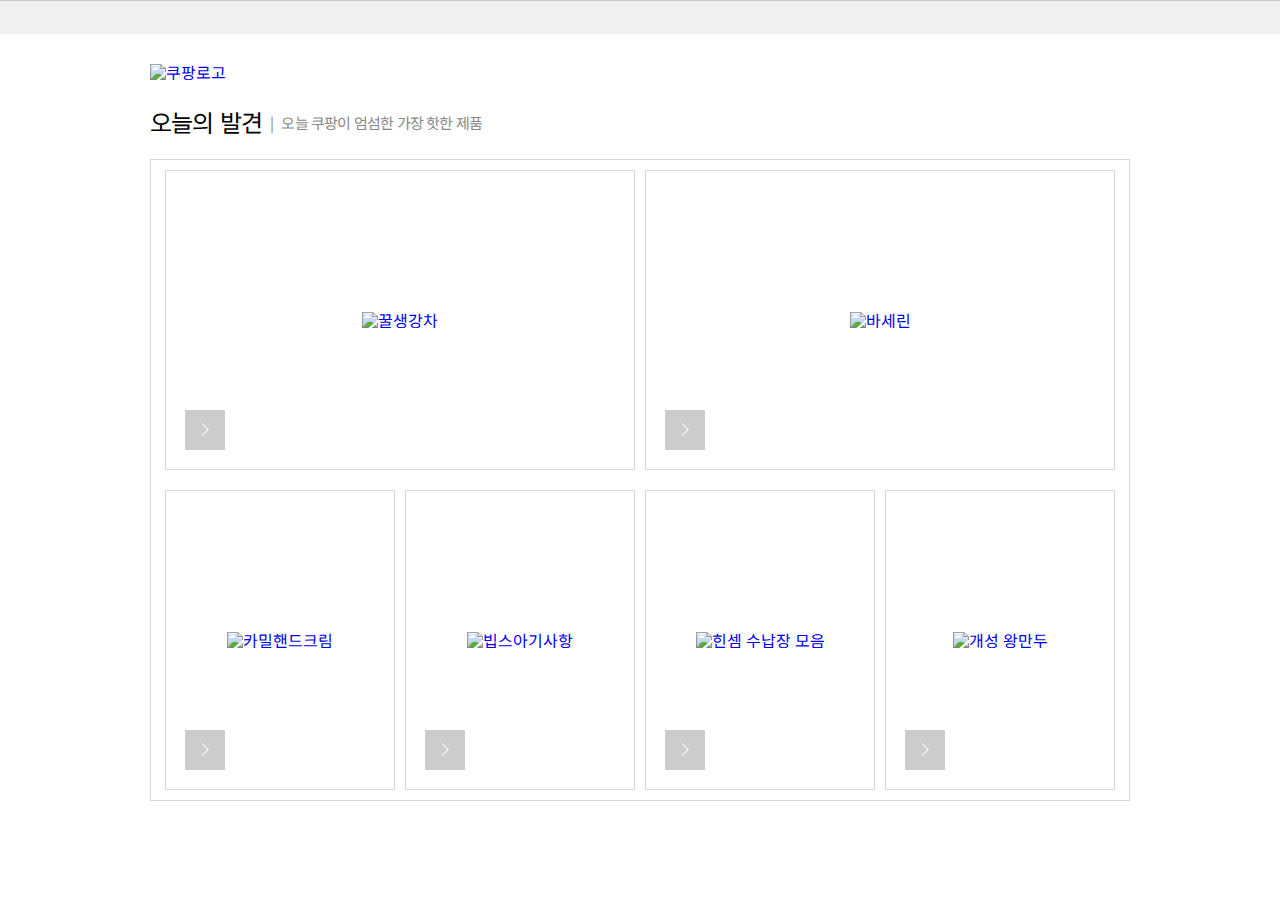
==== Mission-01/index.html @ ec9ca5c4 "미션01_최종완성" ====
<!-- HTML 작성 -->
<!DOCTYPE html><!--1-->
<html lang="ko"><!--2-->

<head>
    <meta charset="UTF-8"><!--3-->
    <meta http-equiv="X-UA-Compatible" content="IE=edge">
    <meta name="viewport" content="width=device-width, initial-scale=1.0">
    <title>미션01 쿠팡</title><!--4-->
    <link rel="shortcut icon" href="./assets/favicon/favicon.ico" type="image/x-icon"><!--5-->
    <link rel="preconnect" href="https://fonts.googleapis.com">
    <link rel="preconnect" href="https://fonts.gstatic.com" crossorigin><!--6-->
    <link href="https://fonts.googleapis.com/css2?family=Noto+Sans+KR:wght@300;400;500;900&display=swap"
        rel="stylesheet">
    <link rel="stylesheet" href="./stylesheets/main.css"><!--7-->
</head>

<body>
    <div class="container">
        <header class="header"><!--8-->
            <div class="header_bar"></div>
            <div class="common_inner">
                <h1><a href="https://www.coupang.com/"><img src="./assets/logo/logo.png" alt="쿠팡로고"></a></h1>
                <!--9,10,11-->
            </div>
        </header>
        <div class="common_inner">
            <section class="discovery_list"><!--12-->
                <h2>오늘의 발견<span aria-hidden=true class="bar">|</span><span>오늘 쿠팡이 엄섬한 가장 핫한 제품</span></h2>
                <!--13-->
                <ul class="banner_list">
                    <li><a href="/"><img src="./assets/discovery/honeytea.jpg" alt="꿀생강차"><span></span></a></li>
                    <li><a href="/"><img src="./assets/discovery/vaseline.jpg" alt="바세린"><span></span></a></li>
                    <!--14,15,16-->
                    <li><a href="/"><img src="./assets/discovery/handcream.jpg" alt="카밀핸드크림"><span></span></a></li>
                    <li><a href="/"><img src="./assets/discovery/bibs.jpg" alt="빕스아기사항"><span></span></a></li>
                    <li><a href="/"><img src="./assets/discovery/hanssem.jpg" alt="힌셈 수납장 모음"><span></span></a></li>
                    <li><a href="/"><img src="./assets/discovery/dumpling.jpg" alt="개성 왕만두"><span></span></a></li>
                </ul>
            </section><!--17-->
        </div>
    </div>

</body>

</html>
---- Mission-01/stylesheets/main.css ----
@charset "UTF-8";
/* 리셋 스타일 */ /* http://meyerweb.com/eric/tools/css/reset/ 
   v2.0 | 20110126
   License: none (public domain)
*/
html,
body,
div,
span,
applet,
object,
iframe,
h1,
h2,
h3,
h4,
h5,
h6,
p,
blockquote,
pre,
a,
abbr,
acronym,
address,
big,
cite,
code,
del,
dfn,
em,
img,
ins,
kbd,
q,
s,
samp,
small,
strike,
strong,
sub,
sup,
tt,
var,
b,
u,
i,
center,
dl,
dt,
dd,
ol,
ul,
li,
fieldset,
form,
label,
legend,
table,
caption,
tbody,
tfoot,
thead,
tr,
th,
td,
article,
aside,
canvas,
details,
embed,
figure,
figcaption,
footer,
header,
hgroup,
menu,
nav,
output,
ruby,
section,
summary,
time,
mark,
audio,
video {
  margin: 0;
  padding: 0;
  border: 0;
  font-size: 100%;
  font: inherit;
  vertical-align: baseline;
}

/* HTML5 display-role reset for older browsers */
article,
aside,
details,
figcaption,
figure,
footer,
header,
hgroup,
menu,
nav,
section {
  display: block;
}

body {
  line-height: 1;
}

ol,
ul {
  list-style: none;
}

blockquote,
q {
  quotes: none;
}

blockquote:before,
blockquote:after,
q:before,
q:after {
  content: "";
  content: none;
}

table {
  border-collapse: collapse;
  border-spacing: 0;
}

/* 공통 스타일 */
/* Base 스타일 작성 */
body {
  font-family: "Noto Sans KR", sans-serif;
}
body * {
  box-sizing: border-box;
}

/* Theme 스타일 작성 */
/* 페이지별 스타일 */
/*---------------오늘의 발견---------------*/
.common_inner {
  width: 980px;
  margin: 0 auto;
}

.header {
  border-top: 1px solid #cac6c3;
}
.header .header_bar {
  height: 33px;
  background-color: #f0f0f0;
}
.header h1 {
  margin: 30px 0;
}

.discovery_list h2 {
  margin-bottom: 25px;
  font-size: 24px;
  letter-spacing: -0.8px;
}
.discovery_list h2 span {
  position: relative;
  top: -3px;
  margin-left: 8px;
  font-size: 15px;
  color: #888888;
}
.discovery_list .banner_list {
  margin: 0 auto;
  padding: 0 14px;
  border: 1px solid #d6d6d6;
}
.discovery_list .banner_list:after {
  content: "";
  display: block;
  clear: both;
}
.discovery_list .banner_list li {
  position: relative;
  display: flex;
  margin: 10px 10px 10px 0;
  align-items: center;
  justify-content: center;
  float: left;
  width: 230px;
  height: 300px;
  border: 1px solid #d6d6d6;
}
.discovery_list .banner_list li:first-child, .discovery_list .banner_list li:nth-of-type(2) {
  width: 470px;
  height: 300px;
}
.discovery_list .banner_list li:nth-of-type(2), .discovery_list .banner_list li:last-child {
  margin-right: 0;
}
.discovery_list .banner_list li a:hover,
.discovery_list .banner_list li a:focus {
  border-color: #0096e4;
}
.discovery_list .banner_list li a:hover span,
.discovery_list .banner_list li a:focus span {
  background-color: #4285f4;
  opacity: 1;
  width: 99px;
  text-align: center;
  line-height: 40px;
  color: #fff;
  font-size: 12px;
  font-family: "돋움";
  transition: width 0.3s;
}
.discovery_list .banner_list li a:hover span::before,
.discovery_list .banner_list li a:focus span::before {
  content: "구매하기 >";
}
.discovery_list .banner_list li a:hover::after,
.discovery_list .banner_list li a:focus::after {
  display: none;
}
.discovery_list .banner_list li a {
  display: block;
}
.discovery_list .banner_list li a span {
  display: block;
  position: absolute;
  bottom: 19px;
  left: 19px;
  width: 40px;
  height: 40px;
  opacity: 0.2;
  background-color: black;
}
.discovery_list .banner_list li a::after {
  content: "";
  position: absolute;
  bottom: 35px;
  left: 32px;
  width: 8px;
  height: 8px;
  border-top: 1px solid #fff;
  border-right: 1px solid #fff;
  transform: rotate(45deg);
  cursor: pointer;
}
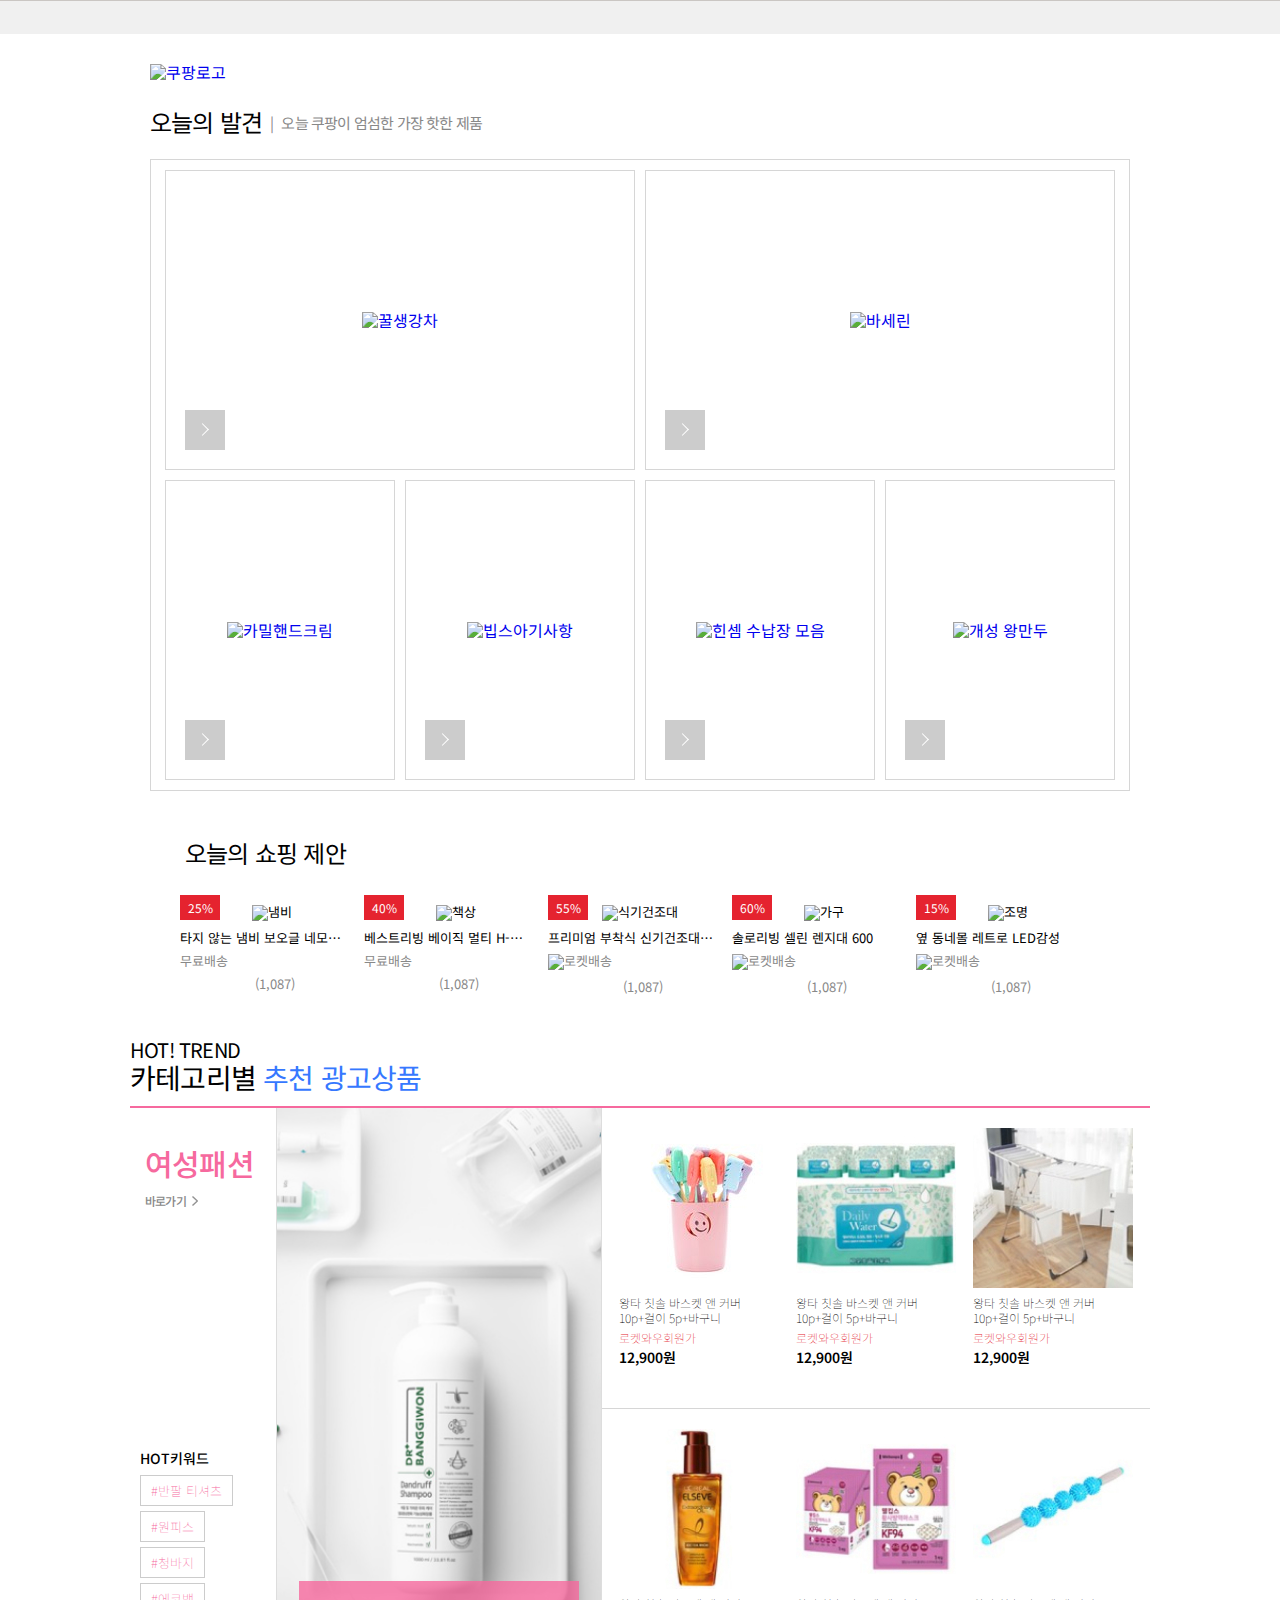
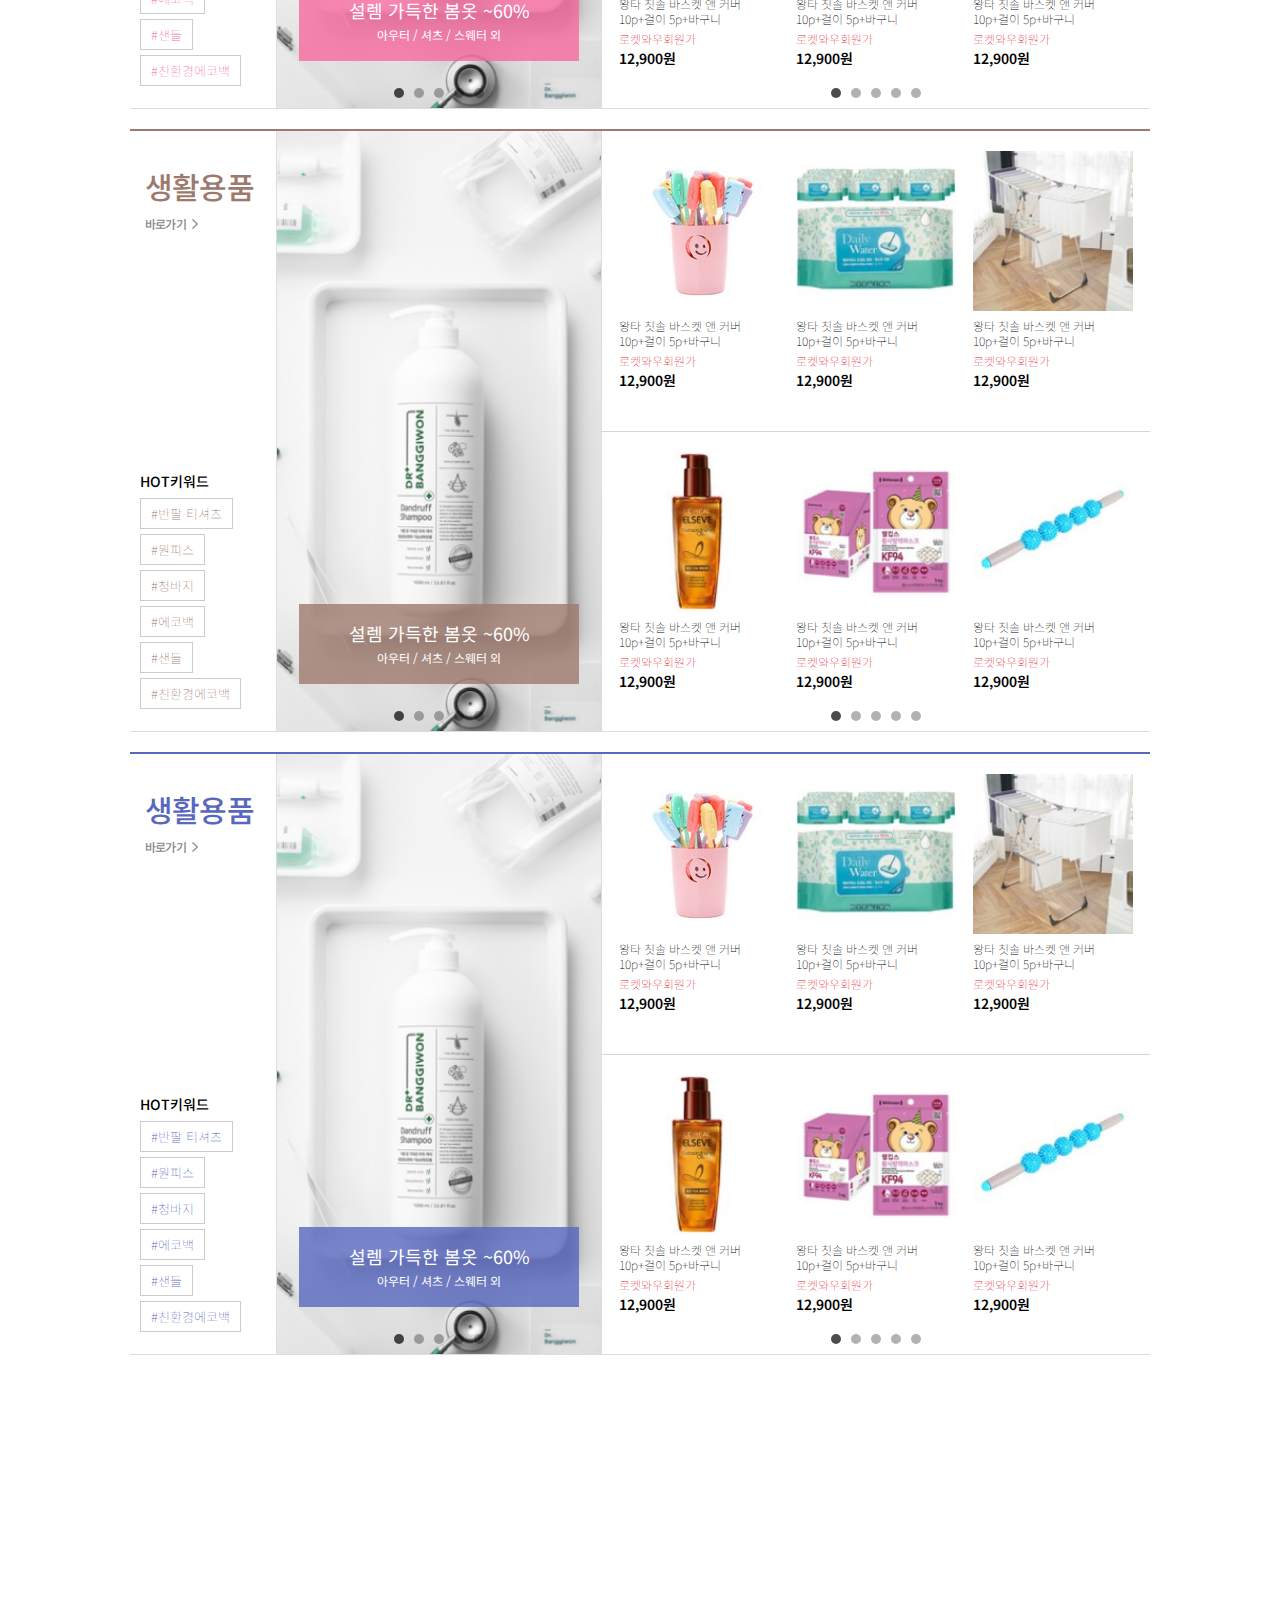
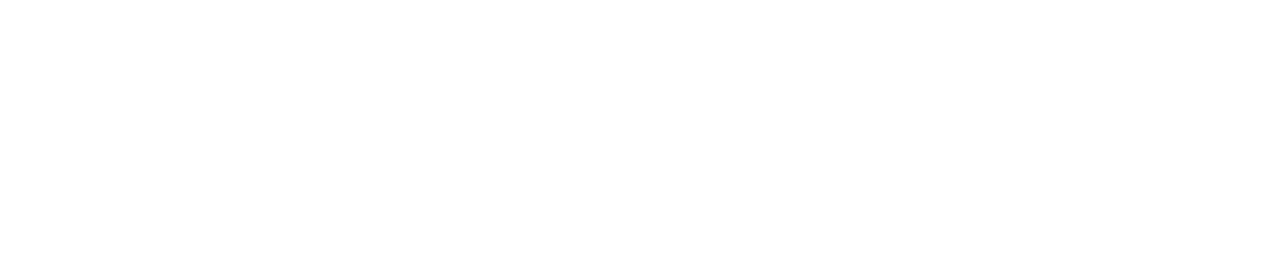
==== commit 329053d0: "미션3번 완성" ====
--- a/Mission-01/index.html
+++ b/Mission-01/index.html
@@ -1,43 +1,460 @@
-<!-- HTML 작성 -->
-<!DOCTYPE html><!--1-->
-<html lang="ko"><!--2-->
+<!DOCTYPE html>
+<html lang="ko">
 
 <head>
-    <meta charset="UTF-8"><!--3-->
+    <meta charset="UTF-8">
     <meta http-equiv="X-UA-Compatible" content="IE=edge">
     <meta name="viewport" content="width=device-width, initial-scale=1.0">
-    <title>미션01 쿠팡</title><!--4-->
-    <link rel="shortcut icon" href="./assets/favicon/favicon.ico" type="image/x-icon"><!--5-->
+    <title>쿠팡!</title>
+    <link rel="shortcut icon" href="./assets/favicon/favicon.ico" type="image/x-icon">
     <link rel="preconnect" href="https://fonts.googleapis.com">
-    <link rel="preconnect" href="https://fonts.gstatic.com" crossorigin><!--6-->
+    <link rel="preconnect" href="https://fonts.gstatic.com" crossorigin>
     <link href="https://fonts.googleapis.com/css2?family=Noto+Sans+KR:wght@300;400;500;900&display=swap"
         rel="stylesheet">
-    <link rel="stylesheet" href="./stylesheets/main.css"><!--7-->
+    <link rel="stylesheet" href="./stylesheets/main.css">
 </head>
 
 <body>
     <div class="container">
-        <header class="header"><!--8-->
+        <header class="header">
             <div class="header_bar"></div>
             <div class="common_inner">
                 <h1><a href="https://www.coupang.com/"><img src="./assets/logo/logo.png" alt="쿠팡로고"></a></h1>
-                <!--9,10,11-->
             </div>
-        </header>
+        </header><!--//header-->
         <div class="common_inner">
-            <section class="discovery_list"><!--12-->
+            <section class="discovery_area">
                 <h2>오늘의 발견<span aria-hidden=true class="bar">|</span><span>오늘 쿠팡이 엄섬한 가장 핫한 제품</span></h2>
-                <!--13-->
-                <ul class="banner_list">
+                <ul class="discovery_list">
                     <li><a href="/"><img src="./assets/discovery/honeytea.jpg" alt="꿀생강차"><span></span></a></li>
                     <li><a href="/"><img src="./assets/discovery/vaseline.jpg" alt="바세린"><span></span></a></li>
-                    <!--14,15,16-->
                     <li><a href="/"><img src="./assets/discovery/handcream.jpg" alt="카밀핸드크림"><span></span></a></li>
                     <li><a href="/"><img src="./assets/discovery/bibs.jpg" alt="빕스아기사항"><span></span></a></li>
                     <li><a href="/"><img src="./assets/discovery/hanssem.jpg" alt="힌셈 수납장 모음"><span></span></a></li>
                     <li><a href="/"><img src="./assets/discovery/dumpling.jpg" alt="개성 왕만두"><span></span></a></li>
                 </ul>
-            </section><!--17-->
+            </section><!--//discovery_area-->
+            <section class="offer_area">
+                <h2>오늘의 쇼핑 제안</h2>
+                <ul class="offer_list">
+                    <li>
+                        <a href="/">
+                            <p class="img"><img src="./assets/offer/boohgle.jpg" alt="냄비"></p>
+                            <p class="title">타지 않는 냄비 보오글 네모냄비</p>
+                            <p class="sale">25%</p>
+                            <p class="delivery">무료배송</p>
+                            <p class="score star0" aria-label="평점0"><span aria-label="구매자의 리뷰">(1,087)</span></p>
+                        </a>
+                    </li>
+                    <li>
+                        <a href="/">
+                            <p class="img"><img src="./assets/offer/deskset.jpg" alt="책상"></p>
+                            <p class="title">베스트리빙 베이직 멀티 H-STAND</p>
+                            <p class="sale">40%</p>
+                            <p class="delivery">무료배송</p>
+                            <p class="score star5" aria-label="평점5"><span aria-label="구매자의 리뷰">(1,087)</span></p>
+                        </a>
+                    </li>
+                    <li>
+                        <a href="/">
+                            <p class="img"><img src="./assets/offer/drying-rack.jpg" alt="식기건조대"></p>
+                            <p class="title">프리미엄 부착식 신기건조대신기건조대신기건조대신기건조대</p>
+                            <p class="sale">55%</p>
+                            <p class="delivery"><img src="./assets/icon/badge-rocket.svg" alt="로켓배송"></p>
+                            <p class="score star10" aria-label="평점10"><span aria-label="구매자의 리뷰">(1,087)</span></p>
+                        </a>
+                    </li>
+                    <li>
+                        <a href="/">
+                            <p class="img"><img src="./assets/offer/furniture.jpg" alt="가구"></p>
+                            <p class="title">솔로리빙 셀린 렌지대 600</p>
+                            <p class="sale">60%</p>
+                            <p class="delivery"><img src="./assets/icon/badge-rocket.svg" alt="로켓배송"></p>
+                            <p class="score star15" aria-label="평점15"><span aria-label="구매자의 리뷰">(1,087)</span></p>
+                        </a>
+                    </li>
+                    <li>
+                        <a href="/">
+                            <p class="img"><img src="./assets/offer/renton.jpg" alt="조명"></p>
+                            <p class="title">옆 동네몰 레트로 LED감성</p>
+                            <p class="sale">15%</p>
+                            <p class="delivery"><img src="./assets/icon/badge-rocket.svg" alt="로켓배송"></p>
+                            <p class="score star20" aria-label="평점20"><span aria-label="구매자의 리뷰">(1,087)</span></p>
+                        </a>
+                    </li>
+                </ul>
+            </section><!--//offer_area-->
+        </div>
+        <div class="common_inner wide">
+            <section class="category_area">
+                <h2>카테고리별 <em>추천 광고상품</em><span>HOT! TREND</span></h2>
+                <article class="category_article">
+                    <dl class="fashion">
+                        <dt>여성패션<a href="#">바로가기</a></dt>
+                        <dd class="hot_keyword">
+                            <p>HOT키워드</p>
+                            <ul>
+                                <li><a href="#">#반팔 티셔츠</a></li>
+                                <li><a href="#">#원피스</a></li>
+                                <li><a href="#">#청바지</a></li>
+                                <li><a href="#">#에코백</a></li>
+                                <li><a href="#">#샌들</a></li>
+                                <li><a href="#">#친환경에코백</a></li>
+                            </ul>
+                        </dd>
+                        <dd class="promotion">
+                            <ul class="promotion_list">
+                                <li>
+                                    <a href="#">
+                                        <img src="./assets/slides/houseware-dandruff.jpg" alt="">
+                                        <div class="caption">
+                                            <p>
+                                                <span class="tit">설렘 가득한 봄옷 ~60%</span>
+                                                <span>아우터 / 셔츠 / 스웨터 외</span>
+                                            </p>
+                                        </div>
+                                    </a>
+                                </li>
+                            </ul>
+                            <ol class="indicator">
+                                <li class="on"><a href="#">1</a></li>
+                                <li><a href="#">2</a></li>
+                                <li><a href="#">3</a></li>
+                                <li><a href="#">4</a></li>
+                                <li><a href="#">5</a></li>
+                            </ol>
+                            <div class="btn_indicator">
+                                <ul>
+                                    <li><a href="#" class="left">뒤로</a></li>
+                                    <li><a href="#" class="right">다음</a></li>
+                                </ul>
+                            </div>
+                        </dd>
+                        <dd class="best_product">
+                            <ul class="best_product_list">
+                                <li>
+                                    <a href="#">
+                                        <p class="img"><img src="./assets/category/houseware/houseware-basket.jpg"
+                                                alt=""></p>
+                                        <p class="tit">왕타 칫솔 바스켓 앤 커버 10p+걸이 5p+바구니</p>
+                                        <p class="wow_price">로켓와우회원가</p>
+                                        <p class="price">12,900원<span><img src="./assets/icon/badge-rocket.svg"
+                                                    alt=""></span></p>
+                                    </a>
+                                </li>
+                                <li>
+                                    <a href="#">
+                                        <p class="img"><img
+                                                src="./assets/category/houseware/houseware-cleaningcloth.jpg" alt="">
+                                        </p>
+                                        <p class="tit">왕타 칫솔 바스켓 앤 커버 10p+걸이 5p+바구니</p>
+                                        <p class="wow_price">로켓와우회원가</p>
+                                        <p class="price">12,900원<span><img src="./assets/icon/badge-rocket.svg"
+                                                    alt=""></span></p>
+                                    </a>
+                                </li>
+                                <li>
+                                    <a href="#">
+                                        <p class="img"><img src="./assets/category/houseware/houseware-dryingrack.jpg"
+                                                alt=""></p>
+                                        <p class="tit">왕타 칫솔 바스켓 앤 커버 10p+걸이 5p+바구니</p>
+                                        <p class="wow_price">로켓와우회원가</p>
+                                        <p class="price">12,900원<span><img src="./assets/icon/badge-rocket.svg"
+                                                    alt=""></span></p>
+                                    </a>
+                                </li>
+                                <li>
+                                    <a href="#">
+                                        <p class="img"><img src="./assets/category/houseware/houseware-hairoil.jpg"
+                                                alt=""></p>
+                                        <p class="tit">왕타 칫솔 바스켓 앤 커버 10p+걸이 5p+바구니</p>
+                                        <p class="wow_price">로켓와우회원가</p>
+                                        <p class="price">12,900원<span><img src="./assets/icon/badge-rocket.svg"
+                                                    alt=""></span></p>
+                                    </a>
+                                </li>
+                                <li>
+                                    <a href="#">
+                                        <p class="img"><img src="./assets/category/houseware/houseware-mask.jpg" alt="">
+                                        </p>
+                                        <p class="tit">왕타 칫솔 바스켓 앤 커버 10p+걸이 5p+바구니</p>
+                                        <p class="wow_price">로켓와우회원가</p>
+                                        <p class="price">12,900원<span><img src="./assets/icon/badge-rocket.svg"
+                                                    alt=""></span></p>
+                                    </a>
+                                </li>
+                                <li>
+                                    <a href="#">
+                                        <p class="img"><img src="./assets/category/houseware/houseware-massagestick.jpg"
+                                                alt=""></p>
+                                        <p class="tit">왕타 칫솔 바스켓 앤 커버 10p+걸이 5p+바구니</p>
+                                        <p class="wow_price">로켓와우회원가</p>
+                                        <p class="price">12,900원<span><img src="./assets/icon/badge-rocket.svg"
+                                                    alt=""></span></p>
+                                    </a>
+                                </li>
+                            </ul>
+                            <ol class="indicator">
+                                <li class="on"><a href="#">1</a></li>
+                                <li><a href="#">2</a></li>
+                                <li><a href="#">3</a></li>
+                                <li><a href="#">4</a></li>
+                                <li><a href="#">5</a></li>
+                            </ol>
+                            <div class="btn_indicator">
+                                <ul>
+                                    <li><a href="#" class="left">뒤로</a></li>
+                                    <li><a href="#" class="right">다음</a></li>
+                                </ul>
+                            </div>
+                        </dd>
+                    </dl>
+                </article>
+                <article class="category_article">
+                    <dl class="daliyItem">
+                        <dt>생활용품<a href="#">바로가기</a></dt>
+                        <dd class="hot_keyword">
+                            <p>HOT키워드</p>
+                            <ul>
+                                <li><a href="#">#반팔 티셔츠</a></li>
+                                <li><a href="#">#원피스</a></li>
+                                <li><a href="#">#청바지</a></li>
+                                <li><a href="#">#에코백</a></li>
+                                <li><a href="#">#샌들</a></li>
+                                <li><a href="#">#친환경에코백</a></li>
+                            </ul>
+                        </dd>
+                        <dd class="promotion">
+                            <ul class="promotion_list">
+                                <li>
+                                    <a href="#">
+                                        <img src="./assets/slides/houseware-dandruff.jpg" alt="">
+                                        <div class="caption">
+                                            <p>
+                                                <span class="tit">설렘 가득한 봄옷 ~60%</span>
+                                                <span>아우터 / 셔츠 / 스웨터 외</span>
+                                            </p>
+                                        </div>
+                                    </a>
+                                </li>
+                            </ul>
+                            <ol class="indicator">
+                                <li class="on"><a href="#">1</a></li>
+                                <li><a href="#">2</a></li>
+                                <li><a href="#">3</a></li>
+                                <li><a href="#">4</a></li>
+                                <li><a href="#">5</a></li>
+                            </ol>
+                            <div class="btn_indicator">
+                                <ul>
+                                    <li><a href="#" class="left">뒤로</a></li>
+                                    <li><a href="#" class="right">다음</a></li>
+                                </ul>
+                            </div>
+                        </dd>
+                        <dd class="best_product">
+                            <ul class="best_product_list">
+                                <li>
+                                    <a href="#">
+                                        <p class="img"><img src="./assets/category/houseware/houseware-basket.jpg"
+                                                alt=""></p>
+                                        <p class="tit">왕타 칫솔 바스켓 앤 커버 10p+걸이 5p+바구니</p>
+                                        <p class="wow_price">로켓와우회원가</p>
+                                        <p class="price">12,900원<span><img src="./assets/icon/badge-rocket.svg"
+                                                    alt=""></span></p>
+                                    </a>
+                                </li>
+                                <li>
+                                    <a href="#">
+                                        <p class="img"><img
+                                                src="./assets/category/houseware/houseware-cleaningcloth.jpg" alt="">
+                                        </p>
+                                        <p class="tit">왕타 칫솔 바스켓 앤 커버 10p+걸이 5p+바구니</p>
+                                        <p class="wow_price">로켓와우회원가</p>
+                                        <p class="price">12,900원<span><img src="./assets/icon/badge-rocket.svg"
+                                                    alt=""></span></p>
+                                    </a>
+                                </li>
+                                <li>
+                                    <a href="#">
+                                        <p class="img"><img src="./assets/category/houseware/houseware-dryingrack.jpg"
+                                                alt=""></p>
+                                        <p class="tit">왕타 칫솔 바스켓 앤 커버 10p+걸이 5p+바구니</p>
+                                        <p class="wow_price">로켓와우회원가</p>
+                                        <p class="price">12,900원<span><img src="./assets/icon/badge-rocket.svg"
+                                                    alt=""></span></p>
+                                    </a>
+                                </li>
+                                <li>
+                                    <a href="#">
+                                        <p class="img"><img src="./assets/category/houseware/houseware-hairoil.jpg"
+                                                alt=""></p>
+                                        <p class="tit">왕타 칫솔 바스켓 앤 커버 10p+걸이 5p+바구니</p>
+                                        <p class="wow_price">로켓와우회원가</p>
+                                        <p class="price">12,900원<span><img src="./assets/icon/badge-rocket.svg"
+                                                    alt=""></span></p>
+                                    </a>
+                                </li>
+                                <li>
+                                    <a href="#">
+                                        <p class="img"><img src="./assets/category/houseware/houseware-mask.jpg" alt="">
+                                        </p>
+                                        <p class="tit">왕타 칫솔 바스켓 앤 커버 10p+걸이 5p+바구니</p>
+                                        <p class="wow_price">로켓와우회원가</p>
+                                        <p class="price">12,900원<span><img src="./assets/icon/badge-rocket.svg"
+                                                    alt=""></span></p>
+                                    </a>
+                                </li>
+                                <li>
+                                    <a href="#">
+                                        <p class="img"><img src="./assets/category/houseware/houseware-massagestick.jpg"
+                                                alt=""></p>
+                                        <p class="tit">왕타 칫솔 바스켓 앤 커버 10p+걸이 5p+바구니</p>
+                                        <p class="wow_price">로켓와우회원가</p>
+                                        <p class="price">12,900원<span><img src="./assets/icon/badge-rocket.svg"
+                                                    alt=""></span></p>
+                                    </a>
+                                </li>
+                            </ul>
+                            <ol class="indicator">
+                                <li class="on"><a href="#">1</a></li>
+                                <li><a href="#">2</a></li>
+                                <li><a href="#">3</a></li>
+                                <li><a href="#">4</a></li>
+                                <li><a href="#">5</a></li>
+                            </ol>
+                            <div class="btn_indicator">
+                                <ul>
+                                    <li><a href="#" class="left">뒤로</a></li>
+                                    <li><a href="#" class="right">다음</a></li>
+                                </ul>
+                            </div>
+                        </dd>
+                    </dl>
+                </article>
+                <article class="category_article">
+                    <dl class="digital">
+                        <dt>생활용품<a href="#">바로가기</a></dt>
+                        <dd class="hot_keyword">
+                            <p>HOT키워드</p>
+                            <ul>
+                                <li><a href="#">#반팔 티셔츠</a></li>
+                                <li><a href="#">#원피스</a></li>
+                                <li><a href="#">#청바지</a></li>
+                                <li><a href="#">#에코백</a></li>
+                                <li><a href="#">#샌들</a></li>
+                                <li><a href="#">#친환경에코백</a></li>
+                            </ul>
+                        </dd>
+                        <dd class="promotion">
+                            <ul class="promotion_list">
+                                <li>
+                                    <a href="#">
+                                        <img src="./assets/slides/houseware-dandruff.jpg" alt="">
+                                        <div class="caption">
+                                            <p>
+                                                <span class="tit">설렘 가득한 봄옷 ~60%</span>
+                                                <span>아우터 / 셔츠 / 스웨터 외</span>
+                                            </p>
+                                        </div>
+                                    </a>
+                                </li>
+                            </ul>
+                            <ol class="indicator">
+                                <li class="on"><a href="#">1</a></li>
+                                <li><a href="#">2</a></li>
+                                <li><a href="#">3</a></li>
+                                <li><a href="#">4</a></li>
+                                <li><a href="#">5</a></li>
+                            </ol>
+                            <div class="btn_indicator">
+                                <ul>
+                                    <li><a href="#" class="left">뒤로</a></li>
+                                    <li><a href="#" class="right">다음</a></li>
+                                </ul>
+                            </div>
+                        </dd>
+                        <dd class="best_product">
+                            <ul class="best_product_list">
+                                <li>
+                                    <a href="#">
+                                        <p class="img"><img src="./assets/category/houseware/houseware-basket.jpg"
+                                                alt=""></p>
+                                        <p class="tit">왕타 칫솔 바스켓 앤 커버 10p+걸이 5p+바구니</p>
+                                        <p class="wow_price">로켓와우회원가</p>
+                                        <p class="price">12,900원<span><img src="./assets/icon/badge-rocket.svg"
+                                                    alt=""></span></p>
+                                    </a>
+                                </li>
+                                <li>
+                                    <a href="#">
+                                        <p class="img"><img
+                                                src="./assets/category/houseware/houseware-cleaningcloth.jpg" alt="">
+                                        </p>
+                                        <p class="tit">왕타 칫솔 바스켓 앤 커버 10p+걸이 5p+바구니</p>
+                                        <p class="wow_price">로켓와우회원가</p>
+                                        <p class="price">12,900원<span><img src="./assets/icon/badge-rocket.svg"
+                                                    alt=""></span></p>
+                                    </a>
+                                </li>
+                                <li>
+                                    <a href="#">
+                                        <p class="img"><img src="./assets/category/houseware/houseware-dryingrack.jpg"
+                                                alt=""></p>
+                                        <p class="tit">왕타 칫솔 바스켓 앤 커버 10p+걸이 5p+바구니</p>
+                                        <p class="wow_price">로켓와우회원가</p>
+                                        <p class="price">12,900원<span><img src="./assets/icon/badge-rocket.svg"
+                                                    alt=""></span></p>
+                                    </a>
+                                </li>
+                                <li>
+                                    <a href="#">
+                                        <p class="img"><img src="./assets/category/houseware/houseware-hairoil.jpg"
+                                                alt=""></p>
+                                        <p class="tit">왕타 칫솔 바스켓 앤 커버 10p+걸이 5p+바구니</p>
+                                        <p class="wow_price">로켓와우회원가</p>
+                                        <p class="price">12,900원<span><img src="./assets/icon/badge-rocket.svg"
+                                                    alt=""></span></p>
+                                    </a>
+                                </li>
+                                <li>
+                                    <a href="#">
+                                        <p class="img"><img src="./assets/category/houseware/houseware-mask.jpg" alt="">
+                                        </p>
+                                        <p class="tit">왕타 칫솔 바스켓 앤 커버 10p+걸이 5p+바구니</p>
+                                        <p class="wow_price">로켓와우회원가</p>
+                                        <p class="price">12,900원<span><img src="./assets/icon/badge-rocket.svg"
+                                                    alt=""></span></p>
+                                    </a>
+                                </li>
+                                <li>
+                                    <a href="#">
+                                        <p class="img"><img src="./assets/category/houseware/houseware-massagestick.jpg"
+                                                alt=""></p>
+                                        <p class="tit">왕타 칫솔 바스켓 앤 커버 10p+걸이 5p+바구니</p>
+                                        <p class="wow_price">로켓와우회원가</p>
+                                        <p class="price">12,900원<span><img src="./assets/icon/badge-rocket.svg"
+                                                    alt=""></span></p>
+                                    </a>
+                                </li>
+                            </ul>
+                            <ol class="indicator">
+                                <li class="on"><a href="#">1</a></li>
+                                <li><a href="#">2</a></li>
+                                <li><a href="#">3</a></li>
+                                <li><a href="#">4</a></li>
+                                <li><a href="#">5</a></li>
+                            </ol>
+                            <div class="btn_indicator">
+                                <ul>
+                                    <li><a href="#" class="left">뒤로</a></li>
+                                    <li><a href="#" class="right">다음</a></li>
+                                </ul>
+                            </div>
+                        </dd>
+                    </dl>
+                </article>
+            </section><!--//category_area-->
         </div>
     </div>
 
--- a/Mission-01/stylesheets/main.css
+++ b/Mission-01/stylesheets/main.css
@@ -134,6 +134,10 @@
   border-spacing: 0;
 }
 
+a {
+  text-decoration: none;
+}
+
 /* 공통 스타일 */
 /* Base 스타일 작성 */
 body {
@@ -143,14 +147,26 @@
   box-sizing: border-box;
 }
 
+.container {
+  margin-bottom: 500px;
+}
+
+.container h2 {
+  font-size: 24px;
+  letter-spacing: -0.8px;
+}
+
+.common_inner {
+  width: 980px;
+  margin: 0 auto;
+}
+.common_inner.wide {
+  width: 1020px;
+}
+
 /* Theme 스타일 작성 */
 /* 페이지별 스타일 */
 /*---------------오늘의 발견---------------*/
-.common_inner {
-  width: 980px;
-  margin: 0 auto;
-}
-
 .header {
   border-top: 1px solid #cac6c3;
 }
@@ -162,32 +178,31 @@
   margin: 30px 0;
 }
 
-.discovery_list h2 {
+.discovery_area h2 {
   margin-bottom: 25px;
-  font-size: 24px;
-  letter-spacing: -0.8px;
-}
-.discovery_list h2 span {
+}
+.discovery_area h2 span {
   position: relative;
   top: -3px;
   margin-left: 8px;
   font-size: 15px;
   color: #888888;
 }
-.discovery_list .banner_list {
+.discovery_area .discovery_list {
   margin: 0 auto;
-  padding: 0 14px;
+  padding: 10px 14px 0;
   border: 1px solid #d6d6d6;
 }
-.discovery_list .banner_list:after {
+.discovery_area .discovery_list:after {
   content: "";
   display: block;
   clear: both;
 }
-.discovery_list .banner_list li {
-  position: relative;
-  display: flex;
-  margin: 10px 10px 10px 0;
+.discovery_area .discovery_list li {
+  position: relative;
+  display: flex;
+  margin-right: 10px;
+  margin-bottom: 10px;
   align-items: center;
   justify-content: center;
   float: left;
@@ -195,20 +210,18 @@
   height: 300px;
   border: 1px solid #d6d6d6;
 }
-.discovery_list .banner_list li:first-child, .discovery_list .banner_list li:nth-of-type(2) {
+.discovery_area .discovery_list li:first-child, .discovery_area .discovery_list li:nth-of-type(2) {
   width: 470px;
   height: 300px;
 }
-.discovery_list .banner_list li:nth-of-type(2), .discovery_list .banner_list li:last-child {
+.discovery_area .discovery_list li:nth-of-type(2), .discovery_area .discovery_list li:last-child {
   margin-right: 0;
 }
-.discovery_list .banner_list li a:hover,
-.discovery_list .banner_list li a:focus {
-  border-color: #0096e4;
-}
-.discovery_list .banner_list li a:hover span,
-.discovery_list .banner_list li a:focus span {
-  background-color: #4285f4;
+.discovery_area .discovery_list li:hover, .discovery_area .discovery_list li:focus {
+  border-color: #3678ff;
+}
+.discovery_area .discovery_list li:hover span, .discovery_area .discovery_list li:focus span {
+  background-color: #3678ff;
   opacity: 1;
   width: 99px;
   text-align: center;
@@ -218,18 +231,16 @@
   font-family: "돋움";
   transition: width 0.3s;
 }
-.discovery_list .banner_list li a:hover span::before,
-.discovery_list .banner_list li a:focus span::before {
+.discovery_area .discovery_list li:hover span::before, .discovery_area .discovery_list li:focus span::before {
   content: "구매하기 >";
 }
-.discovery_list .banner_list li a:hover::after,
-.discovery_list .banner_list li a:focus::after {
+.discovery_area .discovery_list li:hover a::after, .discovery_area .discovery_list li:focus a::after {
   display: none;
 }
-.discovery_list .banner_list li a {
-  display: block;
-}
-.discovery_list .banner_list li a span {
+.discovery_area .discovery_list li a {
+  display: block;
+}
+.discovery_area .discovery_list li a span {
   display: block;
   position: absolute;
   bottom: 19px;
@@ -239,7 +250,7 @@
   opacity: 0.2;
   background-color: black;
 }
-.discovery_list .banner_list li a::after {
+.discovery_area .discovery_list li a::after {
   content: "";
   position: absolute;
   bottom: 35px;
@@ -250,4 +261,345 @@
   border-right: 1px solid #fff;
   transform: rotate(45deg);
   cursor: pointer;
+}
+
+/*---------------오늘의 쇼핑제안---------------*/
+.offer_area {
+  margin: 50px 0;
+}
+.offer_area h2 {
+  padding-left: 35px;
+  background: url("../assets/icon/shopping.svg") no-repeat left top;
+}
+.offer_area .offer_list {
+  padding: 30px 30px 0;
+  display: flex;
+  justify-content: space-between;
+}
+.offer_area .offer_list li {
+  width: 20%;
+  position: relative;
+}
+.offer_area .offer_list li p {
+  margin-top: 10px;
+  font-size: 13px;
+  color: #000;
+}
+.offer_area .offer_list li .img {
+  display: flex;
+  justify-content: center;
+}
+.offer_area .offer_list li .title {
+  width: 90%;
+  text-overflow: ellipsis;
+  white-space: nowrap;
+  overflow: hidden;
+}
+.offer_area .offer_list li .sale {
+  position: absolute;
+  top: -10px;
+  left: 0px;
+  width: 40px;
+  height: 25px;
+  background-color: #e5232f;
+  color: #fff;
+  font-size: 12px;
+  line-height: 25px;
+  text-align: center;
+}
+.offer_area .offer_list li .delivery,
+.offer_area .offer_list li .score {
+  color: #888888;
+}
+.offer_area .offer_list li .score {
+  padding-left: 75px;
+  background-image: url(../assets/sprites/rating-stars.png);
+  background-repeat: no-repeat;
+}
+.offer_area .offer_list li p[class*=star5] {
+  background-position: left -14px;
+}
+.offer_area .offer_list li p[class*=star10] {
+  background-position: left -28px;
+}
+.offer_area .offer_list li p[class*=star15] {
+  background-position: left -42px;
+}
+.offer_area .offer_list li p[class*=star20] {
+  background-position: left -56px;
+}
+.offer_area .offer_list li p[class*=star25] {
+  background-position: left -70px;
+}
+.offer_area .offer_list li p[class*=star30] {
+  background-position: left -84px;
+}
+.offer_area .offer_list li p[class*=star35] {
+  background-position: left -98px;
+}
+.offer_area .offer_list li p[class*=star40] {
+  background-position: left -112px;
+}
+.offer_area .offer_list li p[class*=star45] {
+  background-position: left -126px;
+}
+.offer_area .offer_list li p[class*=star50] {
+  background-position: left -140px;
+}
+
+.category_area h2 {
+  position: relative;
+  padding: 20px 0 15px;
+  font-size: 28px;
+}
+.category_area h2 em {
+  color: #3678ff;
+}
+.category_area h2 span {
+  position: absolute;
+  top: -3px;
+  left: 0;
+  font-size: 20px;
+}
+.category_area .category_article {
+  margin-bottom: 20px;
+}
+.category_area .category_article dl {
+  display: flex;
+  position: relative;
+  width: 100%;
+  height: 603px;
+  border-bottom: 1px solid #dddddd;
+}
+.category_area .category_article dl dt {
+  padding: 40px 0 0 15px;
+  width: 146px;
+  font-size: 30px;
+  font-weight: 500;
+  letter-spacing: -0.8px;
+}
+.category_area .category_article dl dt a {
+  display: inline-block;
+  padding-right: 12px;
+  font-size: 12px;
+  background: url(../assets/icon/angle-right-default.svg) no-repeat right 1px;
+  color: #888888;
+}
+.category_area .category_article dl .hot_keyword {
+  position: absolute;
+  bottom: 22px;
+  left: 10px;
+}
+.category_area .category_article dl .hot_keyword p {
+  font-size: 14px;
+  font-weight: 500;
+}
+.category_area .category_article dl .hot_keyword ul {
+  margin-top: 10px;
+}
+.category_area .category_article dl .hot_keyword ul li {
+  margin-top: 5px;
+}
+.category_area .category_article dl .hot_keyword ul li a {
+  display: inline-block;
+  padding: 8px 10px;
+  font-size: 13px;
+  font-weight: lighter;
+  border: 1px solid #cccccc;
+}
+.category_area .category_article dl .promotion {
+  position: relative;
+  width: 326px;
+  overflow: hidden;
+  border-left: 1px solid #dddddd;
+  border-right: 1px solid #dddddd;
+}
+.category_area .category_article dl .promotion:hover .btn_indicator {
+  display: block;
+}
+.category_area .category_article dl .promotion .promotion_list li {
+  position: relative;
+  height: 603px;
+}
+.category_area .category_article dl .promotion .promotion_list li img {
+  width: 100%;
+}
+.category_area .category_article dl .promotion .promotion_list li .caption {
+  position: absolute;
+  left: 50%;
+  bottom: 50px;
+  display: flex;
+  align-items: center;
+  justify-content: center;
+  text-align: center;
+  width: 280px;
+  height: 80px;
+  transform: translateX(-50%);
+  color: #fff;
+}
+.category_area .category_article dl .promotion .promotion_list li .caption span {
+  display: block;
+  font-size: 12px;
+}
+.category_area .category_article dl .promotion .promotion_list li .caption span.tit {
+  margin-bottom: 10px;
+  font-weight: 400;
+  font-size: 18px;
+}
+.category_area .category_article dl .indicator {
+  position: absolute;
+  left: 50%;
+  bottom: 10px;
+  display: flex;
+  transform: translateX(-50%);
+}
+.category_area .category_article dl .indicator li {
+  margin: 0 5px;
+  width: 10px;
+  height: 10px;
+  border-radius: 10px;
+  background-color: rgba(0, 0, 0, 0.3);
+  text-indent: -9999px;
+}
+.category_area .category_article dl .indicator li.on {
+  background-color: rgba(0, 0, 0, 0.7);
+}
+.category_area .category_article dl .indicator li a {
+  display: block;
+}
+.category_area .category_article dl .btn_indicator {
+  position: absolute;
+  top: 50%;
+  width: 100%;
+  transform: translateY(-50%);
+  display: none;
+  z-index: 100;
+}
+.category_area .category_article dl .btn_indicator ul {
+  display: flex;
+  justify-content: space-between;
+}
+.category_area .category_article dl .btn_indicator ul li {
+  position: relative;
+  text-indent: -9999px;
+}
+.category_area .category_article dl .btn_indicator ul a {
+  display: block;
+  width: 30px;
+  height: 50px;
+  background-color: rgba(0, 0, 0, 0.5);
+}
+.category_area .category_article dl .btn_indicator ul a::after {
+  content: "";
+  position: absolute;
+  top: 17px;
+  left: 2px;
+  width: 15px;
+  height: 15px;
+  border-top: 2px solid #fff;
+  border-right: 2px solid #fff;
+  transform: rotate(45deg);
+  opacity: 0.9;
+}
+.category_area .category_article dl .btn_indicator ul a.left:after {
+  left: 12px;
+  transform: rotate(225deg);
+}
+.category_area .category_article dl .btn_indicator ul a p {
+  font-size: 24px;
+}
+.category_area .category_article .best_product {
+  position: relative;
+  width: 548px;
+}
+.category_area .category_article .best_product:hover .btn_indicator {
+  display: block;
+}
+.category_area .category_article .best_product::after {
+  content: "";
+  display: block;
+  position: absolute;
+  top: 50%;
+  left: 0;
+  width: 548px;
+  height: 1px;
+  background-color: #d6d6d6;
+}
+.category_area .category_article .best_product .best_product_list {
+  display: flex;
+  flex-wrap: wrap;
+  justify-content: space-evenly;
+}
+.category_area .category_article .best_product .best_product_list li {
+  padding-top: 15px;
+  width: 160px;
+  height: 301px;
+}
+.category_area .category_article .best_product .best_product_list li p {
+  margin-top: 5px;
+  font-size: 12px;
+  line-height: 15px;
+  color: #000;
+  font-weight: lighter;
+}
+.category_area .category_article .best_product .best_product_list li p.wow_price {
+  color: #e5232f;
+}
+.category_area .category_article .best_product .best_product_list li p.price {
+  font-size: 14px;
+  font-weight: 600;
+}
+.category_area .category_article .best_product .best_product_list li p.price span {
+  position: relative;
+  top: 2px;
+  padding-left: 10px;
+}
+.category_area .category_article .best_product .best_product_list li:hover .tit {
+  text-decoration: underline;
+  color: #3678ff;
+}
+
+.category_area .fashion {
+  border-top: 2px solid #f6699e;
+}
+.category_area .fashion dt,
+.category_area .fashion .hot_keyword a {
+  color: #f6699e;
+}
+.category_area .fashion .hot_keyword a:hover {
+  background-color: #f6699e;
+  color: #fff;
+}
+.category_area .fashion .caption {
+  background-color: rgba(246, 105, 158, 0.8);
+}
+
+.category_area .daliyItem {
+  border-top: 2px solid #9d7a6d;
+}
+.category_area .daliyItem dt,
+.category_area .daliyItem .hot_keyword a {
+  color: #9d7a6d;
+}
+.category_area .daliyItem .hot_keyword a:hover {
+  background-color: #9d7a6d;
+  color: #fff;
+}
+.category_area .daliyItem .caption {
+  background-color: rgba(157, 122, 109, 0.8);
+}
+
+.category_area .digital {
+  border-top: 2px solid #5868be;
+}
+.category_area .digital dt,
+.category_area .digital .hot_keyword a {
+  color: #5868be;
+}
+.category_area .digital .hot_keyword a:hover {
+  background-color: #5868be;
+  color: #fff;
+}
+.category_area .digital .caption {
+  background-color: rgba(88, 104, 190, 0.8);
 }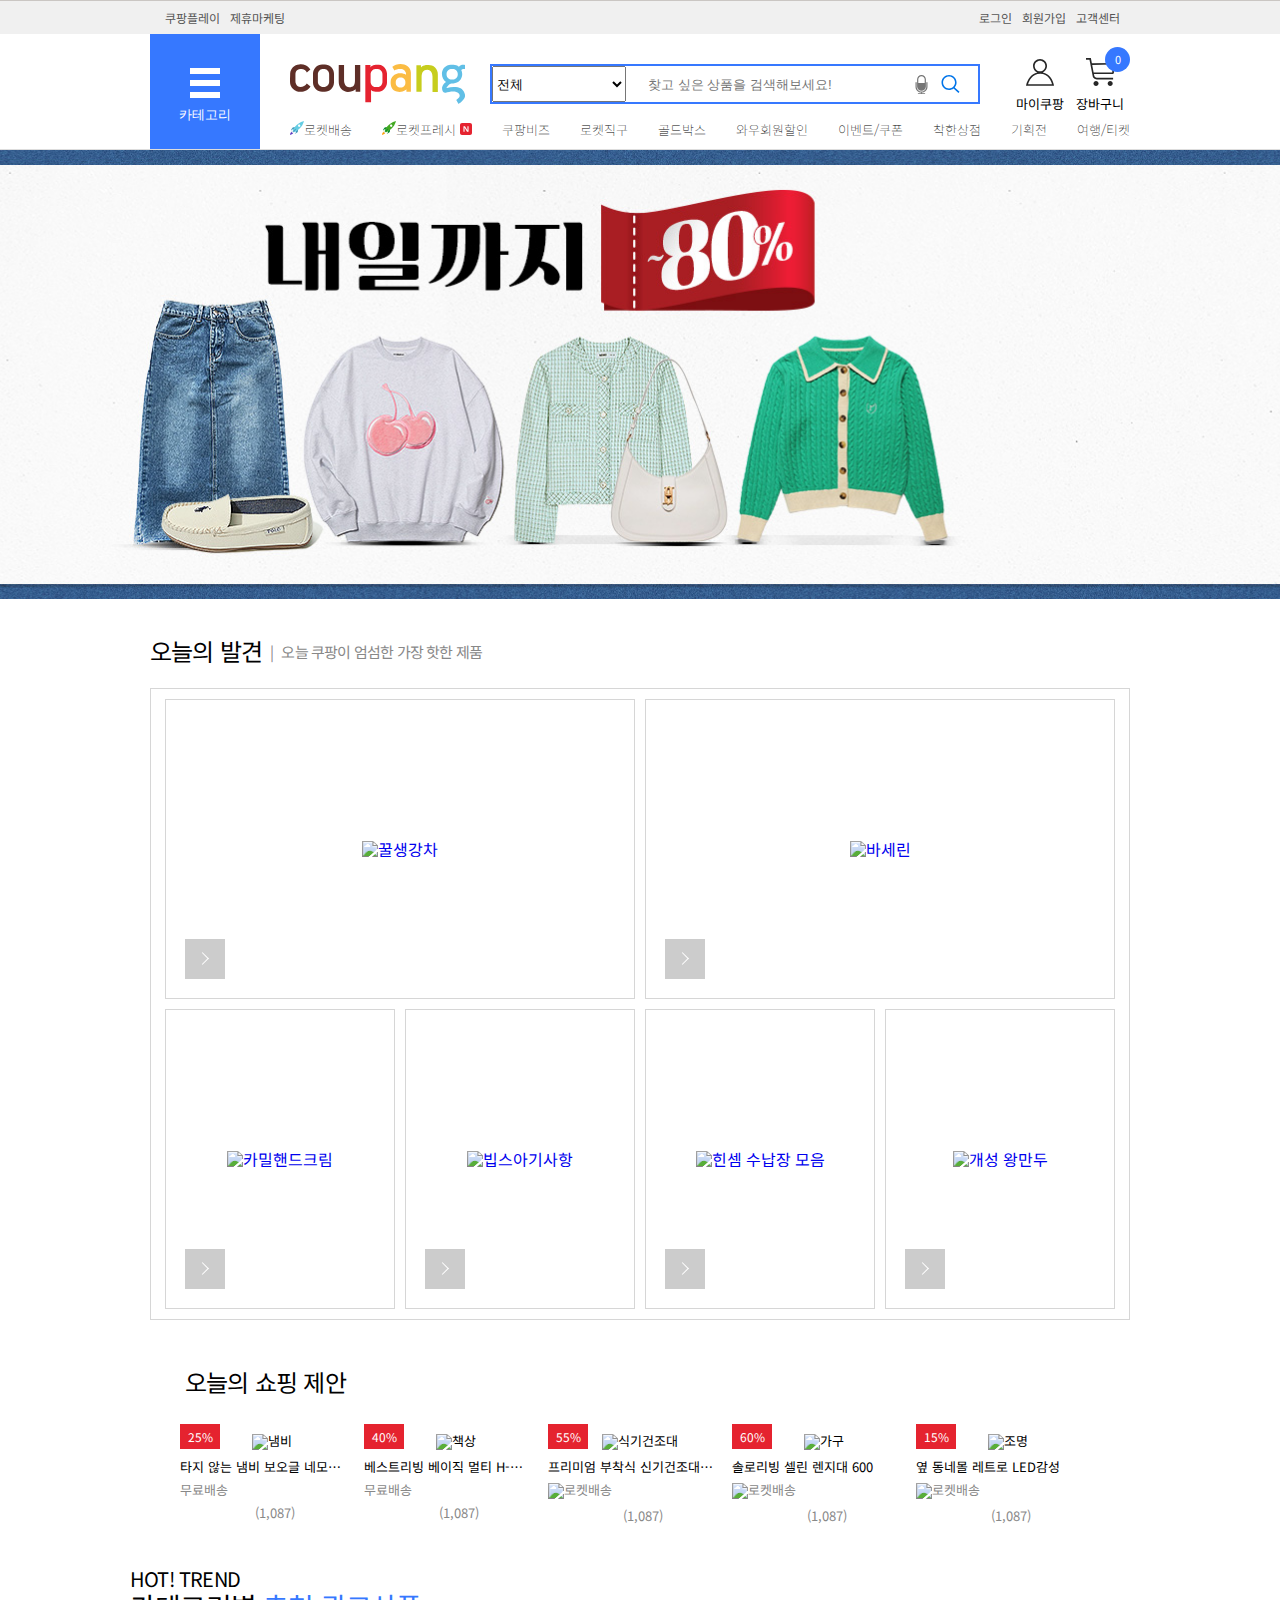
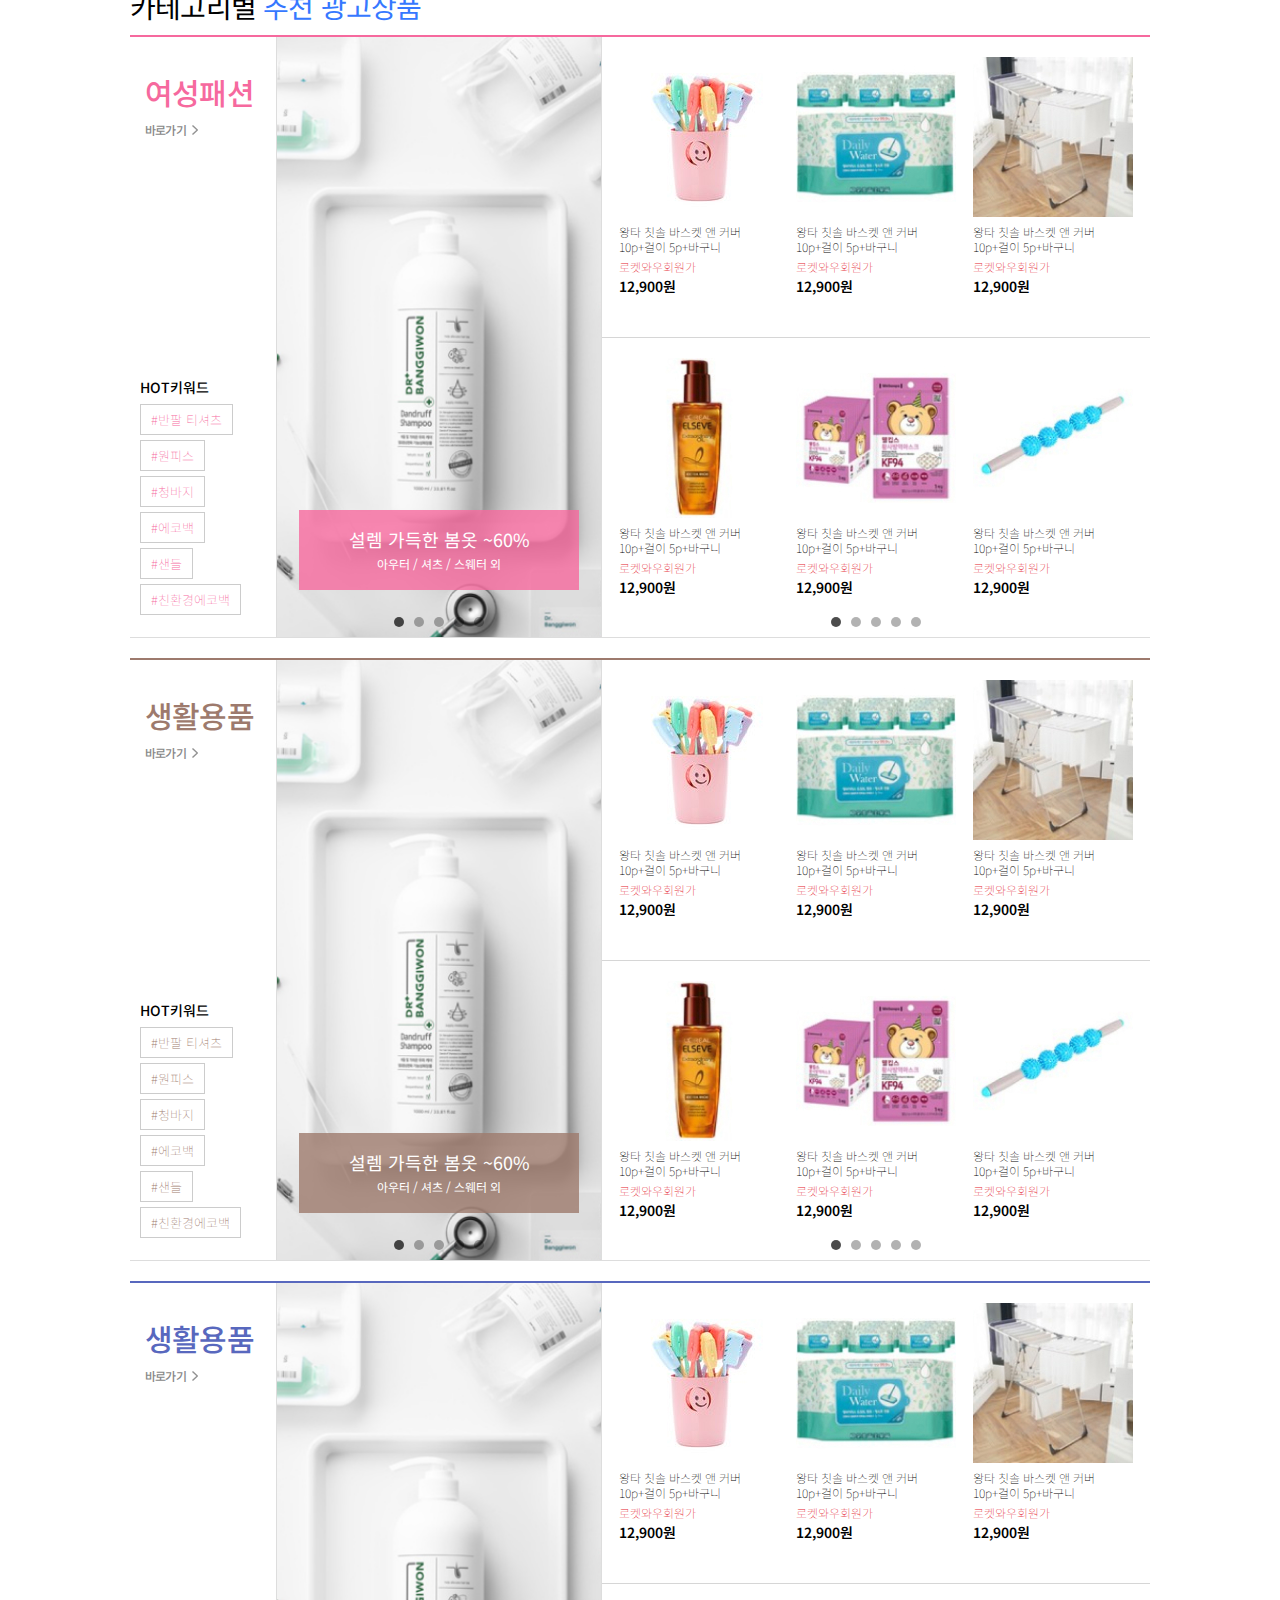
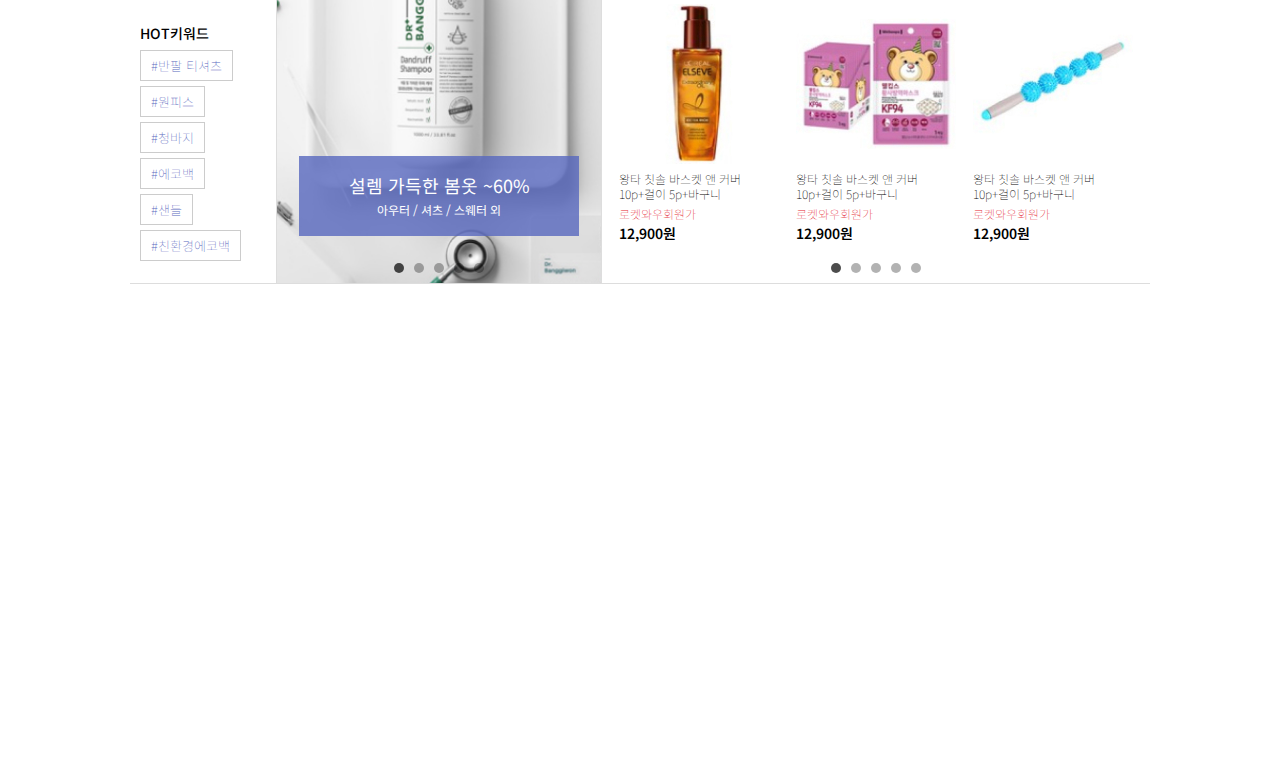
==== commit d37e5deb: "미션4번_FORM제외 완성" ====
--- a/Mission-01/index.html
+++ b/Mission-01/index.html
@@ -12,16 +12,89 @@
     <link href="https://fonts.googleapis.com/css2?family=Noto+Sans+KR:wght@300;400;500;900&display=swap"
         rel="stylesheet">
     <link rel="stylesheet" href="./stylesheets/main.css">
+    <script src="./js/main.js"></script>
 </head>
 
 <body>
     <div class="container">
-        <header class="header">
-            <div class="header_bar"></div>
+        <header>
+            <div class="header_bar">
+                <div class="common_inner">
+                    <ul class="header_menu">
+                        <li>
+                            <ul>
+                                <li><a href="#">쿠팡플레이</a></li>
+                                <li><a href="#">제휴마케팅</a></li>
+                            </ul>
+                        </li>
+                        <li>
+                            <ul>
+                                <li><a href="#">로그인</a></li>
+                                <li><a href="#">회원가입</a></li>
+                                <li><a href="#">고객센터</a></li>
+                            </ul>
+                        </li>
+                    </ul>
+                </div><!--//header_bar-->
+            </div>
             <div class="common_inner">
-                <h1><a href="https://www.coupang.com/"><img src="./assets/logo/logo.png" alt="쿠팡로고"></a></h1>
+                <div class="header_area">
+                    <button class="button--category"><span>카테고리</span></button>
+                    <div class="logo_area">
+                        <h1 class="h1_logo"><a href="https://www.coupang.com/">Coupang</a></h1>
+                        <form class="search_box" action="#">
+                            <select name="" id="">
+                                <option value="전체" selected>전체</option>
+                                <option value="전체" selected>전체</option>
+                                <option value="전체" selected>전체</option>
+                                <option value="전체" selected>전체</option>
+                                <option value="전체" selected>전체</option>
+                            </select>
+                            <input type="text" placeholder="찾고 싶은 상품을 검색해보세요!">
+                            <div class="btn">
+                                <button class="voice">마이크</button>
+                                <button class="search" type="submit">돋보기</button>
+                            </div>
+                        </form>
+                    </div>
+                    <div class="myCoupang_area">
+                        <ul class="myCoupang_list">
+                            <li class="myCoupang">
+                                <a href="#"><span>마이쿠팡</span>
+                                    <ul>
+                                        <li><a href="#">주문목록</a></li>
+                                        <li><a href="#">취소/반품</a></li>
+                                        <li><a href="#">찜리스트</a></li>
+                                    </ul>
+                                </a>
+                            </li>
+                            <li class="cart">
+                                <a href="#"><span>장바구니</span>
+                                    <p>장바구니에 담긴 상품이 없습니다.</p>
+                                </a>
+                                <span class="num">0</span>
+                            </li>
+                        </ul>
+                    </div>
+                    <div class="gnb_menu">
+                        <ul>
+                            <li><a href="#"><img src="./assets/icon/icon-rocket.svg" alt="">로켓배송</a></li>
+                            <li><a href="#"><img src="./assets/icon/icon-fresh.svg" alt="">로켓프레시 <img
+                                        src="./assets/icon/new.svg" alt=""></a></li>
+                            <li><a href="#">쿠팡비즈</a></li>
+                            <li><a href="#">로켓직구</a></li>
+                            <li><a href="#">골드박스</a></li>
+                            <li><a href="#">와우회원할인</a></li>
+                            <li><a href="#">이벤트/쿠폰</a></li>
+                            <li><a href="#">착한상점</a></li>
+                            <li><a href="#">기획전</a></li>
+                            <li><a href="#">여행/티켓</a></li>
+                        </ul>
+                    </div>
+                </div><!--//header_area-->
             </div>
         </header><!--//header-->
+        <div class="main_slider"></div><!--main_slider-->
         <div class="common_inner">
             <section class="discovery_area">
                 <h2>오늘의 발견<span aria-hidden=true class="bar">|</span><span>오늘 쿠팡이 엄섬한 가장 핫한 제품</span></h2>
@@ -209,7 +282,7 @@
                             </div>
                         </dd>
                     </dl>
-                </article>
+                </article><!--//category_article-->
                 <article class="category_article">
                     <dl class="daliyItem">
                         <dt>생활용품<a href="#">바로가기</a></dt>
@@ -331,7 +404,7 @@
                             </div>
                         </dd>
                     </dl>
-                </article>
+                </article><!--//category_article-->
                 <article class="category_article">
                     <dl class="digital">
                         <dt>생활용품<a href="#">바로가기</a></dt>
@@ -453,7 +526,7 @@
                             </div>
                         </dd>
                     </dl>
-                </article>
+                </article><!--//category_article-->
             </section><!--//category_area-->
         </div>
     </div>
--- a/Mission-01/stylesheets/main.css
+++ b/Mission-01/stylesheets/main.css
@@ -167,17 +167,220 @@
 /* Theme 스타일 작성 */
 /* 페이지별 스타일 */
 /*---------------오늘의 발견---------------*/
-.header {
+header {
   border-top: 1px solid #cac6c3;
 }
-.header .header_bar {
+header .header_bar {
   height: 33px;
   background-color: #f0f0f0;
 }
-.header h1 {
+header .header_bar .header_menu {
+  display: flex;
+  justify-content: space-between;
+}
+header .header_bar .header_menu ul {
+  display: flex;
+  padding-left: 15px;
+  line-height: 33px;
+  font-size: 12px;
+}
+header .header_bar .header_menu ul li {
+  margin-right: 10px;
+}
+header .header_bar .header_menu ul li a {
+  color: #555555;
+}
+header .header_bar .header_menu h1 {
   margin: 30px 0;
 }
-
+header .header_area {
+  display: grid;
+  height: 115px;
+  grid-template-columns: 110px 1fr 120px;
+  grid-row: 40px 1fr;
+  grid-template-areas: "category logo_search my" "category menu menu";
+}
+header .button--category {
+  grid-area: category;
+  position: relative;
+  width: 110px;
+  height: 115px;
+  border: 0 none;
+  background: #3678ff url("../assets/icon/hamburger.svg") no-repeat 50% 40%;
+  text-align: center;
+}
+header .button--category span {
+  position: absolute;
+  width: 100%;
+  left: 0;
+  bottom: 25px;
+  font-size: 13px;
+  color: #fff;
+}
+header .logo_area {
+  padding: 30px 30px 0;
+  grid-area: logo_search;
+  display: flex;
+  justify-content: space-between;
+}
+header .logo_area .h1_logo {
+  width: 175px;
+  height: 40px;
+  background: url("../assets/logo/logo.svg") no-repeat;
+  background-size: cover;
+  text-indent: -9999px;
+}
+header .logo_area .search_box {
+  display: flex;
+  justify-content: space-between;
+  width: 490px;
+  height: 40px;
+  border: 2px solid #3678ff;
+}
+header .logo_area .search_box select {
+  width: 134px;
+}
+header .logo_area .search_box input {
+  width: 50%;
+  border: 0 none;
+}
+header .logo_area .search_box .btn {
+  padding-right: 15px;
+}
+header .logo_area .search_box .btn button {
+  width: 25px;
+  height: 100%;
+  text-indent: -9999px;
+  border: 0 none;
+}
+header .logo_area .search_box .btn button.voice {
+  background: url("../assets/icon/mic.svg") no-repeat center;
+}
+header .logo_area .search_box .btn button.search {
+  background: url("../assets/icon/search.svg") no-repeat center;
+}
+header .myCoupang_area {
+  grid-area: my;
+  position: relative;
+  top: -7px;
+}
+header .myCoupang_area .myCoupang_list {
+  display: flex;
+  padding-top: 20px;
+}
+header .myCoupang_area .myCoupang_list > li {
+  position: relative;
+}
+header .myCoupang_area .myCoupang_list > li.myCoupang {
+  background: url("../assets/icon/my-coupang.svg") no-repeat center;
+}
+header .myCoupang_area .myCoupang_list > li.myCoupang ul {
+  padding: 20px 0;
+  right: -15px;
+  width: 90px;
+}
+header .myCoupang_area .myCoupang_list > li.cart {
+  background: url("../assets/icon/cart.svg") no-repeat center;
+}
+header .myCoupang_area .myCoupang_list > li.cart p {
+  width: 300px;
+  height: 110px;
+  line-height: 110px;
+}
+header .myCoupang_area .myCoupang_list > li.cart .num {
+  position: absolute;
+  top: 0;
+  right: 0;
+  width: 25px;
+  height: 25px;
+  border-radius: 25px;
+  background-color: #3678ff;
+  font-size: 11px;
+  text-align: center;
+  line-height: 25px;
+  color: #fff;
+}
+header .myCoupang_area .myCoupang_list > li > a {
+  display: block;
+  width: 60px;
+  height: 50px;
+  font-size: 13px;
+  text-align: center;
+  color: #000;
+}
+header .myCoupang_area .myCoupang_list > li > a span {
+  position: relative;
+  top: 50px;
+  width: 100%;
+}
+header .myCoupang_area .myCoupang_list > li:hover ul,
+header .myCoupang_area .myCoupang_list > li:hover p {
+  display: block !important;
+}
+header .myCoupang_area .myCoupang_list ul,
+header .myCoupang_area .myCoupang_list p {
+  display: none !important;
+  position: absolute;
+  top: 67px;
+  right: 0;
+  display: block;
+  background: #fff;
+  border: 1px solid #dddddd;
+  z-index: 1000;
+  text-align: center;
+  box-shadow: 0 2px 3px 0 rgba(0, 0, 0, 0.4);
+}
+header .myCoupang_area .myCoupang_list ul li,
+header .myCoupang_area .myCoupang_list p li {
+  font-size: 13px;
+  margin-bottom: 15px;
+}
+header .myCoupang_area .myCoupang_list ul li:last-child,
+header .myCoupang_area .myCoupang_list p li:last-child {
+  margin-bottom: 0;
+}
+header .myCoupang_area .myCoupang_list ul li a,
+header .myCoupang_area .myCoupang_list p li a {
+  color: #000;
+}
+header .myCoupang_area .myCoupang_list ul li a:hover,
+header .myCoupang_area .myCoupang_list p li a:hover {
+  color: #3678ff;
+  text-decoration: underline;
+}
+header .gnb_menu {
+  grid-area: menu;
+  display: flex;
+  align-items: center;
+  padding-left: 30px;
+}
+header .gnb_menu ul {
+  display: flex;
+  justify-content: space-between;
+  width: 100%;
+}
+header .gnb_menu ul li {
+  font-size: 13px;
+}
+header .gnb_menu ul li a {
+  color: #000;
+  font-weight: lighter;
+  line-height: 30px;
+}
+header .gnb_menu ul li a:hover {
+  color: #3678ff;
+  text-decoration: underline;
+}
+
+.main_slider {
+  margin-bottom: 40px;
+  height: 450px;
+  background: #fdfdfd url(../assets/main_slider.jpg) no-repeat top center;
+  background-size: cover;
+  border-top: 1px solid #dddddd;
+}
+
+/*---------------오늘의 발견---------------*/
 .discovery_area h2 {
   margin-bottom: 25px;
 }
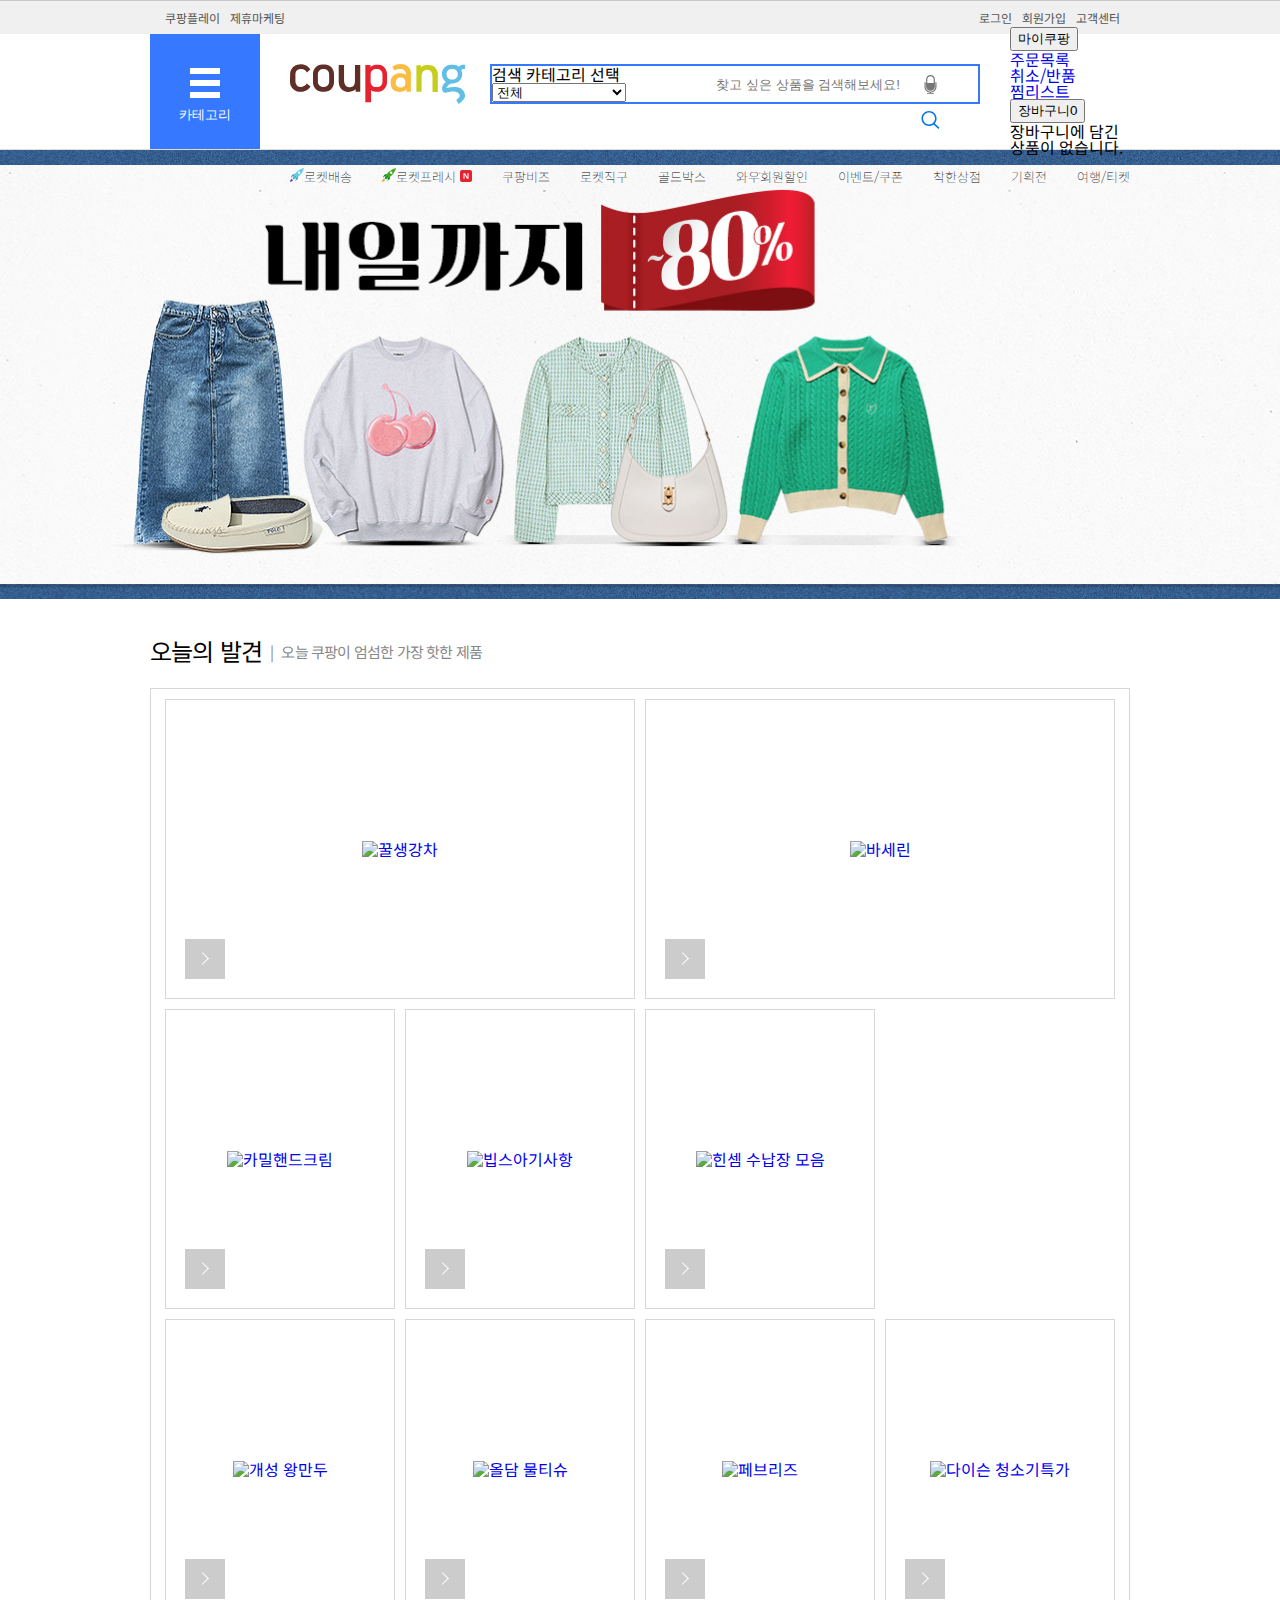
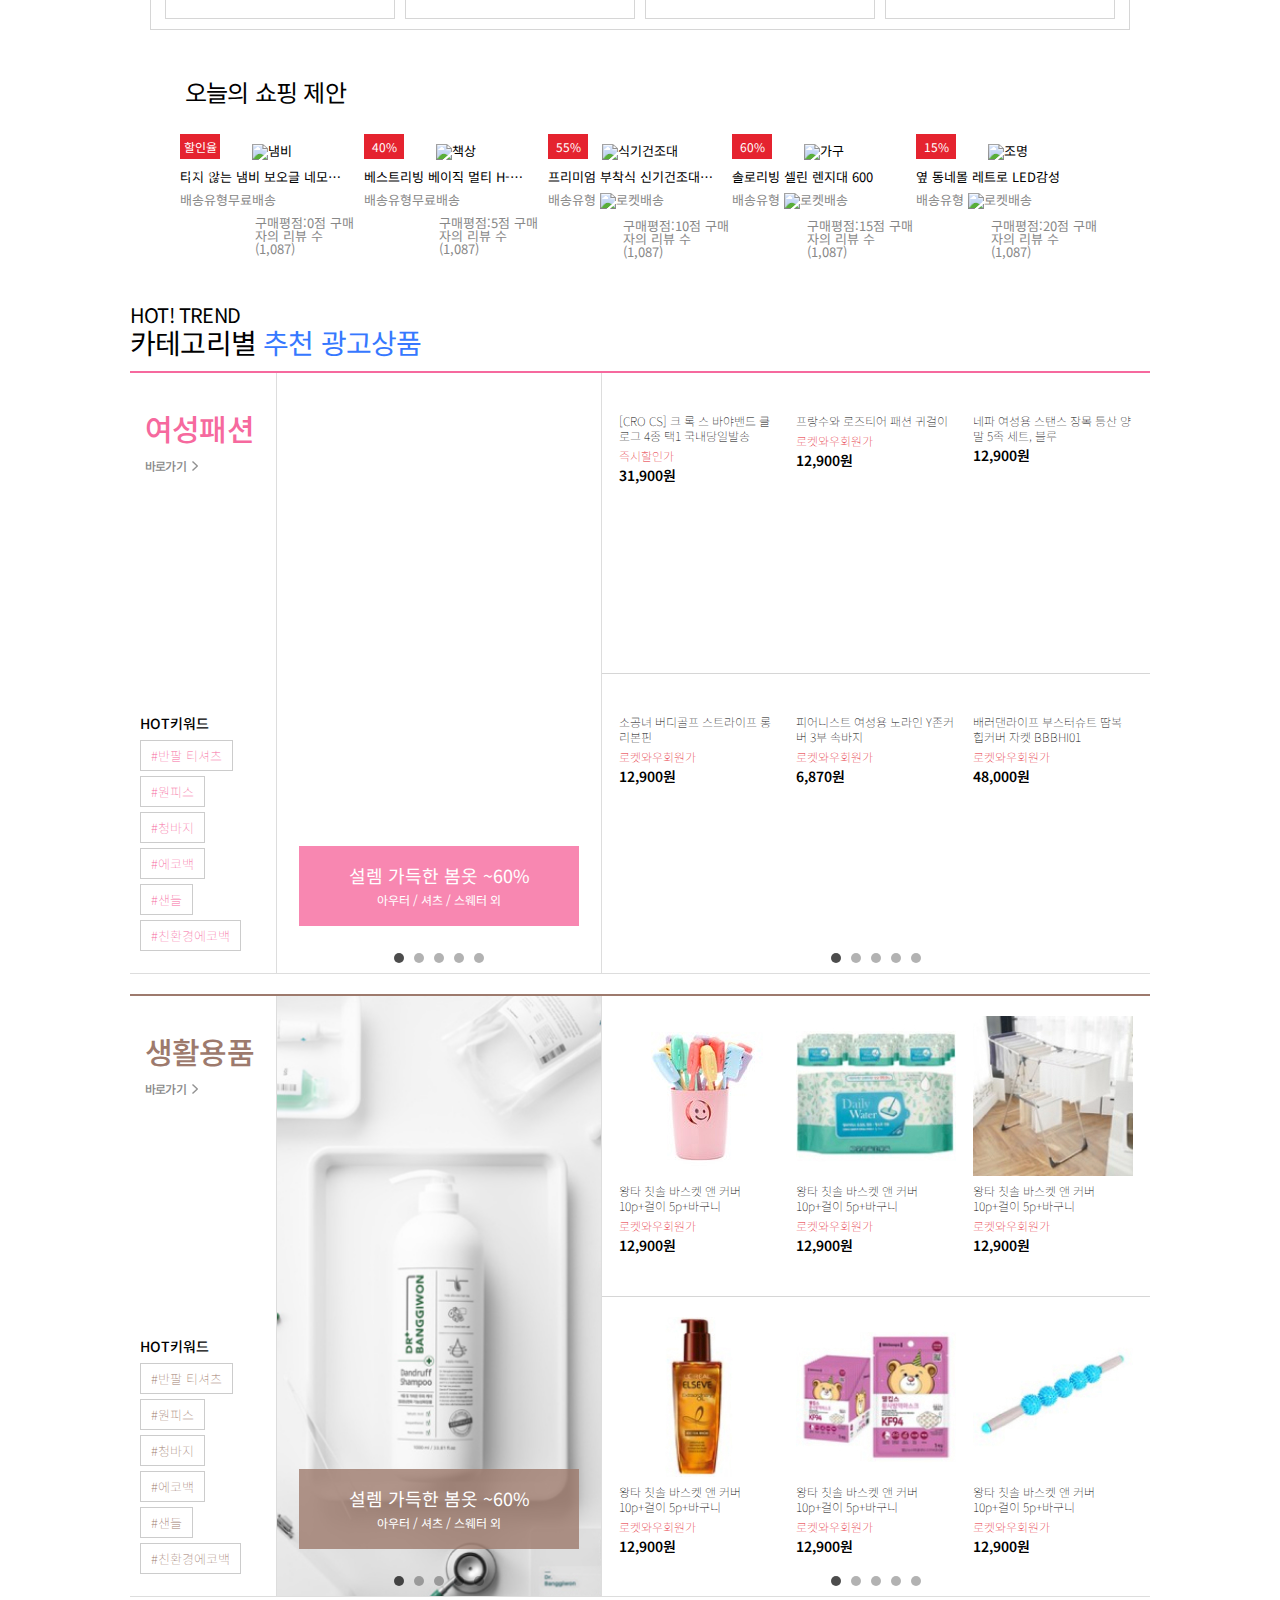
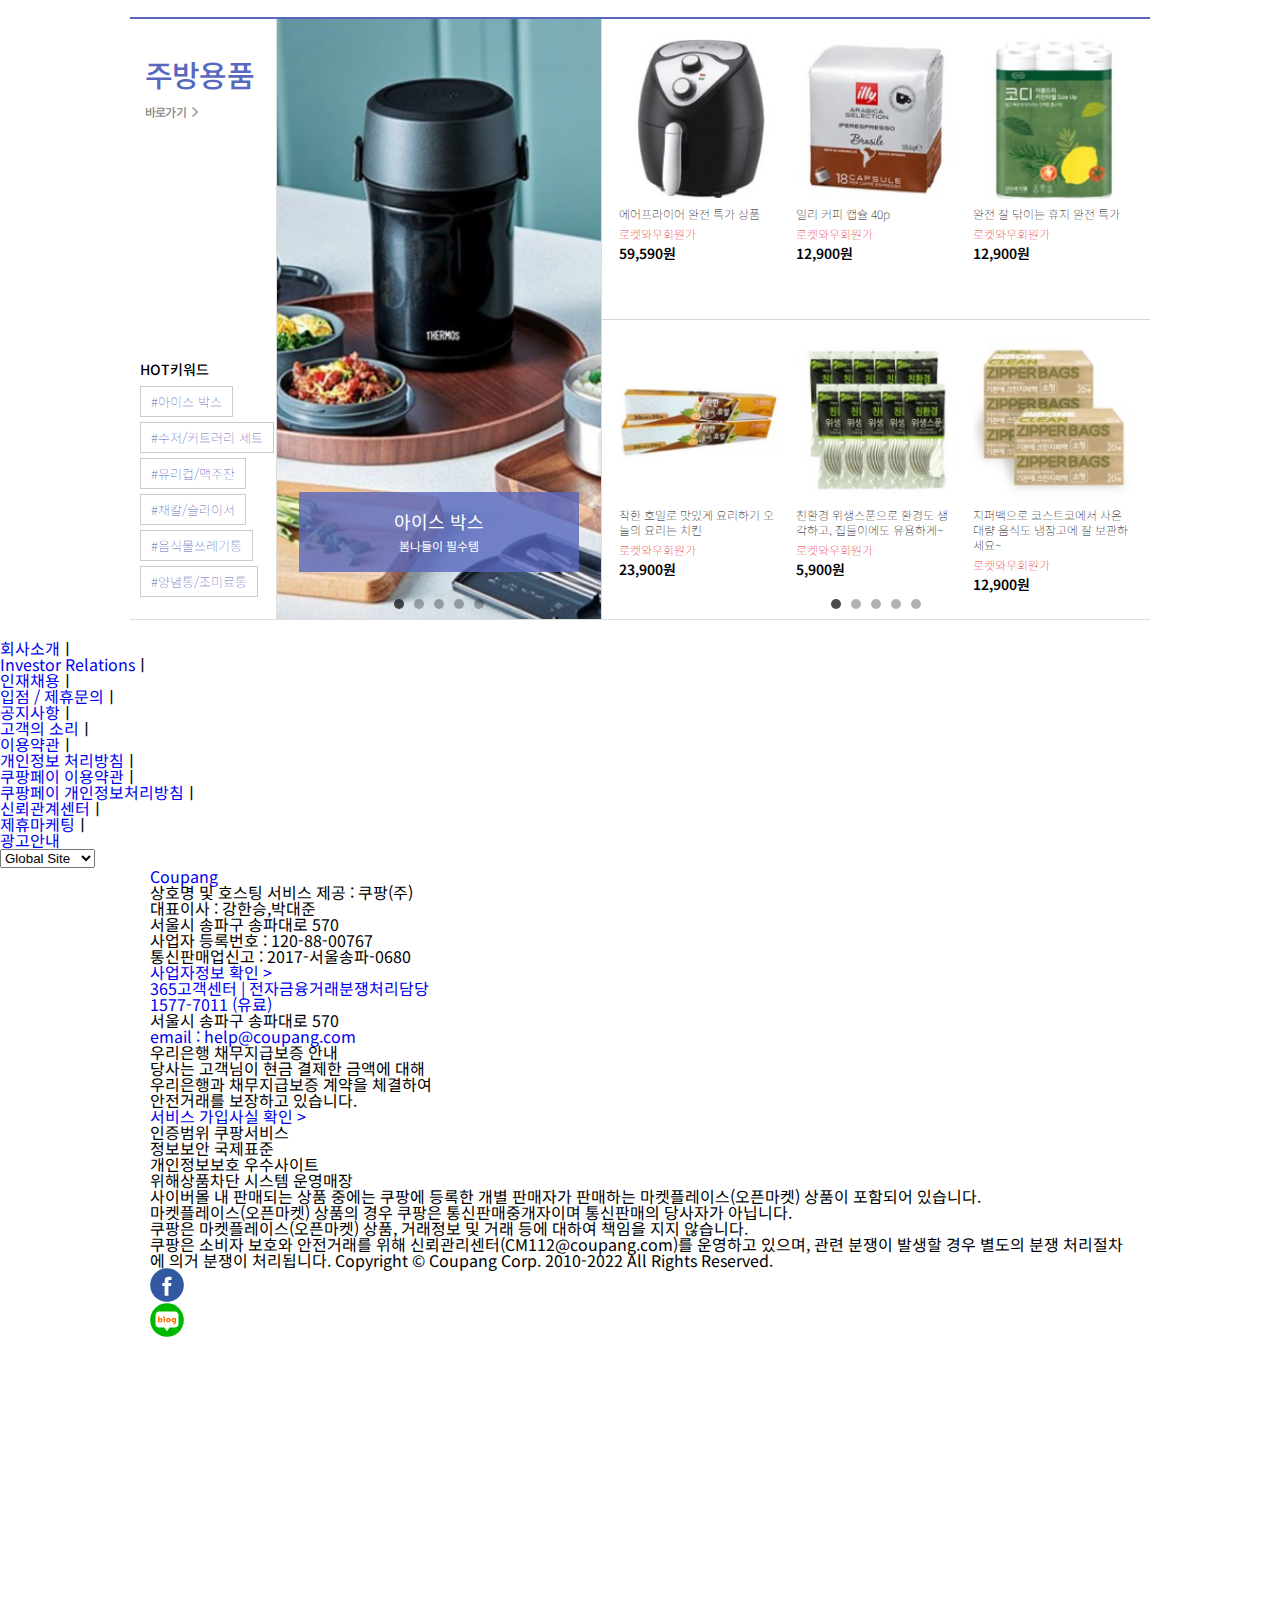
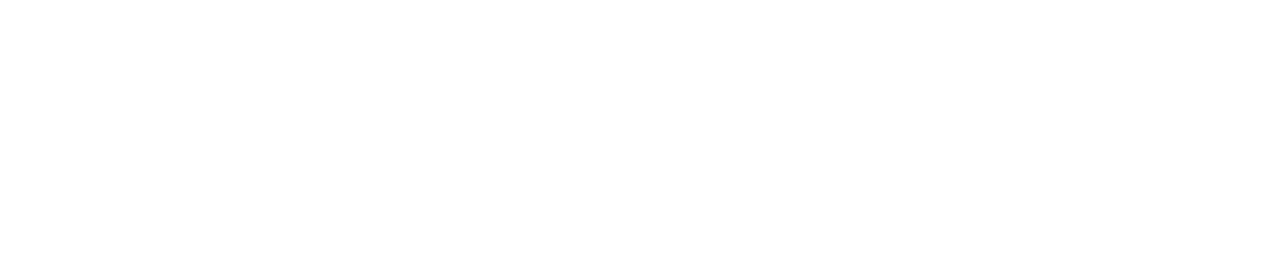
==== commit 68e241e0: "진짜 최종점검 완료" ====
--- a/Mission-01/index.html
+++ b/Mission-01/index.html
@@ -1,536 +1,1163 @@
 <!DOCTYPE html>
-<html lang="ko">
+<html lang="ko-KR">
+  <head>
+    <meta charset="UTF-8" />
+    <meta http-equiv="X-UA-Compatible" content="IE=edge" />
+    <meta name="viewport" content="width=device-width, initial-scale=1.0" />
+    <title>쿠팡!</title>
+    <link
+      rel="shortcut icon"
+      href="./assets/favicon/favicon.ico"
+      type="image/x-icon"
+    />
+    <link rel="preconnect" href="https://fonts.googleapis.com" />
+    <link rel="preconnect" href="https://fonts.gstatic.com" crossorigin />
+    <link
+      href="https://fonts.googleapis.com/css2?family=Noto+Sans+KR:wght@300;400;500;900&display=swap"
+      rel="stylesheet"
+    />
+    <link rel="stylesheet" href="./stylesheets/main.css" />
+    <script type="module" src="./js/main.js"></script>
+  </head>
 
-<head>
-    <meta charset="UTF-8">
-    <meta http-equiv="X-UA-Compatible" content="IE=edge">
-    <meta name="viewport" content="width=device-width, initial-scale=1.0">
-    <title>쿠팡!</title>
-    <link rel="shortcut icon" href="./assets/favicon/favicon.ico" type="image/x-icon">
-    <link rel="preconnect" href="https://fonts.googleapis.com">
-    <link rel="preconnect" href="https://fonts.gstatic.com" crossorigin>
-    <link href="https://fonts.googleapis.com/css2?family=Noto+Sans+KR:wght@300;400;500;900&display=swap"
-        rel="stylesheet">
-    <link rel="stylesheet" href="./stylesheets/main.css">
-    <script src="./js/main.js"></script>
-</head>
+  <body>
+    <div class="container">
+      <header id="header">
+        <div class="header_bar">
+           <div class="common_inner">
+            <ul class="header_menu">
+              <li>
+                <ul>
+                  <li><a href="#">쿠팡플레이</a></li>
+                  <li><a href="#">제휴마케팅</a></li>
+                </ul>
+              </li>
+              <li>
+                <ul>
+                  <li><a href="#">로그인</a></li>
+                  <li><a href="#">회원가입</a></li>
+                  <li><a href="#">고객센터</a></li>
+                </ul>
+              </li>
+            </ul>
+          </div>
+          <!--//header_bar-->
+        </div>
+        <div class="common_inner">
+          <div class="header_area">
+            <div class="header_category">
+              <button class="button--category"><span>카테고리</span></button>
+            </div>
+            <nav class="navigation">
+              <h2 class="sr-only">전체 카테고리 보기</h2>
+              <div class="navigation__inner">
+                <ul class="navigation__list depth1">
+                  <li>
+                    <a href="#" class="depth1_list" role="button">
+                      <i class="icon-clothes"></i>패션의류/잡화
+                    </a>
+                    <ul class="depth2">
+                      <li class="right_link">
+                        <a href="#"
+                          ><img src="./assets/img_1.jpg" alt="이벤트바로가기"
+                        /></a>
+                      </li>
+                      <li>
+                        <a href="#" role="button">여성패션</a>
+                        <ul class="depth3">
+                          <li><a href="#">의류</a></li>
+                          <li><a href="#">속옷/잠옷</a></li>
+                          <li><a href="#">신발</a></li>
+                          <li><a href="#">가방/잡화</a></li>
+                        </ul>
+                      </li>
+                      <li>
+                        <a href="#" role="button">남성패션</a>
+                        <ul class="depth3">
+                          <li><a href="#">의류</a></li>
+                          <li><a href="#">속옷/잠옷</a></li>
+                          <li><a href="#">신발</a></li>
+                          <li><a href="#">가방/잡화</a></li>
+                        </ul>
+                      </li>
+                      <li>
+                        <a href="#" role="button">남녀 공용 의류</a>
+                        <ul class="depth3">
+                          <li><a href="#">티셔츠</a></li>
+                          <li><a href="#">맨투맨/후드티</a></li>
+                          <li><a href="#">셔츠</a></li>
+                          <li><a href="#">바지</a></li>
+                          <li><a href="#">트레이닝복</a></li>
+                          <li><a href="#">후드집업/집업류</a></li>
+                          <li><a href="#">니트류/조끼</a></li>
+                          <li><a href="#">아우터</a></li>
+                          <li><a href="#">테마의류</a></li>
+                          <li><a href="#">커플룩/패밀리룩</a></li>
+                          <li><a href="#">빅사이즈</a></li>
+                        </ul>
+                      </li>
+                      <li>
+                        <a href="#" role="button">유아패션</a>
+                        <ul class="depth3">
+                          <li><a href="#">여아</a></li>
+                          <li><a href="#">남아</a></li>
+                          <li><a href="#">신생아</a></li>
+                        </ul>
+                      </li>
+                    </ul>
+                  </li>
+                  <li>
+                    <a href="#" class="depth1_list" role="button">
+                      <i class="icon-beauty"></i>뷰티
+                    </a>
+                    <ul class="depth2">
+                      <li class="right_link">
+                        <a href="#"
+                          ><img src="./assets/img_2.jpg" alt="이벤트바로가기"
+                        /></a>
+                      </li>
+                      <li>
+                        <a href="#" role="button">뷰티1</a>
+                        <ul class="depth3">
+                          <li><a href="#">뷰티1-1</a></li>
+                          <li><a href="#">뷰티1-2</a></li>
+                          <li><a href="#">뷰티1-3</a></li>
+                          <li><a href="#">뷰티1-4</a></li>
+                        </ul>
+                      </li>
+                      <li>
+                        <a href="#" role="button">뷰티2</a>
+                        <ul class="depth3">
+                          <li><a href="#">뷰티2-1</a></li>
+                          <li><a href="#">뷰티2-2</a></li>
+                          <li><a href="#">뷰티2-3</a></li>
+                          <li><a href="#">뷰티2-4</a></li>
+                        </ul>
+                      </li>
+                      <li>
+                        <a href="#" role="button">뷰티3</a>
+                        <ul class="depth3">
+                          <li><a href="#">뷰티3-1</a></li>
+                          <li><a href="#">뷰티3-2</a></li>
+                          <li><a href="#">뷰티3-3</a></li>
+                          <li><a href="#">뷰티3-4</a></li>
+                        </ul>
+                      </li>
+                      <li>
+                        <a href="#" role="button">뷰티4</a>
+                        <ul class="depth3">
+                          <li><a href="#">뷰티4-1</a></li>
+                          <li><a href="#">뷰티4-2</a></li>
+                          <li><a href="#">뷰티4-3</a></li>
+                          <li><a href="#">뷰티4-4</a></li>
+                        </ul>
+                      </li>
+                    </ul>
+                  </li>
+                  <li>
+                    <a href="#" class="depth1_list" role="button">
+                      <i class="icon-baby"></i>출산/유아동
+                    </a>
+                    <ul class="depth2">
+                      <li class="right_link">
+                        <a href="#"
+                          ><img src="./assets/img_3.png" alt="이벤트바로가기"
+                        /></a>
+                      </li>
+                      <li>
+                        <a href="#" role="button">출산/유아동1</a>
+                        <ul class="depth3">
+                          <li><a href="#">출산/유아동1-1</a></li>
+                          <li><a href="#">출산/유아동1-2</a></li>
+                          <li><a href="#">출산/유아동1-3</a></li>
+                          <li><a href="#">출산/유아동1-4</a></li>
+                        </ul>
+                      </li>
+                      <li>
+                        <a href="#" role="button">출산/유아동2</a>
+                        <ul class="depth3">
+                          <li><a href="#">출산/유아동2-1</a></li>
+                          <li><a href="#">출산/유아동2-2</a></li>
+                          <li><a href="#">출산/유아동2-3</a></li>
+                          <li><a href="#">출산/유아동2-4</a></li>
+                        </ul>
+                      </li>
+                      <li>
+                        <a href="#" role="button">출산/유아동3</a>
+                        <ul class="depth3">
+                          <li><a href="#">출산/유아동3-1</a></li>
+                          <li><a href="#">출산/유아동3-2</a></li>
+                          <li><a href="#">출산/유아동3-3</a></li>
+                          <li><a href="#">출산/유아동3-4</a></li>
+                        </ul>
+                      </li>
+                      <li>
+                        <a href="#" role="button">출산/유아동4</a>
+                        <ul class="depth3">
+                          <li><a href="#">출산/유아동4-1</a></li>
+                          <li><a href="#">출산/유아동4-2</a></li>
+                          <li><a href="#">출산/유아동4-3</a></li>
+                          <li><a href="#">출산/유아동4-4</a></li>
+                        </ul>
+                      </li>
+                    </ul>
+                  </li>
+                  <li>
+                    <a href="#" class="depth1_list" role="button"><i class="icon-foods"></i>식품</a>
+                  </li>
+                  <li>
+                    <a href="#" class="depth1_list" role="button"><i class="icon-kitchenware"></i>주방용품</a>
+                  </li>
+                  <li>
+                    <a href="#" class="depth1_list" role="button"><i class="icon-houseware"></i>생활용품</a>
+                  </li>
+                  <li>
+                    <a href="#" class="depth1_list" role="button"><i class="icon-interior"></i>홈인테리어</a>
+                  </li>
+                  <li>
+                    <a href="#" class="depth1_list" role="button"><i class="icon-appliances"></i>가전디지털</a>
+                  </li>
+                  <li>
+                    <a href="#" class="depth1_list" role="button"><i class="icon-food"></i>스포츠/레저</a>
+                  </li>
+                  <li>
+                    <a href="#" class="depth1_list" role="button"><i class="icon-sports"></i>자동차용품</a>
+                  </li>
+                  <li>
+                    <a href="#" class="depth1_list" role="button"><i class="icon-book"></i>도서/음반/DVD</a>
+                  </li>
+                  <li>
+                    <a href="#" class="depth1_list" role="button"><i class="icon-toy"></i>완구/취미</a>
+                  </li>
+                  <li>
+                    <a href="#" class="depth1_list" role="button"><i class="icon-stationery"></i>문구/오피스</a>
+                  </li>
+                  <li>
+                    <a href="#" class="depth1_list" role="button"><i class="icon-pet"></i>반려동물용품</a>
+                  </li>
+                  <li>
+                    <a href="#" class="depth1_list" role="button"><i class="icon-foods"></i>헬스/건강식품</a>
+                  </li>
+                  <li>
+                    <a href="#" class="depth1_list" role="button"><i class="icon-travel"></i>여행/티켓</a>
+                  </li>
+                  <li>
+                    <a href="#" class="depth1_list" role="button"><i class="icon-theme"></i>테마관</a>
+                  </li>
+                </ul>
+              </div>
+            </nav>
+            <div class="logo_area">
+              <h1 class="h1_logo">
+                <a href="https://www.coupang.com/">
+                  <!--미션1 : 이미지로 처리-->
+                  <!--<img src="./assets/logo/logo.png" alt="Coupang">-->
 
-<body>
-    <div class="container">
-        <header>
-            <div class="header_bar">
-                <div class="common_inner">
-                    <ul class="header_menu">
-                        <li>
-                            <ul>
-                                <li><a href="#">쿠팡플레이</a></li>
-                                <li><a href="#">제휴마케팅</a></li>
-                            </ul>
-                        </li>
-                        <li>
-                            <ul>
-                                <li><a href="#">로그인</a></li>
-                                <li><a href="#">회원가입</a></li>
-                                <li><a href="#">고객센터</a></li>
-                            </ul>
-                        </li>
-                    </ul>
-                </div><!--//header_bar-->
+                  <!--미션2 : picture 태그로 처리 -->
+                  <!--<picture>
+                    <source type="image/webp" srcset="./assets/logo/logo.webp">
+                    <source type="image/png" srcset="./assets/logo/logo.png">
+                    <img src="./assets/logo/logo.png" alt="쿠팡">
+                  </picture>-->
+
+                  <!--미션3 : svg로 불러오기 -->
+                  <!--<svg width="246" height="56" viewBox="0 0 246 56" fill="none" xmlns="http://www.w3.org/2000/svg">
+                    <g clip-path="url(#clip0_17_65)">
+                    <path fill-rule="evenodd" clip-rule="evenodd" d="M28.4956 7.77404L23.5796 11.9776C22.9412 10.5306 21.9048 9.298 20.593 8.42553C19.2812 7.55305 17.7488 7.07721 16.1771 7.05424C10.7466 7.05424 7.60265 9.12725 7.60265 15.2599V23.8974C7.60265 26.2008 8.54583 32.2758 14.6908 32.2758C16.4514 32.2701 18.1818 31.8157 19.721 30.9548C21.2603 30.0939 22.5582 28.8547 23.4939 27.3524L28.7243 31.3545C27.2525 33.7151 25.2004 35.6526 22.7667 36.9792C20.3331 38.3059 17.6004 38.9767 14.8337 38.9267C12.913 39.0459 10.9885 38.7641 9.18084 38.0992C7.37319 37.4342 5.72135 36.4004 4.32877 35.0624C2.9362 33.7245 1.83292 32.1112 1.08804 30.3238C0.343164 28.5363 -0.0272515 26.6132 -2.49059e-06 24.6748C-2.49059e-06 18.4558 0.200066 19.6075 0.200066 13.5324C0.330271 10.1801 1.69723 6.99723 4.03359 4.6064C6.36995 2.21556 9.50766 0.788699 12.833 0.604881C15.8553 0.0989382 18.9586 0.510533 21.7479 1.78724C24.5371 3.06395 26.8861 5.14801 28.4956 7.77404Z" fill="#5E2E27"/>
+                    <path fill-rule="evenodd" clip-rule="evenodd" d="M68.281 1.2666H75.6835C75.6835 1.2666 75.6835 18.1962 75.6835 22.3998C75.6835 26.6034 77.3127 32.3905 83.0004 32.3905C88.6881 32.3905 90.946 29.7705 90.946 22.6013V1.49693H98.3772V38.7247H91.8892V35.3561C88.7785 37.7845 84.9636 39.1194 81.0283 39.1566C77.5762 39.0364 74.3083 37.5584 71.9253 35.0394C69.5423 32.5205 68.234 29.1613 68.281 25.682C68.281 17.8795 68.1952 1.2666 68.281 1.2666Z" fill="#5E2E27"/>
+                    <path fill-rule="evenodd" clip-rule="evenodd" d="M206.986 39.1568H199.527C199.527 39.1568 199.527 22.2272 199.527 18.0236C199.527 13.82 197.898 8.03284 192.21 8.03284C186.522 8.03284 184.264 11.9773 184.264 18.7434V38.8976H176.976V1.69865H183.35V5.06729C183.35 5.06729 185.379 1.00765 193.41 1.26678C195.196 1.19109 196.978 1.48627 198.646 2.134C200.314 2.78173 201.832 3.76815 203.105 5.03193C204.379 6.29571 205.38 7.80982 206.048 9.48015C206.716 11.1505 207.035 12.9413 206.986 14.7413C206.986 22.5151 206.986 39.1568 206.986 39.1568Z" fill="#C7CD1D"/>
+                    <path fill-rule="evenodd" clip-rule="evenodd" d="M44.9871 0.546875H48.817C52.2182 0.569708 55.4719 1.94876 57.8663 4.38229C60.2606 6.81582 61.6005 10.1057 61.5929 13.532V25.7973C61.5929 29.2235 60.2457 32.5103 57.8461 34.9384C55.4464 37.3666 52.1896 38.7383 48.7884 38.7536H44.9871C41.5882 38.7308 38.3359 37.3566 35.9378 34.9301C33.5397 32.5036 32.1901 29.2212 32.1826 25.7973V13.532C32.1901 10.108 33.5397 6.82559 35.9378 4.3991C38.3359 1.9726 41.5882 0.59843 44.9871 0.575662V0.546875ZM45.5016 7.05381C43.6049 7.27163 41.8678 8.22752 40.661 9.71753C39.4542 11.2075 38.8733 13.1137 39.0422 15.0291V24.2425C38.8733 26.158 39.4542 28.0641 40.661 29.5541C41.8678 31.0441 43.6049 32 45.5016 32.2178H48.3597C50.2564 32 51.9935 31.0441 53.2003 29.5541C54.407 28.0641 54.988 26.158 54.8191 24.2425V15.0291C54.988 13.1137 54.407 11.2075 53.2003 9.71753C51.9935 8.22752 50.2564 7.27163 48.3597 7.05381H45.5016Z" fill="#5E2E27"/>
+                    <path fill-rule="evenodd" clip-rule="evenodd" d="M105.465 1.49669V53.6674H113.497V36.3923C113.497 36.3923 115.154 39.0124 122.471 39.0124C125.904 38.9883 129.199 37.6467 131.684 35.2608C134.17 32.875 135.658 29.6243 135.847 26.1712V13.5317C135.847 9.84631 132.732 1.32394 124.415 0.920853C116.098 0.517769 113.697 2.73474 112.668 4.89412V1.38152H105.551L105.465 1.49669ZM119.327 7.08229H122.986C124.882 7.3001 126.619 8.25601 127.826 9.74602C129.033 11.236 129.614 13.1421 129.445 15.0576V24.271C129.614 26.1865 129.033 28.0926 127.826 29.5826C126.619 31.0726 124.882 32.0285 122.986 32.2463H119.327C117.431 32.0285 115.694 31.0726 114.487 29.5826C113.28 28.0926 112.699 26.1865 112.868 24.271V15.0576C112.691 13.1374 113.268 11.2239 114.476 9.7276C115.684 8.23126 117.425 7.27125 119.327 7.0535V7.08229Z" fill="#E52330"/>
+                    <path fill-rule="evenodd" clip-rule="evenodd" d="M143.164 4.00168L146.194 9.04025C148.897 7.32072 152.115 6.61721 155.283 7.05362C156.294 7.03729 157.297 7.2401 158.224 7.64829C159.151 8.05648 159.98 8.66053 160.654 9.41953C161.329 10.1785 161.834 11.0748 162.135 12.0475C162.436 13.0203 162.527 14.0469 162.399 15.0577C159.826 13.4815 156.83 12.7472 153.825 12.9559C151.141 12.8743 148.498 13.6412 146.269 15.1489C144.039 16.6567 142.334 18.8297 141.392 21.3631C140.249 25.9986 140.335 36.8243 149.538 38.6382C158.741 40.4521 163 35.3847 163 35.3847V38.8685H169.259V12.3225C169.259 -0.921699 150.995 -3.16746 143.05 4.03048L143.164 4.00168ZM154.339 18.9734H155.283C156.943 18.9734 158.535 19.6377 159.709 20.8202C160.883 22.0027 161.542 23.6065 161.542 25.2788V26.5456C161.542 28.2179 160.883 29.8218 159.709 31.0042C158.535 32.1867 156.943 32.851 155.283 32.851H154.339C152.682 32.8435 151.094 32.1767 149.922 30.9959C148.75 29.815 148.088 28.2156 148.08 26.5456V25.2788C148.08 23.6065 148.74 22.0027 149.913 20.8202C151.087 19.6377 152.679 18.9734 154.339 18.9734Z" fill="#FBBC43"/>
+                    <path fill-rule="evenodd" clip-rule="evenodd" d="M236.454 3.88646C237.578 2.54164 239.099 1.59315 240.795 1.1789C242.492 0.764661 244.275 0.906256 245.886 1.58311V7.16872C244.856 6.8217 243.755 6.74803 242.688 6.95481C241.622 7.16159 240.626 7.64183 239.798 8.34918C240.652 10.1476 241.101 12.114 241.113 14.1075C241.197 17.4684 239.958 20.7265 237.666 23.1702C235.374 25.614 232.216 27.0448 228.88 27.1502C224.593 27.1502 223.163 27.4381 219.334 32.9086C218.733 34.0602 219.791 33.5996 219.791 33.5996C224.69 32.0008 229.91 31.6739 234.968 32.6494C237.695 33.1473 240.177 34.553 242.017 36.6412C243.857 38.7294 244.947 41.3792 245.114 44.1661C245.285 50.2988 235.968 55.9132 235.968 55.9132L232.767 50.5291C235.825 47.4196 239.912 45.3466 236.025 41.0566C232.138 36.7667 222.563 39.0988 218.076 40.1065C213.589 41.1142 212.588 36.1908 212.988 32.4767C213.355 30.9359 214.025 29.4848 214.958 28.209C215.89 26.9331 217.067 25.8585 218.419 25.0484C216.647 23.8252 215.199 22.183 214.202 20.2657C213.206 18.3483 212.691 16.2142 212.703 14.05C212.618 10.6891 213.857 7.43098 216.149 4.98724C218.441 2.5435 221.6 1.11268 224.936 1.00728H228.908C231.634 1.02175 234.271 1.98844 236.368 3.74249L236.454 3.88646ZM226.479 7.11113C224.643 7.02473 222.847 7.67191 221.483 8.91197C220.118 10.152 219.294 11.8847 219.191 13.7332V15.0577C219.294 16.9062 220.118 18.6389 221.483 19.8789C222.847 21.119 224.643 21.7662 226.479 21.6798H227.594C229.43 21.7662 231.225 21.119 232.59 19.8789C233.955 18.6389 234.778 16.9062 234.882 15.0577V13.7332C234.778 11.8847 233.955 10.152 232.59 8.91197C231.225 7.67191 229.43 7.02473 227.594 7.11113H226.479Z" fill="#61BFE6"/>
+                    </g>
+                    <defs>
+                    <clipPath id="clip0_17_65">
+                    <rect width="246" height="56" fill="white"/>
+                    </clipPath>
+                    </defs>
+                  </svg>--><!--미션3 : svg로 불러오기 -->
+                  <!--미션4 : Coupang 텍스트로 처리--> 
+                  <!--미션5 : 백그라운드로 처리-->  
+                  <span>Coupang</span>           
+                </a>
+              </h1>
+              <form action="" method="get" class="search_box">
+                <div class="style-select">
+                  <label for="search_items" class="sr-only">검색 카테고리 선택</label>
+                  <select name="search_items" id="search_items">
+                    <option value="전체" selected>전체</option>
+                    <option value="여성패션">여성패션</option>
+                    <option value="남성패션">남성패션</option>
+                    <option value="남녀 공용 의류">남녀 공용 의류</option>
+                    <option value="유아동패션">유아동패션</option>
+                    <option value="뷰티">뷰티</option>
+                    <option value="출산/유아동">출산/유아동</option>
+                    <option value="식품">식품</option>
+                    <option value="주방용품">주방용품</option>
+                    <option value="생활용품">생활용품</option>
+                    <option value="홈인테리어">홈인테리어</option>
+                  </select>
+                </div>
+                <input
+                  type="text"
+                  placeholder="찾고 싶은 상품을 검색해보세요!"
+                  name="search">
+                <div class="btn">
+                  <button class="voice">마이크</button>
+                  <button class="search" type="submit">돋보기</button>
+                </div>
+              </form>
             </div>
-            <div class="common_inner">
-                <div class="header_area">
-                    <button class="button--category"><span>카테고리</span></button>
-                    <div class="logo_area">
-                        <h1 class="h1_logo"><a href="https://www.coupang.com/">Coupang</a></h1>
-                        <form class="search_box" action="#">
-                            <select name="" id="">
-                                <option value="전체" selected>전체</option>
-                                <option value="전체" selected>전체</option>
-                                <option value="전체" selected>전체</option>
-                                <option value="전체" selected>전체</option>
-                                <option value="전체" selected>전체</option>
-                            </select>
-                            <input type="text" placeholder="찾고 싶은 상품을 검색해보세요!">
-                            <div class="btn">
-                                <button class="voice">마이크</button>
-                                <button class="search" type="submit">돋보기</button>
-                            </div>
-                        </form>
-                    </div>
-                    <div class="myCoupang_area">
-                        <ul class="myCoupang_list">
-                            <li class="myCoupang">
-                                <a href="#"><span>마이쿠팡</span>
-                                    <ul>
-                                        <li><a href="#">주문목록</a></li>
-                                        <li><a href="#">취소/반품</a></li>
-                                        <li><a href="#">찜리스트</a></li>
-                                    </ul>
-                                </a>
-                            </li>
-                            <li class="cart">
-                                <a href="#"><span>장바구니</span>
-                                    <p>장바구니에 담긴 상품이 없습니다.</p>
-                                </a>
-                                <span class="num">0</span>
-                            </li>
-                        </ul>
-                    </div>
-                    <div class="gnb_menu">
-                        <ul>
-                            <li><a href="#"><img src="./assets/icon/icon-rocket.svg" alt="">로켓배송</a></li>
-                            <li><a href="#"><img src="./assets/icon/icon-fresh.svg" alt="">로켓프레시 <img
-                                        src="./assets/icon/new.svg" alt=""></a></li>
-                            <li><a href="#">쿠팡비즈</a></li>
-                            <li><a href="#">로켓직구</a></li>
-                            <li><a href="#">골드박스</a></li>
-                            <li><a href="#">와우회원할인</a></li>
-                            <li><a href="#">이벤트/쿠폰</a></li>
-                            <li><a href="#">착한상점</a></li>
-                            <li><a href="#">기획전</a></li>
-                            <li><a href="#">여행/티켓</a></li>
-                        </ul>
-                    </div>
-                </div><!--//header_area-->
+            <div class="myCoupang_area">
+              <div class="myCoupang">
+                <button class="btn_myCoupang">마이쿠팡</button>
+                <div class="inner_con">
+                  <ul>
+                    <li><a href="#">주문목록</a></li>
+                    <li><a href="#">취소/반품</a></li>
+                    <li><a href="#">찜리스트</a></li>
+                  </ul>
+                </div>
+              </div>
+              <div class="cart">
+                <button class="btn_cart">
+                  장바구니<span>0</span>
+                </button>
+                <div class="inner_con">
+                  <p class="empty_cart_txt">장바구니에 담긴 상품이 없습니다.</p>
+                </div>
+              </div>
             </div>
-        </header><!--//header-->
-        <div class="main_slider"></div><!--main_slider-->
+            <div class="gnb_menu">
+              <ul>
+                <li>
+                  <a href="#"
+                    ><img
+                      src="./assets/icon/icon-rocket.svg"
+                      alt=""
+                    />로켓배송</a
+                  >
+                </li>
+                <li>
+                  <a href="#"
+                    ><img src="./assets/icon/icon-fresh.svg" alt="" />로켓프레시
+                    <img src="./assets/icon/new.svg" alt=""
+                  /></a>
+                </li>
+                <li><a href="#">쿠팡비즈</a></li>
+                <li><a href="#">로켓직구</a></li>
+                <li><a href="#">골드박스</a></li>
+                <li><a href="#">와우회원할인</a></li>
+                <li><a href="#">이벤트/쿠폰</a></li>
+                <li><a href="#">착한상점</a></li>
+                <li><a href="#">기획전</a></li>
+                <li><a href="#">여행/티켓</a></li>
+              </ul>
+            </div>
+          </div>
+          <!--//header_area-->
+        </div>
+      </header>
+      <!--//header-->
+      <main class="main">
+        <div class="main_slider">
+          <!-- 메인 콘텐츠 영역 -->
+          <!-- 해당 영역은 추가적인 마크업없이 비워놓아 주세요. -->
+        </div>
+      </main><!--main-->      
+      <div class="common_inner">
+        <section class="discovery_area">
+          <h2>
+            오늘의 발견<span class="bar" aria-hidden="true">|</span
+            ><span>오늘 쿠팡이 엄섬한 가장 핫한 제품</span>
+          </h2>
+          <ul class="discovery_list">
+            <li>
+              <a href="/"
+                ><img
+                  src="./assets/discovery/honeytea.jpg"
+                  alt="꿀생강차" /><span></span
+              ></a>
+            </li>
+            <li>
+              <a href="/"
+                ><img
+                  src="./assets/discovery/vaseline.jpg"
+                  alt="바세린" /><span></span
+              ></a>
+            </li>
+            <li>
+              <a href="/"
+                ><img
+                  src="./assets/discovery/handcream.jpg"
+                  alt="카밀핸드크림" /><span></span
+              ></a>
+            </li>
+            <li>
+              <a href="/"
+                ><img
+                  src="./assets/discovery/bibs.jpg"
+                  alt="빕스아기사항" /><span></span
+              ></a>
+            </li>
+            <li>
+              <a href="/"
+                ><img
+                  src="./assets/discovery/hanssem.jpg"
+                  alt="힌셈 수납장 모음" /><span></span
+              ></a>
+            </li>
+            <li>
+              <a href="/"
+                ><img
+                  src="./assets/discovery/dumpling.jpg"
+                  alt="개성 왕만두" /><span></span
+              ></a>
+            </li>
+            <li>
+              <a href="/"
+                ><img
+                  src="./assets/discovery/wettissue.jpg"
+                  alt="올담 물티슈" /><span></span
+              ></a>
+            </li>
+            <li>
+              <a href="/"
+                ><img
+                  src="./assets/discovery/febreze.jpg"
+                  alt="페브리즈" /><span></span
+              ></a>
+            </li>
+            <li>
+              <a href="/"
+                ><img
+                  src="./assets/discovery/dyson.jpg"
+                  alt="다이슨 청소기특가" /><span></span
+              ></a>
+            </li>
+          </ul>
+        </section>
+        <!--//discovery_area-->
+        <section class="offer_area">
+          <h2>오늘의 쇼핑 제안</h2>
+          <ul class="offer_list">
+            <li>
+              <a href="/">
+                <p class="img">
+                  <img src="./assets/offer/boohgle.jpg" alt="냄비" />
+                </p>
+                <p class="title">타지 않는 냄비 보오글 네모냄비</p>
+                <p class="sale"><span class="sr-only">할인율</span>25%</p>
+                <p class="delivery"><span class="sr-only">배송유형</span>무료배송</p>
+                <p class="score star0">
+                  <span class="sr-only">구매평점:0점</span>
+                  <span class="sr-only">구매자의 리뷰 수</span>
+                  <span>(1,087)</span>
+                </p>
+              </a>
+            </li>
+            <li>
+              <a href="/">
+                <p class="img">
+                  <img src="./assets/offer/deskset.jpg" alt="책상" />
+                </p>
+                <p class="title">베스트리빙 베이직 멀티 H-STAND</p>
+                <p class="sale"><span class="sr-only"></span>40%</p>
+                <p class="delivery"><span class="sr-only">배송유형</span>무료배송</p>
+                <p class="score star5">
+                  <span class="sr-only">구매평점:5점</span>
+                  <span class="sr-only">구매자의 리뷰 수</span>
+                  <span aria-label="구매자의 리뷰">(1,087)</span>
+                </p>
+              </a>
+            </li>
+            <li>
+              <a href="/">
+                <p class="img">
+                  <img src="./assets/offer/drying-rack.jpg" alt="식기건조대" />
+                </p>
+                <p class="title">
+                  프리미엄 부착식 신기건조대신기건조대신기건조대신기건조대
+                </p>
+                <p class="sale"><span class="sr-only"></span>55%</p>
+                <p class="delivery">
+                  <span class="sr-only">배송유형</span>
+                  <img src="./assets/icon/badge-rocket.svg" alt="로켓배송" />
+                </p>
+                <p class="score star10">
+                  <span class="sr-only">구매평점:10점</span>
+                  <span class="sr-only">구매자의 리뷰 수</span>
+                  <span aria-label="구매자의 리뷰">(1,087)</span>
+                </p>
+              </a>
+            </li>
+            <li>
+              <a href="/">
+                <p class="img">
+                  <img src="./assets/offer/furniture.jpg" alt="가구" />
+                </p>
+                <p class="title">솔로리빙 셀린 렌지대 600</p>
+                <p class="sale"><span class="sr-only"></span>60%</p>
+                <p class="delivery">
+                  <span class="sr-only">배송유형</span>
+                  <img src="./assets/icon/badge-rocket.svg" alt="로켓배송" />
+                </p>
+                <p class="score star15">
+                  <span class="sr-only">구매평점:15점</span>
+                  <span class="sr-only">구매자의 리뷰 수</span>
+                  <span aria-label="구매자의 리뷰">(1,087)</span>
+                </p>
+              </a>
+            </li>
+            <li>
+              <a href="/">
+                <p class="img">
+                  <img src="./assets/offer/renton.jpg" alt="조명" />
+                </p>
+                <p class="title">옆 동네몰 레트로 LED감성</p>
+                <p class="sale"><span class="sr-only"></span>15%</p>
+                <p class="delivery">
+                  <span class="sr-only">배송유형</span>
+                  <img src="./assets/icon/badge-rocket.svg" alt="로켓배송" />
+                </p>
+                <p class="score star20">
+                  <span class="sr-only">구매평점:20점</span>
+                  <span class="sr-only">구매자의 리뷰 수</span>
+                  <span aria-label="구매자의 리뷰">(1,087)</span>
+                </p>
+              </a>
+            </li>
+          </ul>
+        </section>
+        <!--//offer_area-->
+      </div>
+      <div class="common_inner wide">
+        <section class="category_area">
+          <h2>카테고리별 <em>추천 광고상품</em><span>HOT! TREND</span></h2>
+          <article class="category_article">
+            <dl class="fashion">
+              <dt>여성패션<a href="#">바로가기</a></dt>
+              <dd class="hot_keyword">
+                <p>HOT키워드</p>
+                <ul>
+                  <li><a href="#">#반팔 티셔츠</a></li>
+                  <li><a href="#">#원피스</a></li>
+                  <li><a href="#">#청바지</a></li>
+                  <li><a href="#">#에코백</a></li>
+                  <li><a href="#">#샌들</a></li>
+                  <li><a href="#">#친환경에코백</a></li>
+                </ul>
+              </dd>
+              <dd class="promotion">
+                <ul class="promotion_list" role="region" aria-roledescription="carousel" aria-label="여성패션 슬라이드 배너">
+                  <li>
+                    <a href="#">
+                      <img
+                        src="./assets/slides/girl-fashion.jpg"
+                        alt=""
+                      />
+                      <div class="caption">
+                        <p>
+                          <span class="tit">설렘 가득한 봄옷 ~60%</span>
+                          <span>아우터 / 셔츠 / 스웨터 외</span>
+                        </p>
+                      </div>
+                    </a>
+                  </li>                 
+                </ul>
+                <ol class="indicator">
+                  <li class="on"><a href="#" aria-label="1번째 슬라이드">1</a></li>
+                  <li><a href="#" aria-label="2번째 슬라이드">2</a></li>
+                  <li><a href="#" aria-label="3번째 슬라이드">3</a></li>
+                  <li><a href="#" aria-label="4번째 슬라이드">4</a></li>
+                  <li><a href="#" aria-label="5번째 슬라이드">5</a></li>
+                </ol>
+                <div class="btn_indicator">
+                  <ul>
+                    <li><a href="#" class="left" aria-label="뒤로">뒤로</a></li>
+                    <li><a href="#" class="right" aria-label="다음">다음</a></li>
+                  </ul>
+                </div>
+              </dd>
+              <dd class="best_product">
+                <ul class="best_product_list">
+                  <li>
+                    <a href="#">
+                      <p class="img">
+                        <img
+                          src="./assets/category/girlfashion/fashion1.jpg"
+                          alt=""
+                        />
+                      </p>
+                      <p class="tit">
+                        [CRO CS] 크 록 스 바야밴드 클로그 4종 택1 국내당일발송
+                      </p>
+                      <p class="wow_price">즉시할인가</p>
+                      <p class="price">
+                        31,900원<span
+                          ><img src="./assets/icon/badge-rocket.svg" alt=""
+                        /></span>
+                      </p>
+                    </a>
+                  </li>
+                  <li>
+                    <a href="#">
+                      <p class="img">
+                        <img
+                        src="./assets/category/girlfashion/fashion2.jpg"
+                          alt=""
+                        />
+                      </p>
+                      <p class="tit">
+                        프랑수와 로즈티어 패션 귀걸이
+                      </p>
+                      <p class="wow_price">로켓와우회원가</p>
+                      <p class="price">
+                        12,900원<span
+                          ><img src="./assets/icon/badge-rocket.svg" alt=""
+                        /></span>
+                      </p>
+                    </a>
+                  </li>
+                  <li>
+                    <a href="#">
+                      <p class="img">
+                        <img
+                        src="./assets/category/girlfashion/fashion3.jpg"
+                          alt=""
+                        />
+                      </p>
+                      <p class="tit">
+                        네파 여성용 스탠스 장목 등산 양말 5족 세트, 블루
+                      </p>                     
+                      <p class="price">
+                        12,900원<span
+                          ><img src="./assets/icon/badge-rocket.svg" alt=""
+                        /></span>
+                      </p>
+                    </a>
+                  </li>
+                  <li>
+                    <a href="#">
+                      <p class="img">
+                        <img
+                        src="./assets/category/girlfashion/fashion4.jpg"
+                          alt=""
+                        />
+                      </p>
+                      <p class="tit">
+                        소공녀 버디골프 스트라이프 롱리본핀
+                      </p>
+                      <p class="wow_price">로켓와우회원가</p>
+                      <p class="price">
+                        12,900원<span
+                          ><img src="./assets/icon/badge-rocket.svg" alt=""
+                        /></span>
+                      </p>
+                    </a>
+                  </li>
+                  <li>
+                    <a href="#">
+                      <p class="img">
+                        <img
+                        src="./assets/category/girlfashion/fashion5.jpg"
+                          alt=""
+                        />
+                      </p>
+                      <p class="tit">
+                        피어니스트 여성용 노라인 Y존커버 3부 속바지
+                      </p>
+                      <p class="wow_price">로켓와우회원가</p>
+                      <p class="price">
+                        6,870원<span
+                          ><img src="./assets/icon/badge-rocket.svg" alt=""
+                        /></span>
+                      </p>
+                    </a>
+                  </li>
+                  <li>
+                    <a href="#">
+                      <p class="img">
+                        <img
+                        src="./assets/category/girlfashion/fashion6.jpg"
+                          alt=""
+                        />
+                      </p>
+                      <p class="tit">
+                        배러댄라이프 부스터슈트 땀복 힙커버 자켓 BBBHI01
+                      </p>
+                      <p class="wow_price">로켓와우회원가</p>
+                      <p class="price">
+                        48,000원<span
+                          ><img src="./assets/icon/badge-rocket.svg" alt=""
+                        /></span>
+                      </p>
+                    </a>
+                  </li>
+                </ul>
+                <ol class="indicator">
+                  <li class="on"><a href="#" aria-label="1번째 슬라이드">1</a></li>
+                  <li><a href="#" aria-label="2번째 슬라이드">2</a></li>
+                  <li><a href="#" aria-label="3번째 슬라이드">3</a></li>
+                  <li><a href="#" aria-label="4번째 슬라이드">4</a></li>
+                  <li><a href="#" aria-label="5번째 슬라이드">5</a></li>
+                </ol>
+                <div class="btn_indicator">
+                  <ul>
+                    <li><a href="#" class="left" aria-label="뒤로">뒤로</a></li>
+                    <li><a href="#" class="right" aria-label="다음">다음</a></li>
+                  </ul>
+                </div>
+              </dd>
+            </dl>
+          </article>
+          <!--//category_article-->
+          <article class="category_article">
+            <dl class="daliyItem">
+              <dt>생활용품<a href="#">바로가기</a></dt>
+              <dd class="hot_keyword">
+                <p>HOT키워드</p>
+                <ul>
+                  <li><a href="#">#반팔 티셔츠</a></li>
+                  <li><a href="#">#원피스</a></li>
+                  <li><a href="#">#청바지</a></li>
+                  <li><a href="#">#에코백</a></li>
+                  <li><a href="#">#샌들</a></li>
+                  <li><a href="#">#친환경에코백</a></li>
+                </ul>
+              </dd>
+              <dd class="promotion">
+                <ul class="promotion_list" role="region" aria-roledescription="carousel" aria-label="생활용품 슬라이드 배너">
+                  <li>
+                    <a href="#">
+                      <img
+                        src="./assets/slides/houseware-dandruff.jpg"
+                        alt=""
+                      />
+                      <div class="caption">
+                        <p>
+                          <span class="tit">설렘 가득한 봄옷 ~60%</span>
+                          <span>아우터 / 셔츠 / 스웨터 외</span>
+                        </p>
+                      </div>
+                    </a>
+                  </li>
+                </ul>
+                <ol class="indicator">
+                  <li class="on"><a href="#">1</a></li>
+                  <li><a href="#">2</a></li>
+                  <li><a href="#">3</a></li>
+                  <li><a href="#">4</a></li>
+                  <li><a href="#">5</a></li>
+                </ol>
+                <div class="btn_indicator">
+                  <ul>
+                    <li><a href="#" class="left">뒤로</a></li>
+                    <li><a href="#" class="right">다음</a></li>
+                  </ul>
+                </div>
+              </dd>
+              <dd class="best_product">
+                <ul class="best_product_list">
+                  <li>
+                    <a href="#">
+                      <p class="img">
+                        <img
+                          src="./assets/category/houseware/houseware-basket.jpg"
+                          alt=""
+                        />
+                      </p>
+                      <p class="tit">
+                        왕타 칫솔 바스켓 앤 커버 10p+걸이 5p+바구니
+                      </p>
+                      <p class="wow_price">로켓와우회원가</p>
+                      <p class="price">
+                        12,900원<span
+                          ><img src="./assets/icon/badge-rocket.svg" alt=""
+                        /></span>
+                      </p>
+                    </a>
+                  </li>
+                  <li>
+                    <a href="#">
+                      <p class="img">
+                        <img
+                          src="./assets/category/houseware/houseware-cleaningcloth.jpg"
+                          alt=""
+                        />
+                      </p>
+                      <p class="tit">
+                        왕타 칫솔 바스켓 앤 커버 10p+걸이 5p+바구니
+                      </p>
+                      <p class="wow_price">로켓와우회원가</p>
+                      <p class="price">
+                        12,900원<span
+                          ><img src="./assets/icon/badge-rocket.svg" alt=""
+                        /></span>
+                      </p>
+                    </a>
+                  </li>
+                  <li>
+                    <a href="#">
+                      <p class="img">
+                        <img
+                          src="./assets/category/houseware/houseware-dryingrack.jpg"
+                          alt=""
+                        />
+                      </p>
+                      <p class="tit">
+                        왕타 칫솔 바스켓 앤 커버 10p+걸이 5p+바구니
+                      </p>
+                      <p class="wow_price">로켓와우회원가</p>
+                      <p class="price">
+                        12,900원<span
+                          ><img src="./assets/icon/badge-rocket.svg" alt=""
+                        /></span>
+                      </p>
+                    </a>
+                  </li>
+                  <li>
+                    <a href="#">
+                      <p class="img">
+                        <img
+                          src="./assets/category/houseware/houseware-hairoil.jpg"
+                          alt=""
+                        />
+                      </p>
+                      <p class="tit">
+                        왕타 칫솔 바스켓 앤 커버 10p+걸이 5p+바구니
+                      </p>
+                      <p class="wow_price">로켓와우회원가</p>
+                      <p class="price">
+                        12,900원<span
+                          ><img src="./assets/icon/badge-rocket.svg" alt=""
+                        /></span>
+                      </p>
+                    </a>
+                  </li>
+                  <li>
+                    <a href="#">
+                      <p class="img">
+                        <img
+                          src="./assets/category/houseware/houseware-mask.jpg"
+                          alt=""
+                        />
+                      </p>
+                      <p class="tit">
+                        왕타 칫솔 바스켓 앤 커버 10p+걸이 5p+바구니
+                      </p>
+                      <p class="wow_price">로켓와우회원가</p>
+                      <p class="price">
+                        12,900원<span
+                          ><img src="./assets/icon/badge-rocket.svg" alt=""
+                        /></span>
+                      </p>
+                    </a>
+                  </li>
+                  <li>
+                    <a href="#">
+                      <p class="img">
+                        <img
+                          src="./assets/category/houseware/houseware-massagestick.jpg"
+                          alt=""
+                        />
+                      </p>
+                      <p class="tit">
+                        왕타 칫솔 바스켓 앤 커버 10p+걸이 5p+바구니
+                      </p>
+                      <p class="wow_price">로켓와우회원가</p>
+                      <p class="price">
+                        12,900원<span
+                          ><img src="./assets/icon/badge-rocket.svg" alt=""
+                        /></span>
+                      </p>
+                    </a>
+                  </li>
+                </ul>
+                <ol class="indicator">
+                  <li class="on"><a href="#" aria-label="1번째 슬라이드">1</a></li>
+                  <li><a href="#" aria-label="2번째 슬라이드">2</a></li>
+                  <li><a href="#" aria-label="3번째 슬라이드">3</a></li>
+                  <li><a href="#" aria-label="4번째 슬라이드">4</a></li>
+                  <li><a href="#" aria-label="5번째 슬라이드">5</a></li>
+                </ol>
+                <div class="btn_indicator">
+                  <ul>
+                    <li><a href="#" class="left" aria-label="뒤로">뒤로</a></li>
+                    <li><a href="#" class="right" aria-label="다음">다음</a></li>
+                  </ul>
+                </div>
+              </dd>
+            </dl>
+          </article>
+          <!--//category_article-->
+          <article class="category_article">
+            <dl class="digital">
+              <dt>주방용품<a href="#">바로가기</a></dt>
+              <dd class="hot_keyword">
+                <p>HOT키워드</p>
+                <ul>
+                  <li><a href="#">#아이스 박스</a></li>
+                  <li><a href="#">#수저/커트러리 세트</a></li>
+                  <li><a href="#">#유리컵/맥주잔</a></li>
+                  <li><a href="#">#채칼/슬라이서</a></li>
+                  <li><a href="#">#음식물쓰레기통</a></li>
+                  <li><a href="#">#양념통/조미료통</a></li>
+                </ul>
+              </dd>
+              <dd class="promotion">
+                <ul class="promotion_list" role="region" aria-roledescription="carousel" aria-label="주방용품 슬라이드 배너">
+                  <li>
+                    <a href="#">
+                      <img
+                        src="./assets/slides/kitchenware-lunchbox.jpg"
+                        alt=""
+                      />
+                      <div class="caption">
+                        <p>
+                          <span class="tit">아이스 박스</span>
+                          <span>봄나들이 필수템</span>
+                        </p>
+                      </div>
+                    </a>
+                  </li>
+                </ul>
+                <ol class="indicator">
+                  <li class="on"><a href="#">1</a></li>
+                  <li><a href="#">2</a></li>
+                  <li><a href="#">3</a></li>
+                  <li><a href="#">4</a></li>
+                  <li><a href="#">5</a></li>
+                </ol>
+                <div class="btn_indicator">
+                  <ul>
+                    <li><a href="#" class="left">뒤로</a></li>
+                    <li><a href="#" class="right">다음</a></li>
+                  </ul>
+                </div>
+              </dd>
+              <dd class="best_product">
+                <ul class="best_product_list">
+                  <li>
+                    <a href="#">
+                      <p class="img">
+                        <img
+                          src="./assets/category/kitchenware/kitchenware-airfryer.jpg"
+                          alt=""
+                        />
+                      </p>
+                      <p class="tit">
+                        에어프라이어 완전 특가 상품
+                      </p>
+                      <p class="wow_price">로켓와우회원가</p>
+                      <p class="price">
+                        59,590원<span
+                          ><img src="./assets/icon/badge-rocket.svg" alt=""
+                        /></span>
+                      </p>
+                    </a>
+                  </li>
+                  <li>
+                    <a href="#">
+                      <p class="img">
+                        <img
+                          src="./assets/category/kitchenware/kitchenware-illycoffee.jpg"
+                          alt=""
+                        />
+                      </p>
+                      <p class="tit">
+                        일리 커피 캡슐 40p
+                      </p>
+                      <p class="wow_price">로켓와우회원가</p>
+                      <p class="price">
+                        12,900원<span
+                          ><img src="./assets/icon/badge-rocket.svg" alt=""
+                        /></span>
+                      </p>
+                    </a>
+                  </li>
+                  <li>
+                    <a href="#">
+                      <p class="img">
+                        <img
+                          src="./assets/category/kitchenware/kitchenware-kitchentowel.jpg"
+                          alt=""
+                        />
+                      </p>
+                      <p class="tit">
+                        완전 잘 닦이는 휴지 완전 특가
+                      </p>
+                      <p class="wow_price">로켓와우회원가</p>
+                      <p class="price">
+                        12,900원<span
+                          ><img src="./assets/icon/badge-rocket.svg" alt=""
+                        /></span>
+                      </p>
+                    </a>
+                  </li>
+                  <li>
+                    <a href="#">
+                      <p class="img">
+                        <img
+                          src="./assets/category/kitchenware/kitchenware-paperfoil.jpg"
+                          alt=""
+                        />
+                      </p>
+                      <p class="tit">
+                        착한 호일로 맛있게 요리하기 오늘의 요리는 치킨
+                      </p>
+                      <p class="wow_price">로켓와우회원가</p>
+                      <p class="price">
+                        23,900원<span
+                          ><img src="./assets/icon/badge-rocket.svg" alt=""
+                        /></span>
+                      </p>
+                    </a>
+                  </li>
+                  <li>
+                    <a href="#">
+                      <p class="img">
+                        <img
+                          src="./assets/category/kitchenware/kitchenware-paperspoon.jpg"
+                          alt=""
+                        />
+                      </p>
+                      <p class="tit">
+                        친환경 위생스푼으로 환경도 생각하고, 집들이에도 유용하게~
+                      </p>
+                      <p class="wow_price">로켓와우회원가</p>
+                      <p class="price">
+                        5,900원<span
+                          ><img src="./assets/icon/badge-rocket.svg" alt=""
+                        /></span>
+                      </p>
+                    </a>
+                  </li>
+                  <li>
+                    <a href="#">
+                      <p class="img">
+                        <img
+                          src="./assets/category/kitchenware/kitchenware-zipperbag.jpg"
+                          alt=""
+                        />
+                      </p>
+                      <p class="tit">
+                        지퍼백으로 코스트코에서 사온 대량 음식도 냉장고에 잘 보관하세요~
+                      </p>
+                      <p class="wow_price">로켓와우회원가</p>
+                      <p class="price">
+                        12,900원<span
+                          ><img src="./assets/icon/badge-rocket.svg" alt=""
+                        /></span>
+                      </p>
+                    </a>
+                  </li>
+                </ul>
+                <ol class="indicator">
+                  <li class="on"><a href="#">1</a></li>
+                  <li><a href="#">2</a></li>
+                  <li><a href="#">3</a></li>
+                  <li><a href="#">4</a></li>
+                  <li><a href="#">5</a></li>
+                </ol>
+                <div class="btn_indicator">
+                  <ul>
+                    <li><a href="#" class="left">뒤로</a></li>
+                    <li><a href="#" class="right">다음</a></li>
+                  </ul>
+                </div>
+              </dd>
+            </dl>
+          </article>
+          <!--//category_article-->
+        </section>
+        <!--//category_area-->
+      </div>
+      <footer class="footer">
+        <nav class="footer_nav">
+          <ul>
+            <li><a href="#">회사소개</a><span class="divider" aria-hidden="true">ㅣ</span></li>
+            <li><a href="#">Investor Relations</a><span class="divider" aria-hidden="true">ㅣ</span></li>
+            <li><a href="#">인재채용</a><span class="divider" aria-hidden="true">ㅣ</span></li>
+            <li><a href="#">입점 / 제휴문의</a><span class="divider" aria-hidden="true">ㅣ</span></li>
+            <li><a href="#">공지사항</a><span class="divider" aria-hidden="true">ㅣ</span></li>
+            <li><a href="#">고객의 소리</a><span class="divider" aria-hidden="true">ㅣ</span></li>
+            <li><a href="#">이용약관</a><span class="divider" aria-hidden="true">ㅣ</span></li>
+            <li><a href="#"><strong>개인정보 처리방침</strong></a><span class="divider" aria-hidden="true">ㅣ</span></li>
+            <li><a href="#">쿠팡페이 이용약관</a><span class="divider" aria-hidden="true">ㅣ</span></li>
+            <li><a href="#"><strong>쿠팡페이 개인정보처리방침</strong></a><span class="divider" aria-hidden="true">ㅣ</span></li>
+            <li><a href="#">신뢰관계센터</a><span class="divider" aria-hidden="true">ㅣ</span></li>
+            <li><a href="#">제휴마케팅</a><span class="divider" aria-hidden="true">ㅣ</span></li>
+            <li><a href="#">광고안내</a></li>
+            <li>              
+                <select name="" id="">
+                  <option value="" selected>Global Site</option>
+                  <option value="">Global Site1</option>
+                  <option value="">Global Site2</option>
+                  <option value="">Global Site3</option>
+                </select>              
+            </li>
+          </ul>
+        </nav>
         <div class="common_inner">
-            <section class="discovery_area">
-                <h2>오늘의 발견<span aria-hidden=true class="bar">|</span><span>오늘 쿠팡이 엄섬한 가장 핫한 제품</span></h2>
-                <ul class="discovery_list">
-                    <li><a href="/"><img src="./assets/discovery/honeytea.jpg" alt="꿀생강차"><span></span></a></li>
-                    <li><a href="/"><img src="./assets/discovery/vaseline.jpg" alt="바세린"><span></span></a></li>
-                    <li><a href="/"><img src="./assets/discovery/handcream.jpg" alt="카밀핸드크림"><span></span></a></li>
-                    <li><a href="/"><img src="./assets/discovery/bibs.jpg" alt="빕스아기사항"><span></span></a></li>
-                    <li><a href="/"><img src="./assets/discovery/hanssem.jpg" alt="힌셈 수납장 모음"><span></span></a></li>
-                    <li><a href="/"><img src="./assets/discovery/dumpling.jpg" alt="개성 왕만두"><span></span></a></li>
-                </ul>
-            </section><!--//discovery_area-->
-            <section class="offer_area">
-                <h2>오늘의 쇼핑 제안</h2>
-                <ul class="offer_list">
-                    <li>
-                        <a href="/">
-                            <p class="img"><img src="./assets/offer/boohgle.jpg" alt="냄비"></p>
-                            <p class="title">타지 않는 냄비 보오글 네모냄비</p>
-                            <p class="sale">25%</p>
-                            <p class="delivery">무료배송</p>
-                            <p class="score star0" aria-label="평점0"><span aria-label="구매자의 리뷰">(1,087)</span></p>
-                        </a>
-                    </li>
-                    <li>
-                        <a href="/">
-                            <p class="img"><img src="./assets/offer/deskset.jpg" alt="책상"></p>
-                            <p class="title">베스트리빙 베이직 멀티 H-STAND</p>
-                            <p class="sale">40%</p>
-                            <p class="delivery">무료배송</p>
-                            <p class="score star5" aria-label="평점5"><span aria-label="구매자의 리뷰">(1,087)</span></p>
-                        </a>
-                    </li>
-                    <li>
-                        <a href="/">
-                            <p class="img"><img src="./assets/offer/drying-rack.jpg" alt="식기건조대"></p>
-                            <p class="title">프리미엄 부착식 신기건조대신기건조대신기건조대신기건조대</p>
-                            <p class="sale">55%</p>
-                            <p class="delivery"><img src="./assets/icon/badge-rocket.svg" alt="로켓배송"></p>
-                            <p class="score star10" aria-label="평점10"><span aria-label="구매자의 리뷰">(1,087)</span></p>
-                        </a>
-                    </li>
-                    <li>
-                        <a href="/">
-                            <p class="img"><img src="./assets/offer/furniture.jpg" alt="가구"></p>
-                            <p class="title">솔로리빙 셀린 렌지대 600</p>
-                            <p class="sale">60%</p>
-                            <p class="delivery"><img src="./assets/icon/badge-rocket.svg" alt="로켓배송"></p>
-                            <p class="score star15" aria-label="평점15"><span aria-label="구매자의 리뷰">(1,087)</span></p>
-                        </a>
-                    </li>
-                    <li>
-                        <a href="/">
-                            <p class="img"><img src="./assets/offer/renton.jpg" alt="조명"></p>
-                            <p class="title">옆 동네몰 레트로 LED감성</p>
-                            <p class="sale">15%</p>
-                            <p class="delivery"><img src="./assets/icon/badge-rocket.svg" alt="로켓배송"></p>
-                            <p class="score star20" aria-label="평점20"><span aria-label="구매자의 리뷰">(1,087)</span></p>
-                        </a>
-                    </li>
-                </ul>
-            </section><!--//offer_area-->
+          <div class="footer_info">
+            <h1><a href="#" class="sr-only">Coupang</a></h1>
+            <address>              
+              상호명 및 호스팅 서비스 제공 : 쿠팡(주) <br/>
+              대표이사 : 강한승,박대준 <br/>
+              서울시 송파구 송파대로 570 <br/>
+              사업자 등록번호 : 120-88-00767 <br/>
+              통신판매업신고 : 2017-서울송파-0680 <br/>
+              <a href="#">사업자정보 확인 &#62;</a>              
+            </address>
+            <div class="contact_info">
+              <p>
+                <a href="tel:1577-7011">
+                 <strong>365고객센터</strong> | 전자금융거래분쟁처리담당<br/>
+                  <span>1577-7011 (유료)</span>
+                </a>
+                <br/>
+                서울시 송파구 송파대로 570 <br/>
+                <a href='mailto:help@coupang.com'>email : help@coupang.com</a>
+              </p>
+            </div>
+            <div class="safe_service">
+              <p>
+                <strong>우리은행 채무지급보증 안내</strong> <br/>
+                당사는 고객님이 현금 결제한 금액에 대해  <br/> 
+                우리은행과 채무지급보증 계약을 체결하여<br/>
+                안전거래를 보장하고 있습니다.  <br/>              
+                <a href="#">서비스 가입사실 확인 &#62;</a>
+              </p>
+            </div>
+          </div>
+          <div class="certification_list">
+            <ul>
+              <li class="cert1"><span class="sr-only">인증범위 쿠팡서비스</span></li>
+              <li class="cert2"><span class="sr-only">정보보안 국제표준</span></li>
+              <li class="cert3"><span class="sr-only">개인정보보호 우수사이트</span></li>
+              <li class="cert4"><span class="sr-only">위해상품차단 시스템 운영매장</span></li>
+            </ul>
+          </div>
         </div>
-        <div class="common_inner wide">
-            <section class="category_area">
-                <h2>카테고리별 <em>추천 광고상품</em><span>HOT! TREND</span></h2>
-                <article class="category_article">
-                    <dl class="fashion">
-                        <dt>여성패션<a href="#">바로가기</a></dt>
-                        <dd class="hot_keyword">
-                            <p>HOT키워드</p>
-                            <ul>
-                                <li><a href="#">#반팔 티셔츠</a></li>
-                                <li><a href="#">#원피스</a></li>
-                                <li><a href="#">#청바지</a></li>
-                                <li><a href="#">#에코백</a></li>
-                                <li><a href="#">#샌들</a></li>
-                                <li><a href="#">#친환경에코백</a></li>
-                            </ul>
-                        </dd>
-                        <dd class="promotion">
-                            <ul class="promotion_list">
-                                <li>
-                                    <a href="#">
-                                        <img src="./assets/slides/houseware-dandruff.jpg" alt="">
-                                        <div class="caption">
-                                            <p>
-                                                <span class="tit">설렘 가득한 봄옷 ~60%</span>
-                                                <span>아우터 / 셔츠 / 스웨터 외</span>
-                                            </p>
-                                        </div>
-                                    </a>
-                                </li>
-                            </ul>
-                            <ol class="indicator">
-                                <li class="on"><a href="#">1</a></li>
-                                <li><a href="#">2</a></li>
-                                <li><a href="#">3</a></li>
-                                <li><a href="#">4</a></li>
-                                <li><a href="#">5</a></li>
-                            </ol>
-                            <div class="btn_indicator">
-                                <ul>
-                                    <li><a href="#" class="left">뒤로</a></li>
-                                    <li><a href="#" class="right">다음</a></li>
-                                </ul>
-                            </div>
-                        </dd>
-                        <dd class="best_product">
-                            <ul class="best_product_list">
-                                <li>
-                                    <a href="#">
-                                        <p class="img"><img src="./assets/category/houseware/houseware-basket.jpg"
-                                                alt=""></p>
-                                        <p class="tit">왕타 칫솔 바스켓 앤 커버 10p+걸이 5p+바구니</p>
-                                        <p class="wow_price">로켓와우회원가</p>
-                                        <p class="price">12,900원<span><img src="./assets/icon/badge-rocket.svg"
-                                                    alt=""></span></p>
-                                    </a>
-                                </li>
-                                <li>
-                                    <a href="#">
-                                        <p class="img"><img
-                                                src="./assets/category/houseware/houseware-cleaningcloth.jpg" alt="">
-                                        </p>
-                                        <p class="tit">왕타 칫솔 바스켓 앤 커버 10p+걸이 5p+바구니</p>
-                                        <p class="wow_price">로켓와우회원가</p>
-                                        <p class="price">12,900원<span><img src="./assets/icon/badge-rocket.svg"
-                                                    alt=""></span></p>
-                                    </a>
-                                </li>
-                                <li>
-                                    <a href="#">
-                                        <p class="img"><img src="./assets/category/houseware/houseware-dryingrack.jpg"
-                                                alt=""></p>
-                                        <p class="tit">왕타 칫솔 바스켓 앤 커버 10p+걸이 5p+바구니</p>
-                                        <p class="wow_price">로켓와우회원가</p>
-                                        <p class="price">12,900원<span><img src="./assets/icon/badge-rocket.svg"
-                                                    alt=""></span></p>
-                                    </a>
-                                </li>
-                                <li>
-                                    <a href="#">
-                                        <p class="img"><img src="./assets/category/houseware/houseware-hairoil.jpg"
-                                                alt=""></p>
-                                        <p class="tit">왕타 칫솔 바스켓 앤 커버 10p+걸이 5p+바구니</p>
-                                        <p class="wow_price">로켓와우회원가</p>
-                                        <p class="price">12,900원<span><img src="./assets/icon/badge-rocket.svg"
-                                                    alt=""></span></p>
-                                    </a>
-                                </li>
-                                <li>
-                                    <a href="#">
-                                        <p class="img"><img src="./assets/category/houseware/houseware-mask.jpg" alt="">
-                                        </p>
-                                        <p class="tit">왕타 칫솔 바스켓 앤 커버 10p+걸이 5p+바구니</p>
-                                        <p class="wow_price">로켓와우회원가</p>
-                                        <p class="price">12,900원<span><img src="./assets/icon/badge-rocket.svg"
-                                                    alt=""></span></p>
-                                    </a>
-                                </li>
-                                <li>
-                                    <a href="#">
-                                        <p class="img"><img src="./assets/category/houseware/houseware-massagestick.jpg"
-                                                alt=""></p>
-                                        <p class="tit">왕타 칫솔 바스켓 앤 커버 10p+걸이 5p+바구니</p>
-                                        <p class="wow_price">로켓와우회원가</p>
-                                        <p class="price">12,900원<span><img src="./assets/icon/badge-rocket.svg"
-                                                    alt=""></span></p>
-                                    </a>
-                                </li>
-                            </ul>
-                            <ol class="indicator">
-                                <li class="on"><a href="#">1</a></li>
-                                <li><a href="#">2</a></li>
-                                <li><a href="#">3</a></li>
-                                <li><a href="#">4</a></li>
-                                <li><a href="#">5</a></li>
-                            </ol>
-                            <div class="btn_indicator">
-                                <ul>
-                                    <li><a href="#" class="left">뒤로</a></li>
-                                    <li><a href="#" class="right">다음</a></li>
-                                </ul>
-                            </div>
-                        </dd>
-                    </dl>
-                </article><!--//category_article-->
-                <article class="category_article">
-                    <dl class="daliyItem">
-                        <dt>생활용품<a href="#">바로가기</a></dt>
-                        <dd class="hot_keyword">
-                            <p>HOT키워드</p>
-                            <ul>
-                                <li><a href="#">#반팔 티셔츠</a></li>
-                                <li><a href="#">#원피스</a></li>
-                                <li><a href="#">#청바지</a></li>
-                                <li><a href="#">#에코백</a></li>
-                                <li><a href="#">#샌들</a></li>
-                                <li><a href="#">#친환경에코백</a></li>
-                            </ul>
-                        </dd>
-                        <dd class="promotion">
-                            <ul class="promotion_list">
-                                <li>
-                                    <a href="#">
-                                        <img src="./assets/slides/houseware-dandruff.jpg" alt="">
-                                        <div class="caption">
-                                            <p>
-                                                <span class="tit">설렘 가득한 봄옷 ~60%</span>
-                                                <span>아우터 / 셔츠 / 스웨터 외</span>
-                                            </p>
-                                        </div>
-                                    </a>
-                                </li>
-                            </ul>
-                            <ol class="indicator">
-                                <li class="on"><a href="#">1</a></li>
-                                <li><a href="#">2</a></li>
-                                <li><a href="#">3</a></li>
-                                <li><a href="#">4</a></li>
-                                <li><a href="#">5</a></li>
-                            </ol>
-                            <div class="btn_indicator">
-                                <ul>
-                                    <li><a href="#" class="left">뒤로</a></li>
-                                    <li><a href="#" class="right">다음</a></li>
-                                </ul>
-                            </div>
-                        </dd>
-                        <dd class="best_product">
-                            <ul class="best_product_list">
-                                <li>
-                                    <a href="#">
-                                        <p class="img"><img src="./assets/category/houseware/houseware-basket.jpg"
-                                                alt=""></p>
-                                        <p class="tit">왕타 칫솔 바스켓 앤 커버 10p+걸이 5p+바구니</p>
-                                        <p class="wow_price">로켓와우회원가</p>
-                                        <p class="price">12,900원<span><img src="./assets/icon/badge-rocket.svg"
-                                                    alt=""></span></p>
-                                    </a>
-                                </li>
-                                <li>
-                                    <a href="#">
-                                        <p class="img"><img
-                                                src="./assets/category/houseware/houseware-cleaningcloth.jpg" alt="">
-                                        </p>
-                                        <p class="tit">왕타 칫솔 바스켓 앤 커버 10p+걸이 5p+바구니</p>
-                                        <p class="wow_price">로켓와우회원가</p>
-                                        <p class="price">12,900원<span><img src="./assets/icon/badge-rocket.svg"
-                                                    alt=""></span></p>
-                                    </a>
-                                </li>
-                                <li>
-                                    <a href="#">
-                                        <p class="img"><img src="./assets/category/houseware/houseware-dryingrack.jpg"
-                                                alt=""></p>
-                                        <p class="tit">왕타 칫솔 바스켓 앤 커버 10p+걸이 5p+바구니</p>
-                                        <p class="wow_price">로켓와우회원가</p>
-                                        <p class="price">12,900원<span><img src="./assets/icon/badge-rocket.svg"
-                                                    alt=""></span></p>
-                                    </a>
-                                </li>
-                                <li>
-                                    <a href="#">
-                                        <p class="img"><img src="./assets/category/houseware/houseware-hairoil.jpg"
-                                                alt=""></p>
-                                        <p class="tit">왕타 칫솔 바스켓 앤 커버 10p+걸이 5p+바구니</p>
-                                        <p class="wow_price">로켓와우회원가</p>
-                                        <p class="price">12,900원<span><img src="./assets/icon/badge-rocket.svg"
-                                                    alt=""></span></p>
-                                    </a>
-                                </li>
-                                <li>
-                                    <a href="#">
-                                        <p class="img"><img src="./assets/category/houseware/houseware-mask.jpg" alt="">
-                                        </p>
-                                        <p class="tit">왕타 칫솔 바스켓 앤 커버 10p+걸이 5p+바구니</p>
-                                        <p class="wow_price">로켓와우회원가</p>
-                                        <p class="price">12,900원<span><img src="./assets/icon/badge-rocket.svg"
-                                                    alt=""></span></p>
-                                    </a>
-                                </li>
-                                <li>
-                                    <a href="#">
-                                        <p class="img"><img src="./assets/category/houseware/houseware-massagestick.jpg"
-                                                alt=""></p>
-                                        <p class="tit">왕타 칫솔 바스켓 앤 커버 10p+걸이 5p+바구니</p>
-                                        <p class="wow_price">로켓와우회원가</p>
-                                        <p class="price">12,900원<span><img src="./assets/icon/badge-rocket.svg"
-                                                    alt=""></span></p>
-                                    </a>
-                                </li>
-                            </ul>
-                            <ol class="indicator">
-                                <li class="on"><a href="#">1</a></li>
-                                <li><a href="#">2</a></li>
-                                <li><a href="#">3</a></li>
-                                <li><a href="#">4</a></li>
-                                <li><a href="#">5</a></li>
-                            </ol>
-                            <div class="btn_indicator">
-                                <ul>
-                                    <li><a href="#" class="left">뒤로</a></li>
-                                    <li><a href="#" class="right">다음</a></li>
-                                </ul>
-                            </div>
-                        </dd>
-                    </dl>
-                </article><!--//category_article-->
-                <article class="category_article">
-                    <dl class="digital">
-                        <dt>생활용품<a href="#">바로가기</a></dt>
-                        <dd class="hot_keyword">
-                            <p>HOT키워드</p>
-                            <ul>
-                                <li><a href="#">#반팔 티셔츠</a></li>
-                                <li><a href="#">#원피스</a></li>
-                                <li><a href="#">#청바지</a></li>
-                                <li><a href="#">#에코백</a></li>
-                                <li><a href="#">#샌들</a></li>
-                                <li><a href="#">#친환경에코백</a></li>
-                            </ul>
-                        </dd>
-                        <dd class="promotion">
-                            <ul class="promotion_list">
-                                <li>
-                                    <a href="#">
-                                        <img src="./assets/slides/houseware-dandruff.jpg" alt="">
-                                        <div class="caption">
-                                            <p>
-                                                <span class="tit">설렘 가득한 봄옷 ~60%</span>
-                                                <span>아우터 / 셔츠 / 스웨터 외</span>
-                                            </p>
-                                        </div>
-                                    </a>
-                                </li>
-                            </ul>
-                            <ol class="indicator">
-                                <li class="on"><a href="#">1</a></li>
-                                <li><a href="#">2</a></li>
-                                <li><a href="#">3</a></li>
-                                <li><a href="#">4</a></li>
-                                <li><a href="#">5</a></li>
-                            </ol>
-                            <div class="btn_indicator">
-                                <ul>
-                                    <li><a href="#" class="left">뒤로</a></li>
-                                    <li><a href="#" class="right">다음</a></li>
-                                </ul>
-                            </div>
-                        </dd>
-                        <dd class="best_product">
-                            <ul class="best_product_list">
-                                <li>
-                                    <a href="#">
-                                        <p class="img"><img src="./assets/category/houseware/houseware-basket.jpg"
-                                                alt=""></p>
-                                        <p class="tit">왕타 칫솔 바스켓 앤 커버 10p+걸이 5p+바구니</p>
-                                        <p class="wow_price">로켓와우회원가</p>
-                                        <p class="price">12,900원<span><img src="./assets/icon/badge-rocket.svg"
-                                                    alt=""></span></p>
-                                    </a>
-                                </li>
-                                <li>
-                                    <a href="#">
-                                        <p class="img"><img
-                                                src="./assets/category/houseware/houseware-cleaningcloth.jpg" alt="">
-                                        </p>
-                                        <p class="tit">왕타 칫솔 바스켓 앤 커버 10p+걸이 5p+바구니</p>
-                                        <p class="wow_price">로켓와우회원가</p>
-                                        <p class="price">12,900원<span><img src="./assets/icon/badge-rocket.svg"
-                                                    alt=""></span></p>
-                                    </a>
-                                </li>
-                                <li>
-                                    <a href="#">
-                                        <p class="img"><img src="./assets/category/houseware/houseware-dryingrack.jpg"
-                                                alt=""></p>
-                                        <p class="tit">왕타 칫솔 바스켓 앤 커버 10p+걸이 5p+바구니</p>
-                                        <p class="wow_price">로켓와우회원가</p>
-                                        <p class="price">12,900원<span><img src="./assets/icon/badge-rocket.svg"
-                                                    alt=""></span></p>
-                                    </a>
-                                </li>
-                                <li>
-                                    <a href="#">
-                                        <p class="img"><img src="./assets/category/houseware/houseware-hairoil.jpg"
-                                                alt=""></p>
-                                        <p class="tit">왕타 칫솔 바스켓 앤 커버 10p+걸이 5p+바구니</p>
-                                        <p class="wow_price">로켓와우회원가</p>
-                                        <p class="price">12,900원<span><img src="./assets/icon/badge-rocket.svg"
-                                                    alt=""></span></p>
-                                    </a>
-                                </li>
-                                <li>
-                                    <a href="#">
-                                        <p class="img"><img src="./assets/category/houseware/houseware-mask.jpg" alt="">
-                                        </p>
-                                        <p class="tit">왕타 칫솔 바스켓 앤 커버 10p+걸이 5p+바구니</p>
-                                        <p class="wow_price">로켓와우회원가</p>
-                                        <p class="price">12,900원<span><img src="./assets/icon/badge-rocket.svg"
-                                                    alt=""></span></p>
-                                    </a>
-                                </li>
-                                <li>
-                                    <a href="#">
-                                        <p class="img"><img src="./assets/category/houseware/houseware-massagestick.jpg"
-                                                alt=""></p>
-                                        <p class="tit">왕타 칫솔 바스켓 앤 커버 10p+걸이 5p+바구니</p>
-                                        <p class="wow_price">로켓와우회원가</p>
-                                        <p class="price">12,900원<span><img src="./assets/icon/badge-rocket.svg"
-                                                    alt=""></span></p>
-                                    </a>
-                                </li>
-                            </ul>
-                            <ol class="indicator">
-                                <li class="on"><a href="#">1</a></li>
-                                <li><a href="#">2</a></li>
-                                <li><a href="#">3</a></li>
-                                <li><a href="#">4</a></li>
-                                <li><a href="#">5</a></li>
-                            </ol>
-                            <div class="btn_indicator">
-                                <ul>
-                                    <li><a href="#" class="left">뒤로</a></li>
-                                    <li><a href="#" class="right">다음</a></li>
-                                </ul>
-                            </div>
-                        </dd>
-                    </dl>
-                </article><!--//category_article-->
-            </section><!--//category_area-->
+        <div class="copyright">
+          <div class="common_inner">
+            <p>
+              사이버몰 내 판매되는 상품 중에는 쿠팡에 등록한 개별 판매자가 판매하는 마켓플레이스(오픈마켓) 상품이 포함되어 있습니다.<br/>
+              마켓플레이스(오픈마켓) 상품의 경우 쿠팡은 통신판매중개자이며 통신판매의 당사자가 아닙니다.<br/>
+              쿠팡은 마켓플레이스(오픈마켓) 상품, 거래정보 및 거래 등에 대하여 책임을 지지 않습니다.<br/>
+              쿠팡은 소비자 보호와 안전거래를 위해 신뢰관리센터(CM112@coupang.com)를 운영하고 있으며, 관련 분쟁이 발생할 경우 별도의 분쟁 처리절차에 의거 분쟁이 처리됩니다.
+              Copyright © Coupang Corp. 2010-2022 All Rights Reserved.
+            </p>
+            <ul>
+              <li><a href="https://www.facebook.com/" target="_blank" rel="noopener"><img src="./assets/icon/sns-facebook.svg" alt=""></a></li>
+              <li><a href="https://section.blog.naver.com/ " target="_blank" rel="noopener"><img src="./assets/icon/sns-naver-blog.svg" alt=""></a></li>
+              <li><a href="https://www.instagram.com/" target="_blank" rel="noopener"><img src="./assets/icon/sns-instagram.svg" alt=""></a></li>
+            </ul>
+          </div>
         </div>
+      </footer><!--//footer-->
     </div>
-
-</body>
-
+  </body>
 </html>--- a/Mission-01/stylesheets/main.css
+++ b/Mission-01/stylesheets/main.css
@@ -165,6 +165,91 @@
 }
 
 /* Theme 스타일 작성 */
+@font-face {
+  font-family: "icomoon";
+  src: url("../assets/fonts/icomoon.eot?8hd0q3");
+  src: url("../assets/fonts/icomoon.eot?8hd0q3#iefix") format("embedded-opentype"), url("../assets/fonts/icomoon.ttf?8hd0q3") format("truetype"), url("../assets/fonts/icomoon.woff?8hd0q3") format("woff"), url("../assets/fonts/icomoon.svg?8hd0q3#icomoon") format("svg");
+  font-weight: normal;
+  font-style: normal;
+  font-display: block;
+}
+i {
+  /* use !important to prevent issues with browser extensions that change fonts */
+  font-family: "icomoon" !important;
+  font-style: normal;
+  font-weight: normal;
+  font-variant: normal;
+  text-transform: none;
+  line-height: 1;
+  /* Better Font Rendering =========== */
+  -webkit-font-smoothing: antialiased;
+  -moz-osx-font-smoothing: grayscale;
+}
+
+.icon-appliances:before {
+  content: "\e900";
+}
+
+.icon-baby:before {
+  content: "\e901";
+}
+
+.icon-beauty:before {
+  content: "\e902";
+}
+
+.icon-book:before {
+  content: "\e903";
+}
+
+.icon-car:before {
+  content: "\e904";
+}
+
+.icon-clothes:before {
+  content: "\e905";
+}
+
+.icon-foods:before {
+  content: "\e906";
+}
+
+.icon-houseware:before {
+  content: "\e907";
+}
+
+.icon-interior:before {
+  content: "\e908";
+}
+
+.icon-kitchenware:before {
+  content: "\e909";
+}
+
+.icon-pet:before {
+  content: "\e90a";
+}
+
+.icon-sports:before {
+  content: "\e90b";
+}
+
+.icon-stationery:before {
+  content: "\e90c";
+}
+
+.icon-theme:before {
+  content: "\e90d";
+}
+
+.icon-toy:before {
+  content: "\e90e";
+}
+
+.icon-travel:before {
+  content: "\e90f";
+}
+
 /* 페이지별 스타일 */
 /*---------------오늘의 발견---------------*/
 header {
@@ -200,8 +285,10 @@
   grid-row: 40px 1fr;
   grid-template-areas: "category logo_search my" "category menu menu";
 }
-header .button--category {
+header .header_area .header_category {
   grid-area: category;
+}
+header .header_area .header_category .button--category {
   position: relative;
   width: 110px;
   height: 115px;
@@ -209,13 +296,88 @@
   background: #3678ff url("../assets/icon/hamburger.svg") no-repeat 50% 40%;
   text-align: center;
 }
-header .button--category span {
+header .header_area .header_category .button--category span {
   position: absolute;
   width: 100%;
   left: 0;
   bottom: 25px;
   font-size: 13px;
   color: #fff;
+}
+header .header_area .navigation {
+  position: relative;
+  display: none;
+  z-index: 999;
+}
+header .header_area .navigation.is--active {
+  display: block;
+}
+header .header_area .navigation ul {
+  position: relative;
+  padding: 10px 20px;
+  width: 165px;
+  height: 535px;
+  background-color: #fff;
+  border: 1px solid #dddddd;
+}
+header .header_area .navigation ul i {
+  position: relative;
+  padding-right: 5px;
+  top: 5px;
+  font-size: 20px;
+}
+header .header_area .navigation ul.depth1 {
+  box-shadow: 0 2px 3px 0 rgba(0, 0, 0, 0.3);
+}
+header .header_area .navigation ul ul {
+  position: absolute;
+  top: -1px;
+  left: 163px;
+  display: none;
+}
+header .header_area .navigation ul ul.depth2 {
+  width: 590px;
+  z-index: -11;
+  box-shadow: 0 2px 3px 0 rgba(0, 0, 0, 0.3);
+}
+header .header_area .navigation ul ul.depth2 .right_link {
+  position: absolute;
+  left: 88px;
+  top: 120px;
+}
+header .header_area .navigation ul ul.depth2 .right_link a {
+  display: block;
+}
+header .header_area .navigation ul ul.depth3 {
+  z-index: 9999;
+  width: 200px;
+  border-right: 0 none;
+  background-color: transparent !important;
+}
+header .header_area .navigation ul ul.depth3 a {
+  background-image: none !important;
+}
+header .header_area .navigation ul ul.is--active {
+  display: block;
+}
+header .header_area .navigation ul a {
+  display: block;
+  width: 123px;
+  height: 30px;
+  line-height: 30px;
+  font-size: 13px;
+  color: #555555;
+}
+header .header_area .navigation ul a:hover, header .header_area .navigation ul a.is--active {
+  font-weight: 500;
+  text-decoration: underline;
+  color: #3678ff;
+  background-image: url(../assets/icon/more-right-active.svg);
+  background-repeat: no-repeat;
+  background-position: center right;
+}
+header .header_area .navigation ul a.depth1_list:hover, header .header_area .navigation ul a.depth1_list.is--active {
+  text-decoration: none !important;
 }
 header .logo_area {
   padding: 30px 30px 0;
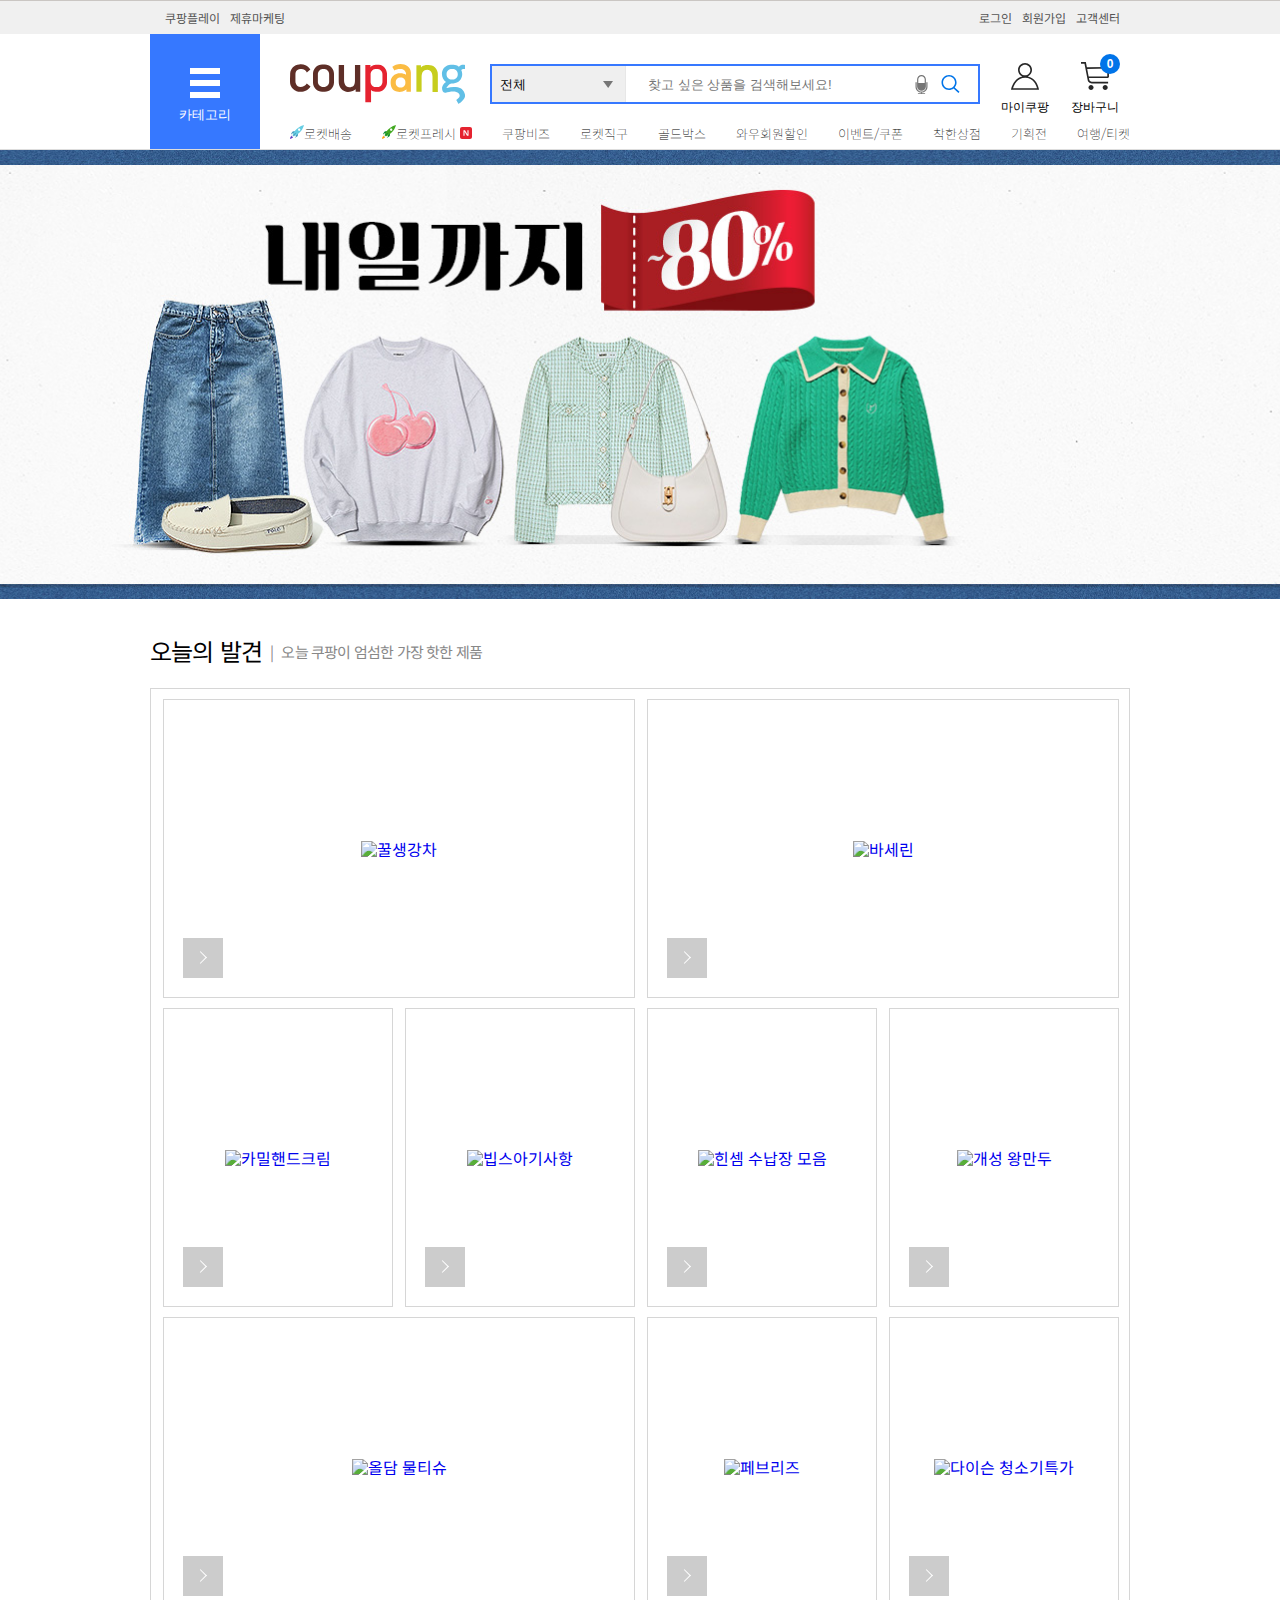
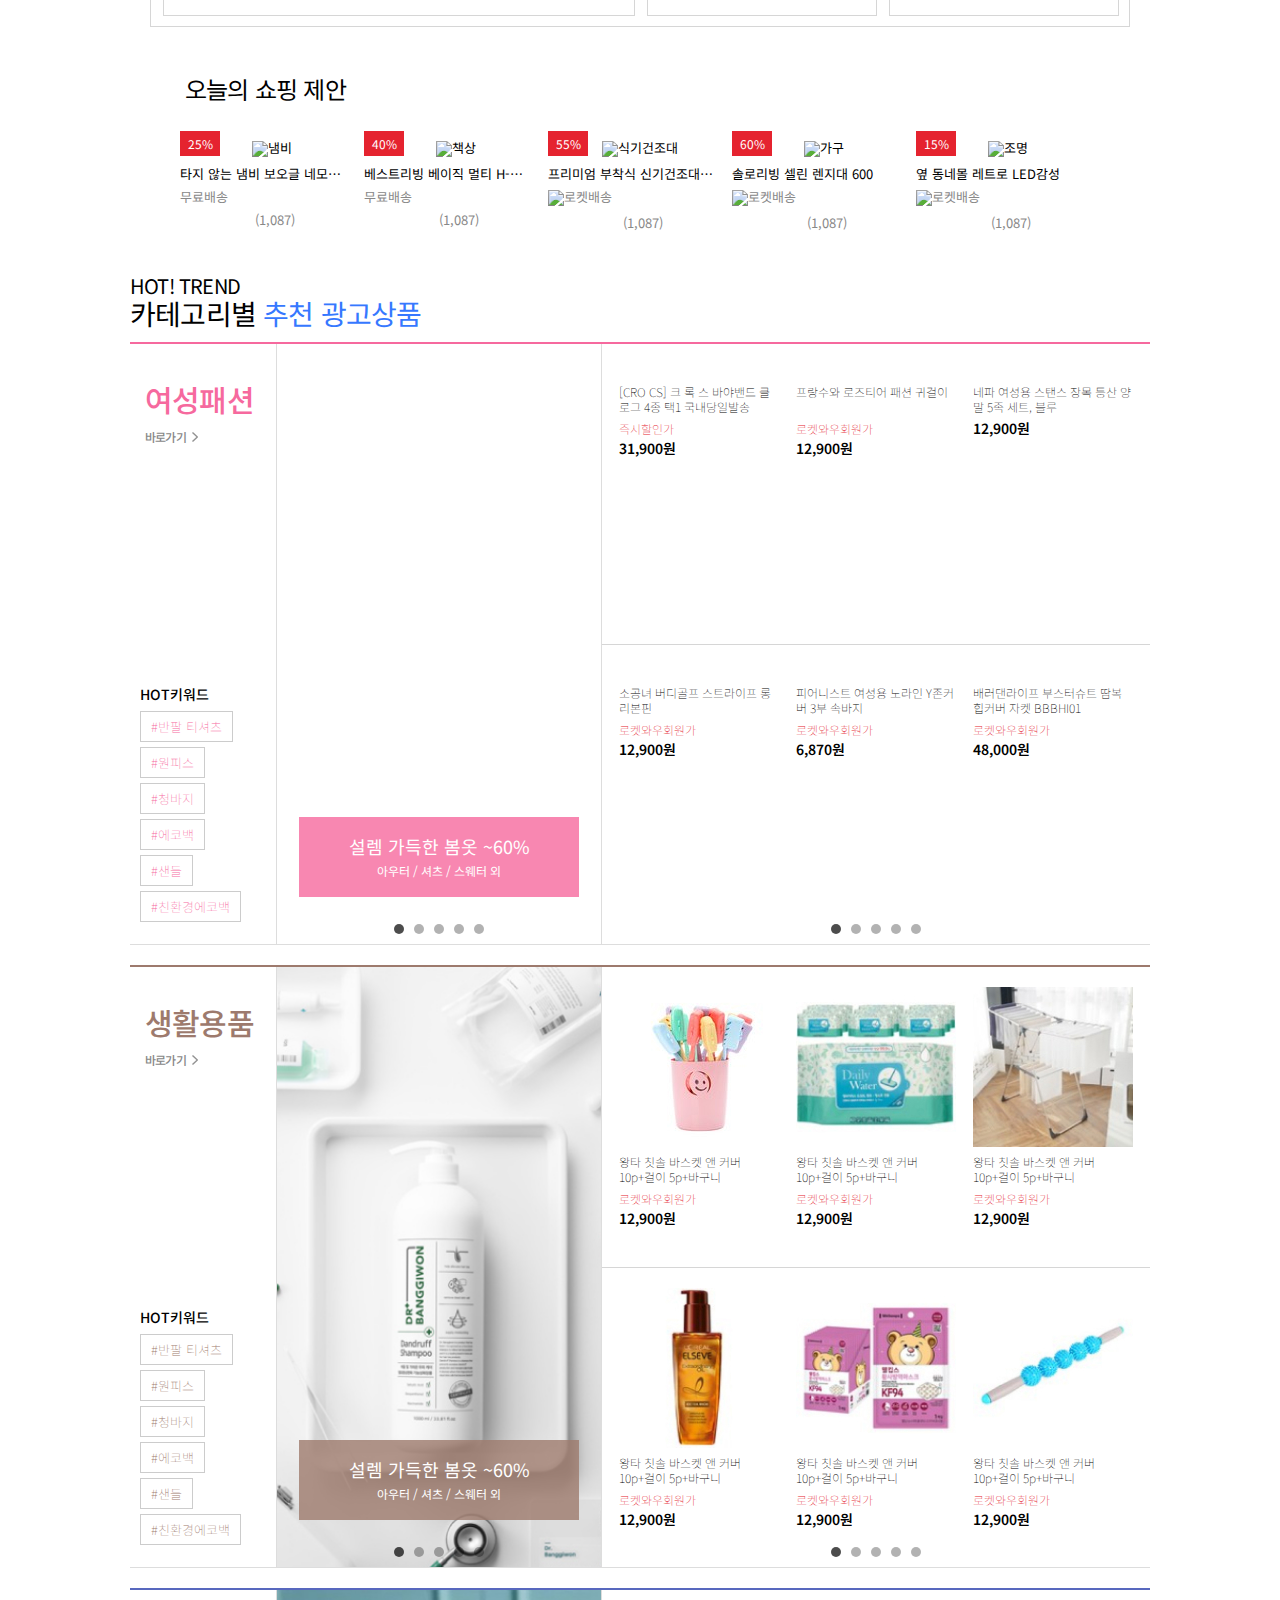
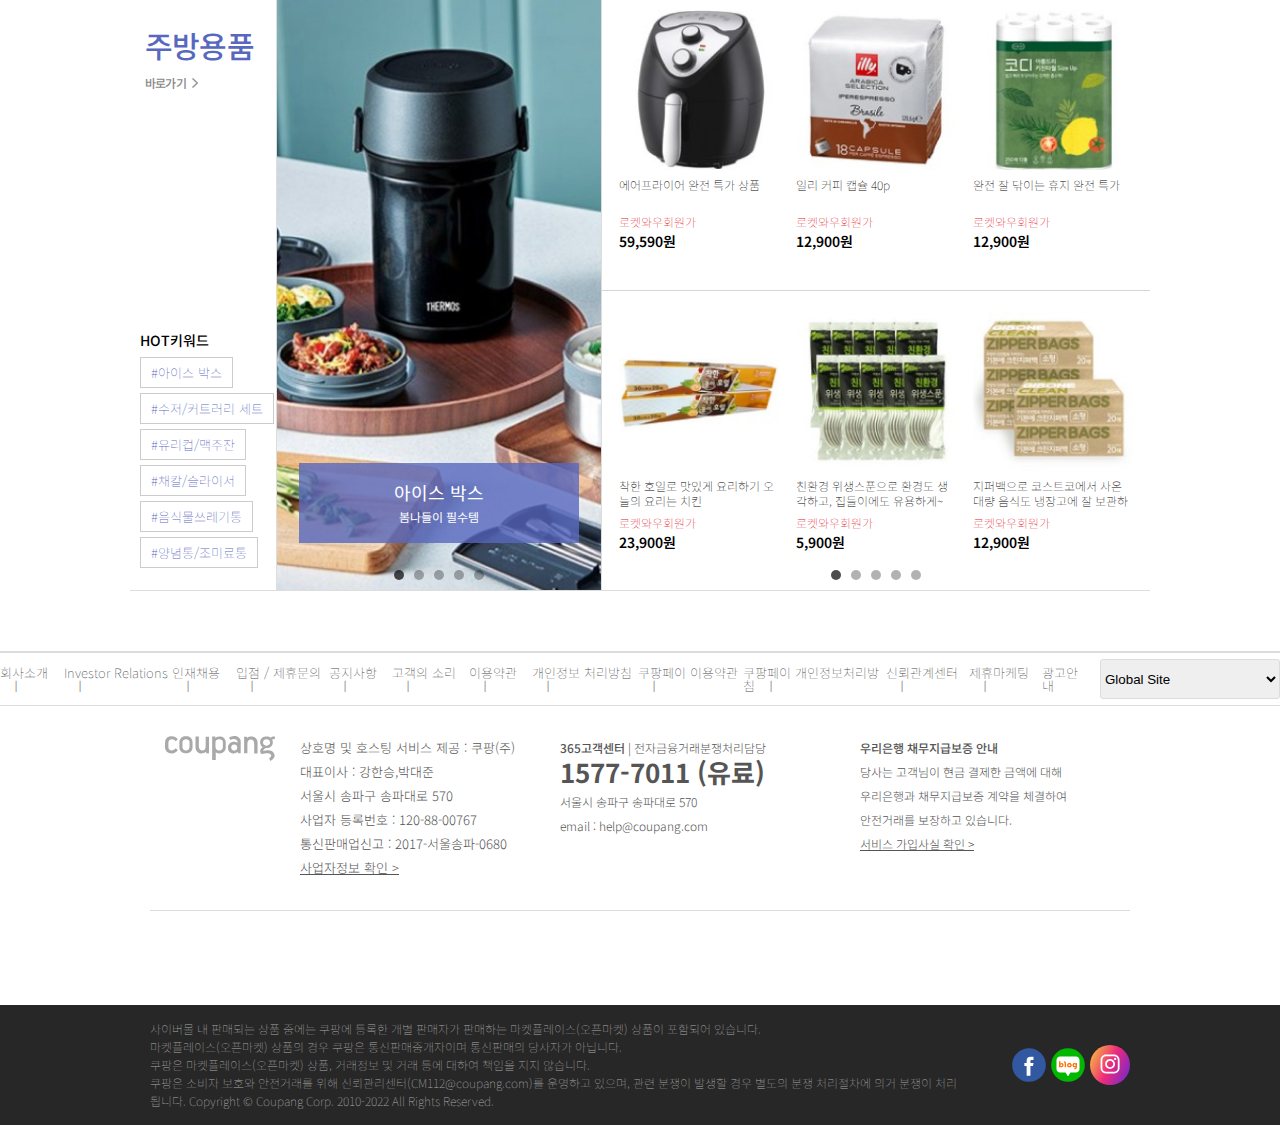
==== commit 730870f1: "웹표준 검사완료_이번엔 진짜 최종" ====
--- a/Mission-01/index.html
+++ b/Mission-01/index.html
@@ -282,7 +282,7 @@
                   <span>Coupang</span>           
                 </a>
               </h1>
-              <form action="" method="get" class="search_box">
+              <form action="#" method="get" class="search_box">
                 <div class="style-select">
                   <label for="search_items" class="sr-only">검색 카테고리 선택</label>
                   <select name="search_items" id="search_items">
@@ -468,7 +468,7 @@
                 <p class="score star5">
                   <span class="sr-only">구매평점:5점</span>
                   <span class="sr-only">구매자의 리뷰 수</span>
-                  <span aria-label="구매자의 리뷰">(1,087)</span>
+                  <span>(1,087)</span>
                 </p>
               </a>
             </li>
@@ -488,7 +488,7 @@
                 <p class="score star10">
                   <span class="sr-only">구매평점:10점</span>
                   <span class="sr-only">구매자의 리뷰 수</span>
-                  <span aria-label="구매자의 리뷰">(1,087)</span>
+                  <span>(1,087)</span>
                 </p>
               </a>
             </li>
@@ -506,7 +506,7 @@
                 <p class="score star15">
                   <span class="sr-only">구매평점:15점</span>
                   <span class="sr-only">구매자의 리뷰 수</span>
-                  <span aria-label="구매자의 리뷰">(1,087)</span>
+                  <span>(1,087)</span>
                 </p>
               </a>
             </li>
@@ -524,7 +524,7 @@
                 <p class="score star20">
                   <span class="sr-only">구매평점:20점</span>
                   <span class="sr-only">구매자의 리뷰 수</span>
-                  <span aria-label="구매자의 리뷰">(1,087)</span>
+                  <span>(1,087)</span>
                 </p>
               </a>
             </li>
@@ -536,6 +536,7 @@
         <section class="category_area">
           <h2>카테고리별 <em>추천 광고상품</em><span>HOT! TREND</span></h2>
           <article class="category_article">
+            <h3 class="sr-only">여성패션 추천상품</h3>
             <dl class="fashion">
               <dt>여성패션<a href="#">바로가기</a></dt>
               <dd class="hot_keyword">
@@ -549,8 +550,8 @@
                   <li><a href="#">#친환경에코백</a></li>
                 </ul>
               </dd>
-              <dd class="promotion">
-                <ul class="promotion_list" role="region" aria-roledescription="carousel" aria-label="여성패션 슬라이드 배너">
+              <dd class="promotion" role="region" aria-roledescription="carousel" aria-label="여성패션 슬라이드 배너">
+                <ul class="promotion_list">
                   <li>
                     <a href="#">
                       <img
@@ -714,6 +715,7 @@
           </article>
           <!--//category_article-->
           <article class="category_article">
+            <h3 class="sr-only">생활용품 추천상품</h3>
             <dl class="daliyItem">
               <dt>생활용품<a href="#">바로가기</a></dt>
               <dd class="hot_keyword">
@@ -728,34 +730,37 @@
                 </ul>
               </dd>
               <dd class="promotion">
-                <ul class="promotion_list" role="region" aria-roledescription="carousel" aria-label="생활용품 슬라이드 배너">
-                  <li>
-                    <a href="#">
-                      <img
-                        src="./assets/slides/houseware-dandruff.jpg"
-                        alt=""
-                      />
-                      <div class="caption">
-                        <p>
-                          <span class="tit">설렘 가득한 봄옷 ~60%</span>
-                          <span>아우터 / 셔츠 / 스웨터 외</span>
-                        </p>
-                      </div>
-                    </a>
-                  </li>
-                </ul>
-                <ol class="indicator">
-                  <li class="on"><a href="#">1</a></li>
-                  <li><a href="#">2</a></li>
-                  <li><a href="#">3</a></li>
-                  <li><a href="#">4</a></li>
-                  <li><a href="#">5</a></li>
-                </ol>
-                <div class="btn_indicator">
-                  <ul>
-                    <li><a href="#" class="left">뒤로</a></li>
-                    <li><a href="#" class="right">다음</a></li>
+                <div role="region" aria-roledescription="carousel" aria-label="생활용품 슬라이드 배너">
+                  <ul class="promotion_list">
+                    <li>
+                      <a href="#">
+                        <img
+                          src="./assets/slides/houseware-dandruff.jpg"
+                          alt=""
+                        />
+                        <div class="caption">
+                          <p>
+                            <span class="tit">설렘 가득한 봄옷 ~60%</span>
+                            <span>아우터 / 셔츠 / 스웨터 외</span>
+                          </p>
+                        </div>
+                      </a>
+                    </li>
                   </ul>
+                
+                  <ol class="indicator">
+                    <li class="on"><a href="#">1</a></li>
+                    <li><a href="#">2</a></li>
+                    <li><a href="#">3</a></li>
+                    <li><a href="#">4</a></li>
+                    <li><a href="#">5</a></li>
+                  </ol>
+                  <div class="btn_indicator">
+                    <ul>
+                      <li><a href="#" class="left">뒤로</a></li>
+                      <li><a href="#" class="right">다음</a></li>
+                    </ul>
+                  </div>
                 </div>
               </dd>
               <dd class="best_product">
@@ -893,6 +898,7 @@
           </article>
           <!--//category_article-->
           <article class="category_article">
+            <h3 class="sr-only">주방용품 추천상품</h3>
             <dl class="digital">
               <dt>주방용품<a href="#">바로가기</a></dt>
               <dd class="hot_keyword">
@@ -907,35 +913,37 @@
                 </ul>
               </dd>
               <dd class="promotion">
-                <ul class="promotion_list" role="region" aria-roledescription="carousel" aria-label="주방용품 슬라이드 배너">
-                  <li>
-                    <a href="#">
-                      <img
-                        src="./assets/slides/kitchenware-lunchbox.jpg"
-                        alt=""
-                      />
-                      <div class="caption">
-                        <p>
-                          <span class="tit">아이스 박스</span>
-                          <span>봄나들이 필수템</span>
-                        </p>
-                      </div>
-                    </a>
-                  </li>
-                </ul>
-                <ol class="indicator">
-                  <li class="on"><a href="#">1</a></li>
-                  <li><a href="#">2</a></li>
-                  <li><a href="#">3</a></li>
-                  <li><a href="#">4</a></li>
-                  <li><a href="#">5</a></li>
-                </ol>
-                <div class="btn_indicator">
-                  <ul>
-                    <li><a href="#" class="left">뒤로</a></li>
-                    <li><a href="#" class="right">다음</a></li>
+                <div role="region" aria-roledescription="carousel" aria-label="주방용품 슬라이드 배너">
+                  <ul class="promotion_list">
+                    <li>
+                      <a href="#">
+                        <img
+                          src="./assets/slides/kitchenware-lunchbox.jpg"
+                          alt=""
+                        />
+                        <div class="caption">
+                          <p>
+                            <span class="tit">아이스 박스</span>
+                            <span>봄나들이 필수템</span>
+                          </p>
+                        </div>
+                      </a>
+                    </li>
                   </ul>
-                </div>
+                  <ol class="indicator">
+                    <li class="on"><a href="#">1</a></li>
+                    <li><a href="#">2</a></li>
+                    <li><a href="#">3</a></li>
+                    <li><a href="#">4</a></li>
+                    <li><a href="#">5</a></li>
+                  </ol>
+                  <div class="btn_indicator">
+                    <ul>
+                      <li><a href="#" class="left">뒤로</a></li>
+                      <li><a href="#" class="right">다음</a></li>
+                    </ul>
+                  </div>
+              </div>
               </dd>
               <dd class="best_product">
                 <ul class="best_product_list">
@@ -1091,11 +1099,11 @@
             <li><a href="#">제휴마케팅</a><span class="divider" aria-hidden="true">ㅣ</span></li>
             <li><a href="#">광고안내</a></li>
             <li>              
-                <select name="" id="">
-                  <option value="" selected>Global Site</option>
-                  <option value="">Global Site1</option>
-                  <option value="">Global Site2</option>
-                  <option value="">Global Site3</option>
+                <select name="GlobalSite" id="GlobalSite">
+                  <option value="Global Site" selected>Global Site</option>
+                  <option value="Global Site1">Global Site1</option>
+                  <option value="Global Site2">Global Site2</option>
+                  <option value="Global Site3">Global Site3</option>
                 </select>              
             </li>
           </ul>
--- a/Mission-01/stylesheets/main.css
+++ b/Mission-01/stylesheets/main.css
@@ -147,10 +147,6 @@
   box-sizing: border-box;
 }
 
-.container {
-  margin-bottom: 500px;
-}
-
 .container h2 {
   font-size: 24px;
   letter-spacing: -0.8px;
@@ -164,7 +160,19 @@
   width: 1020px;
 }
 
+.sr-only {
+  position: absolute;
+  overflow: hidden;
+  width: 1px;
+  height: 1px;
+  padding: 0;
+  margin: -1px;
+  border: 0;
+  clip: rect(0, 0, 0, 0);
+}
+
 /* Theme 스타일 작성 */
+/* Theme */
 @font-face {
   font-family: "icomoon";
   src: url("../assets/fonts/icomoon.eot?8hd0q3");
@@ -251,44 +259,44 @@
 }
 
 /* 페이지별 스타일 */
-/*---------------오늘의 발견---------------*/
-header {
+/*---------------header---------------*/
+#header {
   border-top: 1px solid #cac6c3;
 }
-header .header_bar {
+#header .header_bar {
   height: 33px;
   background-color: #f0f0f0;
 }
-header .header_bar .header_menu {
+#header .header_bar .header_menu {
   display: flex;
   justify-content: space-between;
 }
-header .header_bar .header_menu ul {
+#header .header_bar .header_menu ul {
   display: flex;
   padding-left: 15px;
   line-height: 33px;
   font-size: 12px;
 }
-header .header_bar .header_menu ul li {
+#header .header_bar .header_menu ul li {
   margin-right: 10px;
 }
-header .header_bar .header_menu ul li a {
+#header .header_bar .header_menu ul li a {
   color: #555555;
 }
-header .header_bar .header_menu h1 {
+#header .header_bar .header_menu h1 {
   margin: 30px 0;
 }
-header .header_area {
+#header .header_area {
   display: grid;
   height: 115px;
-  grid-template-columns: 110px 1fr 120px;
+  grid-template-columns: 110px 1fr 140px;
   grid-row: 40px 1fr;
   grid-template-areas: "category logo_search my" "category menu menu";
 }
-header .header_area .header_category {
+#header .header_area .header_category {
   grid-area: category;
 }
-header .header_area .header_category .button--category {
+#header .header_area .header_category .button--category {
   position: relative;
   width: 110px;
   height: 115px;
@@ -296,7 +304,7 @@
   background: #3678ff url("../assets/icon/hamburger.svg") no-repeat 50% 40%;
   text-align: center;
 }
-header .header_area .header_category .button--category span {
+#header .header_area .header_category .button--category span {
   position: absolute;
   width: 100%;
   left: 0;
@@ -304,15 +312,15 @@
   font-size: 13px;
   color: #fff;
 }
-header .header_area .navigation {
+#header .header_area .navigation {
   position: relative;
   display: none;
   z-index: 999;
 }
-header .header_area .navigation.is--active {
-  display: block;
-}
-header .header_area .navigation ul {
+#header .header_area .navigation.is--active {
+  display: block;
+}
+#header .header_area .navigation ul {
   position: relative;
   padding: 10px 20px;
   width: 165px;
@@ -320,47 +328,47 @@
   background-color: #fff;
   border: 1px solid #dddddd;
 }
-header .header_area .navigation ul i {
+#header .header_area .navigation ul i {
   position: relative;
   padding-right: 5px;
   top: 5px;
   font-size: 20px;
 }
-header .header_area .navigation ul.depth1 {
+#header .header_area .navigation ul.depth1 {
   box-shadow: 0 2px 3px 0 rgba(0, 0, 0, 0.3);
 }
-header .header_area .navigation ul ul {
+#header .header_area .navigation ul ul {
   position: absolute;
   top: -1px;
   left: 163px;
   display: none;
 }
-header .header_area .navigation ul ul.depth2 {
+#header .header_area .navigation ul ul.depth2 {
   width: 590px;
   z-index: -11;
   box-shadow: 0 2px 3px 0 rgba(0, 0, 0, 0.3);
 }
-header .header_area .navigation ul ul.depth2 .right_link {
+#header .header_area .navigation ul ul.depth2 .right_link {
   position: absolute;
   left: 88px;
   top: 120px;
 }
-header .header_area .navigation ul ul.depth2 .right_link a {
-  display: block;
-}
-header .header_area .navigation ul ul.depth3 {
+#header .header_area .navigation ul ul.depth2 .right_link a {
+  display: block;
+}
+#header .header_area .navigation ul ul.depth3 {
   z-index: 9999;
   width: 200px;
   border-right: 0 none;
   background-color: transparent !important;
 }
-header .header_area .navigation ul ul.depth3 a {
+#header .header_area .navigation ul ul.depth3 a {
   background-image: none !important;
 }
-header .header_area .navigation ul ul.is--active {
-  display: block;
-}
-header .header_area .navigation ul a {
+#header .header_area .navigation ul ul.is--active {
+  display: block;
+}
+#header .header_area .navigation ul a {
   display: block;
   width: 123px;
   height: 30px;
@@ -368,7 +376,7 @@
   font-size: 13px;
   color: #555555;
 }
-header .header_area .navigation ul a:hover, header .header_area .navigation ul a.is--active {
+#header .header_area .navigation ul a:hover, #header .header_area .navigation ul a.is--active {
   font-weight: 500;
   text-decoration: underline;
   color: #3678ff;
@@ -376,160 +384,211 @@
   background-repeat: no-repeat;
   background-position: center right;
 }
-header .header_area .navigation ul a.depth1_list:hover, header .header_area .navigation ul a.depth1_list.is--active {
+#header .header_area .navigation ul a.depth1_list:hover, #header .header_area .navigation ul a.depth1_list.is--active {
   text-decoration: none !important;
 }
-header .logo_area {
+#header .logo_area {
   padding: 30px 30px 0;
   grid-area: logo_search;
   display: flex;
   justify-content: space-between;
 }
-header .logo_area .h1_logo {
+#header .logo_area .h1_logo {
   width: 175px;
   height: 40px;
   background: url("../assets/logo/logo.svg") no-repeat;
   background-size: cover;
-  text-indent: -9999px;
-}
-header .logo_area .search_box {
+}
+#header .logo_area .h1_logo a {
+  display: block;
+  width: 100%;
+  height: 100%;
+}
+#header .logo_area .h1_logo a span {
+  position: absolute;
+  overflow: hidden;
+  width: 1px;
+  height: 1px;
+  padding: 0;
+  margin: -1px;
+  border: 0;
+  clip: rect(0, 0, 0, 0);
+}
+#header .logo_area .search_box {
+  position: relative;
+  left: 20px;
   display: flex;
   justify-content: space-between;
   width: 490px;
   height: 40px;
   border: 2px solid #3678ff;
 }
-header .logo_area .search_box select {
+#header .logo_area .search_box .style-select {
   width: 134px;
-}
-header .logo_area .search_box input {
+  height: 36px;
+}
+#header .logo_area .search_box .style-select select {
+  position: relative;
+  padding: 8px;
+  width: 100%;
+  height: 100%;
+  font-size: 13px;
+  border: 0 none;
+  border-right: 1px solid #E7E7E7;
+  /* Arrow */
+  -webkit-appearance: none;
+     -moz-appearance: none;
+          appearance: none;
+  background-image: url("../assets/icon/more-down-default.svg");
+  background-repeat: no-repeat;
+  background-position: right 0.7rem top 50%;
+  background-size: 0.65rem auto;
+}
+#header .logo_area .search_box .style-select select:focus {
+  outline: none;
+}
+#header .logo_area .search_box input {
   width: 50%;
   border: 0 none;
 }
-header .logo_area .search_box .btn {
+#header .logo_area .search_box input:focus {
+  outline: none;
+}
+#header .logo_area .search_box .btn {
   padding-right: 15px;
 }
-header .logo_area .search_box .btn button {
+#header .logo_area .search_box .btn button {
   width: 25px;
   height: 100%;
   text-indent: -9999px;
   border: 0 none;
-}
-header .logo_area .search_box .btn button.voice {
+  cursor: pointer;
+}
+#header .logo_area .search_box .btn button.voice {
   background: url("../assets/icon/mic.svg") no-repeat center;
 }
-header .logo_area .search_box .btn button.search {
+#header .logo_area .search_box .btn button.search {
   background: url("../assets/icon/search.svg") no-repeat center;
 }
-header .myCoupang_area {
+#header .myCoupang_area {
   grid-area: my;
   position: relative;
-  top: -7px;
-}
-header .myCoupang_area .myCoupang_list {
-  display: flex;
-  padding-top: 20px;
-}
-header .myCoupang_area .myCoupang_list > li {
-  position: relative;
-}
-header .myCoupang_area .myCoupang_list > li.myCoupang {
-  background: url("../assets/icon/my-coupang.svg") no-repeat center;
-}
-header .myCoupang_area .myCoupang_list > li.myCoupang ul {
-  padding: 20px 0;
-  right: -15px;
+  top: 0px;
+  display: flex;
+  justify-content: flex-end;
+}
+#header .myCoupang_area > div {
+  position: relative;
+}
+#header .myCoupang_area > div.myCoupang .inner_con {
+  left: -30px;
+}
+#header .myCoupang_area > div.cart .inner_con {
+  right: -30px;
+}
+#header .myCoupang_area > div.cart .inner_con::after {
+  left: 80% !important;
+}
+#header .myCoupang_area > div .inner_con {
+  display: none;
+  position: absolute;
+  top: 75px;
+  padding: 20px;
+}
+#header .myCoupang_area > div .inner_con::after {
+  content: "";
+  position: absolute;
+  top: 18px;
+  left: 50%;
+  width: 7px;
+  height: 7px;
+  border-top: 1px solid #AAA9A9;
+  border-left: 1px solid #AAA9A9;
+  transform: rotate(45deg) translateX(-50%);
+  background-color: #fff;
+}
+#header .myCoupang_area > div .inner_con ul {
+  padding: 10px 0;
   width: 90px;
-}
-header .myCoupang_area .myCoupang_list > li.cart {
-  background: url("../assets/icon/cart.svg") no-repeat center;
-}
-header .myCoupang_area .myCoupang_list > li.cart p {
+  background-color: #fff;
+  text-align: center;
+  border: 1px solid #AAA9A9;
+  box-shadow: 0 2px 3px 0 rgba(0, 0, 0, 0.2);
+}
+#header .myCoupang_area > div .inner_con ul a {
+  display: block;
+  font-size: 13px;
+  line-height: 28px;
+  color: #272727;
+  font-weight: 300;
+}
+#header .myCoupang_area > div .inner_con ul a:hover {
+  color: #0074E9;
+  text-decoration: underline;
+}
+#header .myCoupang_area > div .inner_con .empty_cart_txt {
   width: 300px;
   height: 110px;
+  color: #272727;
+  font-weight: 300;
+  font-size: 13px;
   line-height: 110px;
-}
-header .myCoupang_area .myCoupang_list > li.cart .num {
-  position: absolute;
-  top: 0;
-  right: 0;
-  width: 25px;
-  height: 25px;
-  border-radius: 25px;
-  background-color: #3678ff;
-  font-size: 11px;
   text-align: center;
-  line-height: 25px;
+  border: 1px solid #AAA9A9;
+  box-shadow: 0 2px 3px 0 rgba(0, 0, 0, 0.2);
+  background-color: #fff;
+}
+#header .myCoupang_area > div.is--active .inner_con, #header .myCoupang_area > div.cart--empty .inner_con {
+  display: block;
+}
+#header .myCoupang_area > div button {
+  position: relative;
+  padding-top: 65px;
+  width: 70px;
+  border: 0 none;
+  text-align: center;
+  font-size: 12px;
+  cursor: pointer;
+}
+#header .myCoupang_area > div button.btn_myCoupang {
+  background: url("../assets/icon/my-coupang.svg") no-repeat center;
+}
+#header .myCoupang_area > div button.btn_cart {
+  background: url("../assets/icon/cart.svg") no-repeat center;
+}
+#header .myCoupang_area > div button.btn_cart span {
+  position: absolute;
+  top: 20px;
+  right: 10px;
+  width: 20px;
+  height: 20px;
+  border-radius: 20px;
+  background: #0074E9;
+  text-align: center;
+  line-height: 20px;
   color: #fff;
-}
-header .myCoupang_area .myCoupang_list > li > a {
-  display: block;
-  width: 60px;
-  height: 50px;
-  font-size: 13px;
-  text-align: center;
-  color: #000;
-}
-header .myCoupang_area .myCoupang_list > li > a span {
-  position: relative;
-  top: 50px;
-  width: 100%;
-}
-header .myCoupang_area .myCoupang_list > li:hover ul,
-header .myCoupang_area .myCoupang_list > li:hover p {
-  display: block !important;
-}
-header .myCoupang_area .myCoupang_list ul,
-header .myCoupang_area .myCoupang_list p {
-  display: none !important;
-  position: absolute;
-  top: 67px;
-  right: 0;
-  display: block;
-  background: #fff;
-  border: 1px solid #dddddd;
-  z-index: 1000;
-  text-align: center;
-  box-shadow: 0 2px 3px 0 rgba(0, 0, 0, 0.4);
-}
-header .myCoupang_area .myCoupang_list ul li,
-header .myCoupang_area .myCoupang_list p li {
-  font-size: 13px;
-  margin-bottom: 15px;
-}
-header .myCoupang_area .myCoupang_list ul li:last-child,
-header .myCoupang_area .myCoupang_list p li:last-child {
-  margin-bottom: 0;
-}
-header .myCoupang_area .myCoupang_list ul li a,
-header .myCoupang_area .myCoupang_list p li a {
-  color: #000;
-}
-header .myCoupang_area .myCoupang_list ul li a:hover,
-header .myCoupang_area .myCoupang_list p li a:hover {
-  color: #3678ff;
-  text-decoration: underline;
-}
-header .gnb_menu {
+  font-weight: bold;
+}
+#header .gnb_menu {
   grid-area: menu;
   display: flex;
   align-items: center;
   padding-left: 30px;
 }
-header .gnb_menu ul {
+#header .gnb_menu ul {
   display: flex;
   justify-content: space-between;
   width: 100%;
 }
-header .gnb_menu ul li {
+#header .gnb_menu ul li {
   font-size: 13px;
 }
-header .gnb_menu ul li a {
+#header .gnb_menu ul li a {
   color: #000;
   font-weight: lighter;
   line-height: 30px;
 }
-header .gnb_menu ul li a:hover {
+#header .gnb_menu ul li a:hover {
   color: #3678ff;
   text-decoration: underline;
 }
@@ -555,32 +614,30 @@
 }
 .discovery_area .discovery_list {
   margin: 0 auto;
-  padding: 10px 14px 0;
+  padding-bottom: 10px;
   border: 1px solid #d6d6d6;
 }
+.discovery_area .discovery_list:before, .discovery_area .discovery_list:after {
+  content: " ";
+  display: table;
+}
 .discovery_area .discovery_list:after {
-  content: "";
-  display: block;
   clear: both;
 }
 .discovery_area .discovery_list li {
   position: relative;
   display: flex;
-  margin-right: 10px;
-  margin-bottom: 10px;
+  margin: 10px 0px 0 12px;
   align-items: center;
   justify-content: center;
   float: left;
   width: 230px;
-  height: 300px;
+  height: 299px;
   border: 1px solid #d6d6d6;
 }
-.discovery_area .discovery_list li:first-child, .discovery_area .discovery_list li:nth-of-type(2) {
-  width: 470px;
-  height: 300px;
-}
-.discovery_area .discovery_list li:nth-of-type(2), .discovery_area .discovery_list li:last-child {
-  margin-right: 0;
+.discovery_area .discovery_list li:first-child, .discovery_area .discovery_list li:nth-of-type(2), .discovery_area .discovery_list li:nth-of-type(7) {
+  width: 472px;
+  height: 299px;
 }
 .discovery_area .discovery_list li:hover, .discovery_area .discovery_list li:focus {
   border-color: #3678ff;
@@ -712,6 +769,7 @@
   background-position: left -140px;
 }
 
+/*---------------카테고리별 추천 광고상품---------------*/
 .category_area h2 {
   position: relative;
   padding: 20px 0 15px;
@@ -919,6 +977,10 @@
   top: 2px;
   padding-left: 10px;
 }
+.category_area .category_article .best_product .best_product_list li p.tit {
+  height: 32px;
+  overflow: hidden;
+}
 .category_area .category_article .best_product .best_product_list li:hover .tit {
   text-decoration: underline;
   color: #3678ff;
@@ -967,4 +1029,133 @@
 }
 .category_area .digital .caption {
   background-color: rgba(88, 104, 190, 0.8);
+}
+
+/*---------------푸터---------------*/
+.footer {
+  margin-top: 60px;
+}
+.footer .footer_nav {
+  border-top: 2px solid #DCDCDC;
+  border-bottom: 1px solid #DCDCDC;
+}
+.footer .footer_nav ul {
+  display: flex;
+  align-items: center;
+  justify-content: center;
+  height: 52px;
+}
+.footer .footer_nav ul li {
+  font-size: 13px;
+  font-weight: lighter;
+}
+.footer .footer_nav ul li select {
+  margin-left: 20px;
+  width: 180px;
+  height: 40px;
+  border: 1px solid #DCDCDC;
+  border-radius: 3px;
+}
+.footer .footer_nav ul li span {
+  padding: 0 10px;
+}
+.footer .footer_nav ul li a {
+  color: #4E4E4E;
+}
+.footer .footer_info {
+  display: flex;
+  justify-content: space-between;
+  padding: 30px 15px;
+  font-size: 12px;
+  line-height: 24px;
+  font-weight: 300;
+  color: #555555;
+}
+.footer .footer_info a {
+  color: #555555;
+  text-decoration: underline;
+}
+.footer .footer_info strong {
+  font-weight: 500;
+}
+.footer .footer_info h1 {
+  margin-right: 25px;
+  width: 110px;
+  background-image: url(../assets/logo/logo-mono.svg);
+  background-size: 100%;
+  background-repeat: no-repeat;
+}
+.footer .footer_info address {
+  width: 260px;
+  font-size: 13px;
+}
+.footer .footer_info .contact_info {
+  width: 300px;
+}
+.footer .footer_info .contact_info a {
+  text-decoration: none;
+}
+.footer .footer_info .contact_info span {
+  font-size: 26px;
+  font-weight: bold;
+}
+.footer .footer_info .safe_service {
+  flex: 1;
+}
+.footer .certification_list {
+  padding: 27px;
+  border-top: 1px solid #DCDCDC;
+}
+.footer .certification_list ul {
+  display: flex;
+}
+.footer .certification_list ul li {
+  flex: 1;
+  height: 40px;
+  background-image: url(../assets/footer_asset_v10.png);
+}
+.footer .certification_list ul li.cert1 {
+  background-position: -48px -117px;
+}
+.footer .certification_list ul li.cert2 {
+  background-position: -270px -117px;
+}
+.footer .certification_list ul li.cert3 {
+  background-position: -470px -117px;
+}
+.footer .certification_list ul li.cert4 {
+  background-position: -700px -117px;
+}
+.footer .copyright {
+  padding: 15px 0;
+  background-color: #272727;
+}
+.footer .copyright > div {
+  display: flex;
+  justify-content: space-between;
+}
+.footer .copyright > div p {
+  padding-right: 45px;
+  font-size: 12px;
+  line-height: 18px;
+  font-weight: lighter;
+  color: #AAA9A9;
+}
+.footer .copyright > div ul {
+  display: flex;
+  align-items: center;
+}
+.footer .copyright > div ul li {
+  margin-left: 5px;
+}
+.footer .copyright > div ul li:last-child {
+  width: 40px;
+  height: 40px;
+  background: linear-gradient(115deg, #f9ce34, #ee2a7b, #6228d7);
+  border-radius: 35px;
+  text-align: center;
+}
+.footer .copyright > div ul li:last-child img {
+  position: relative;
+  top: 2px;
 }